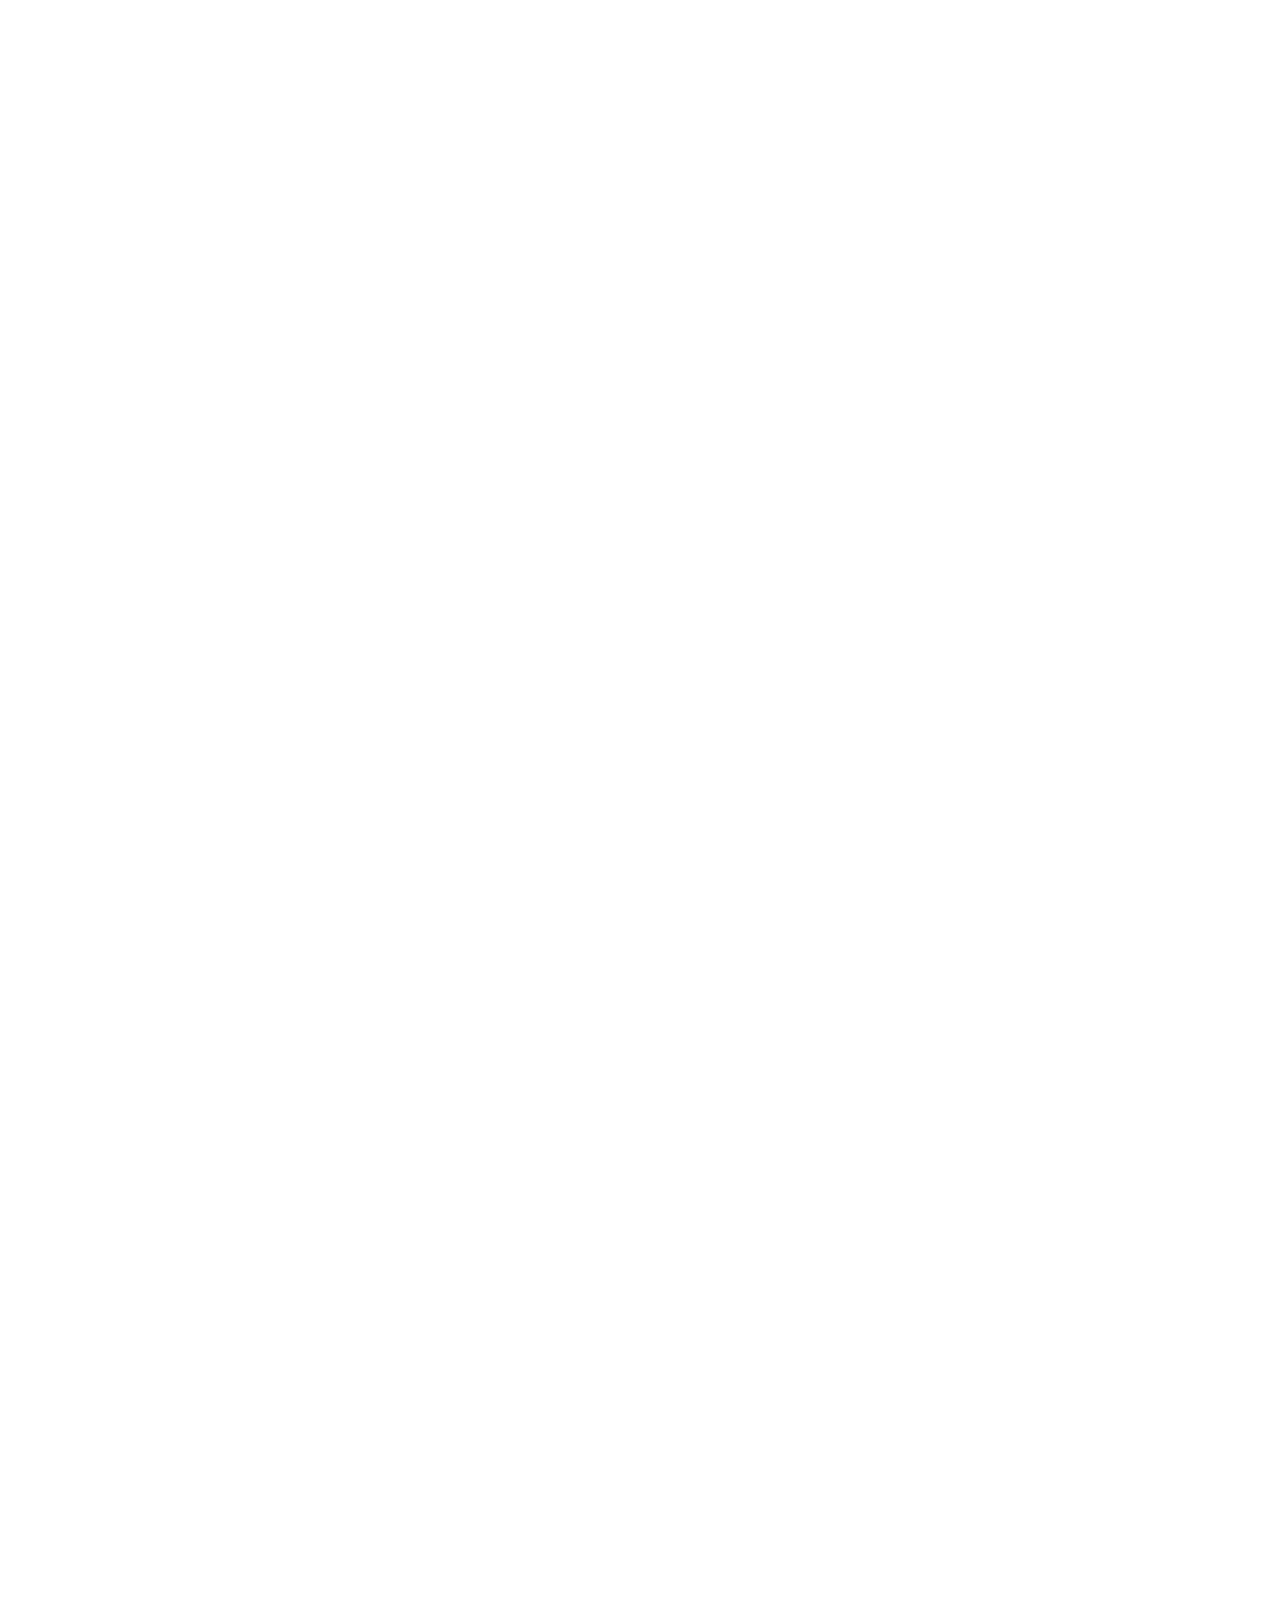
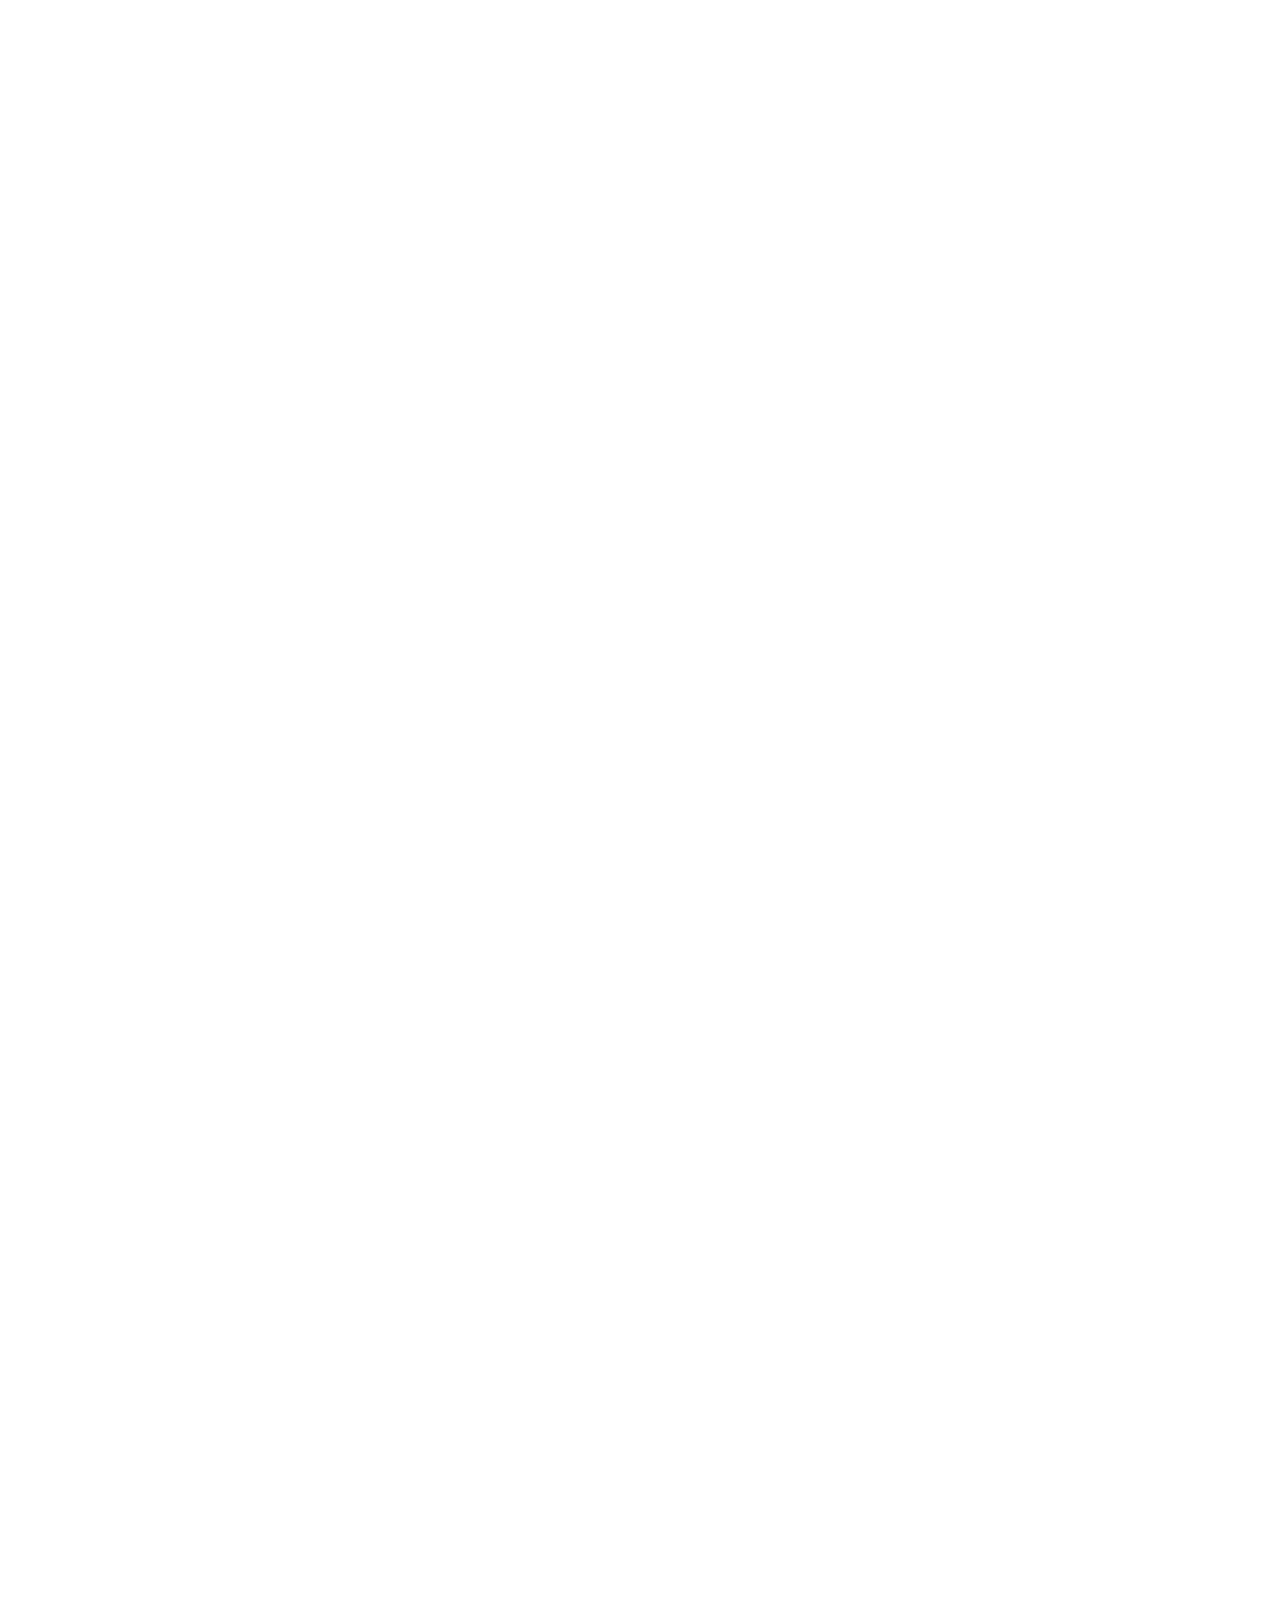
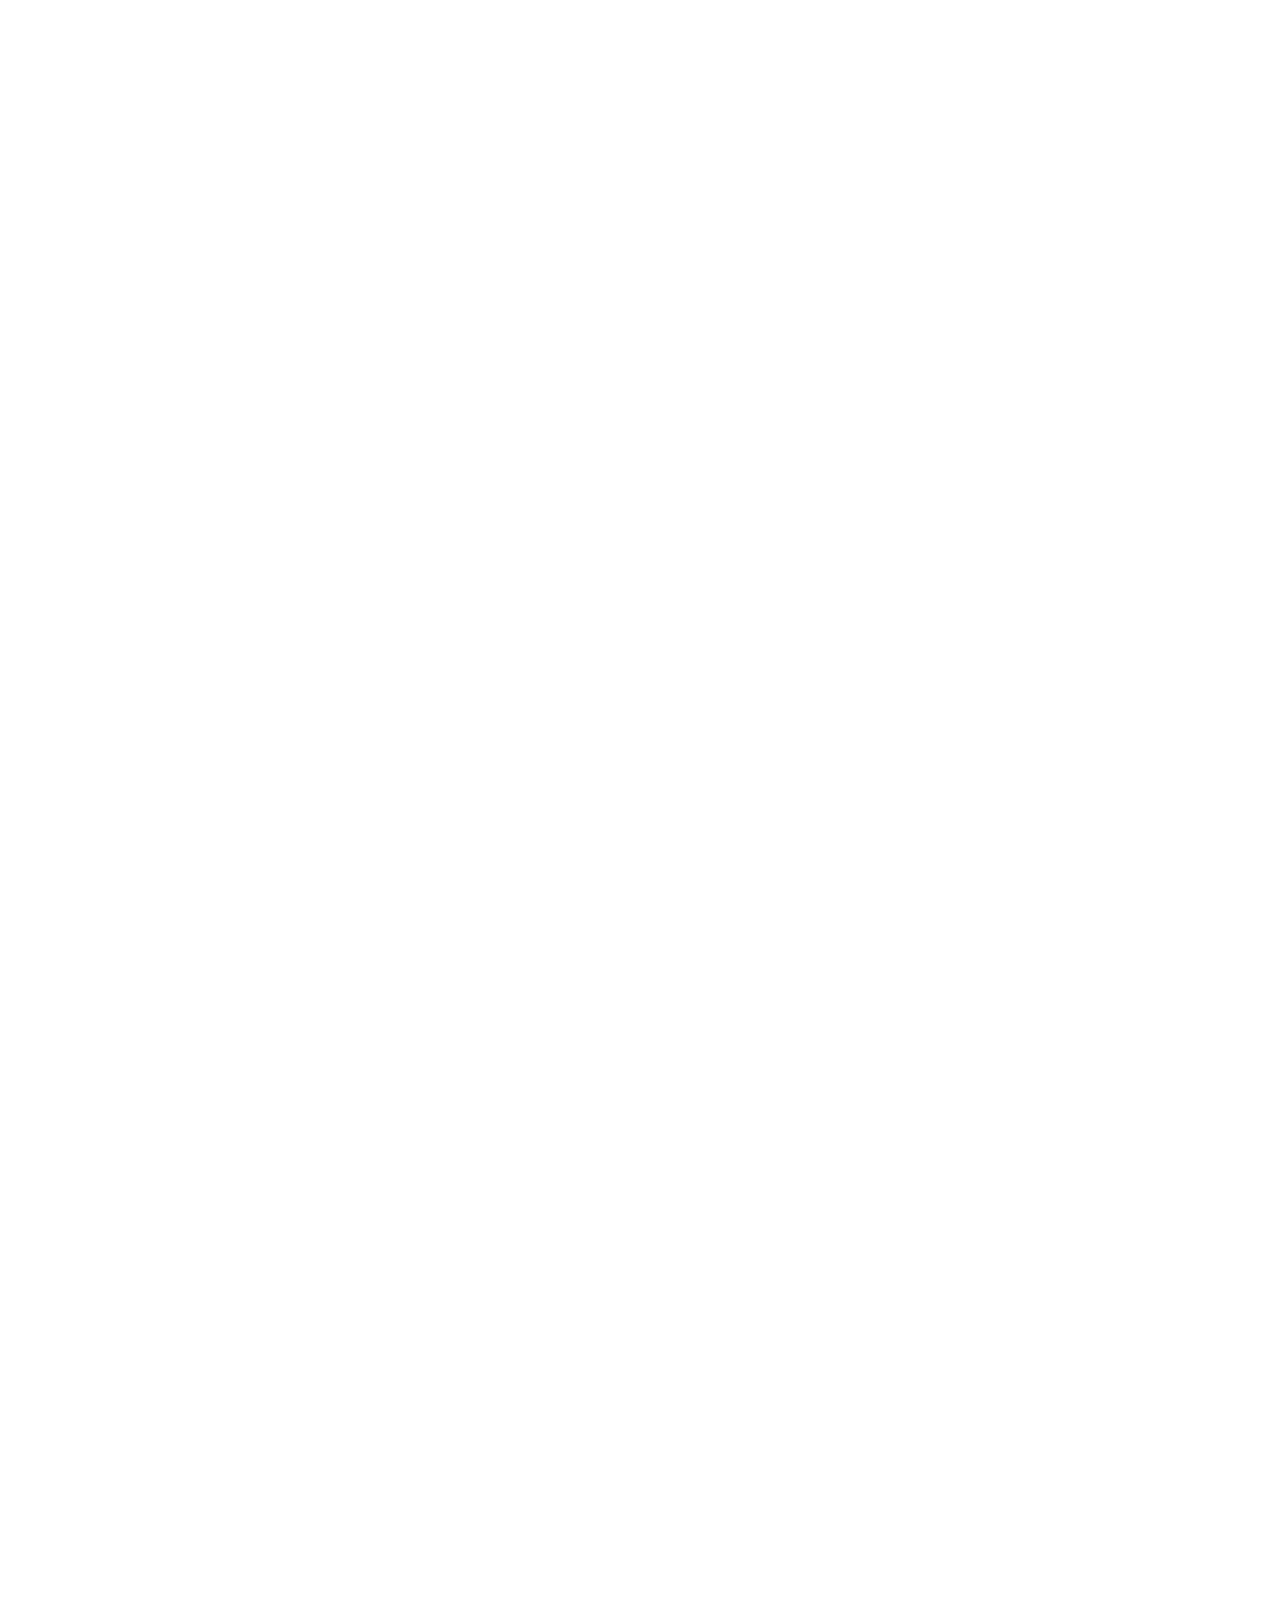
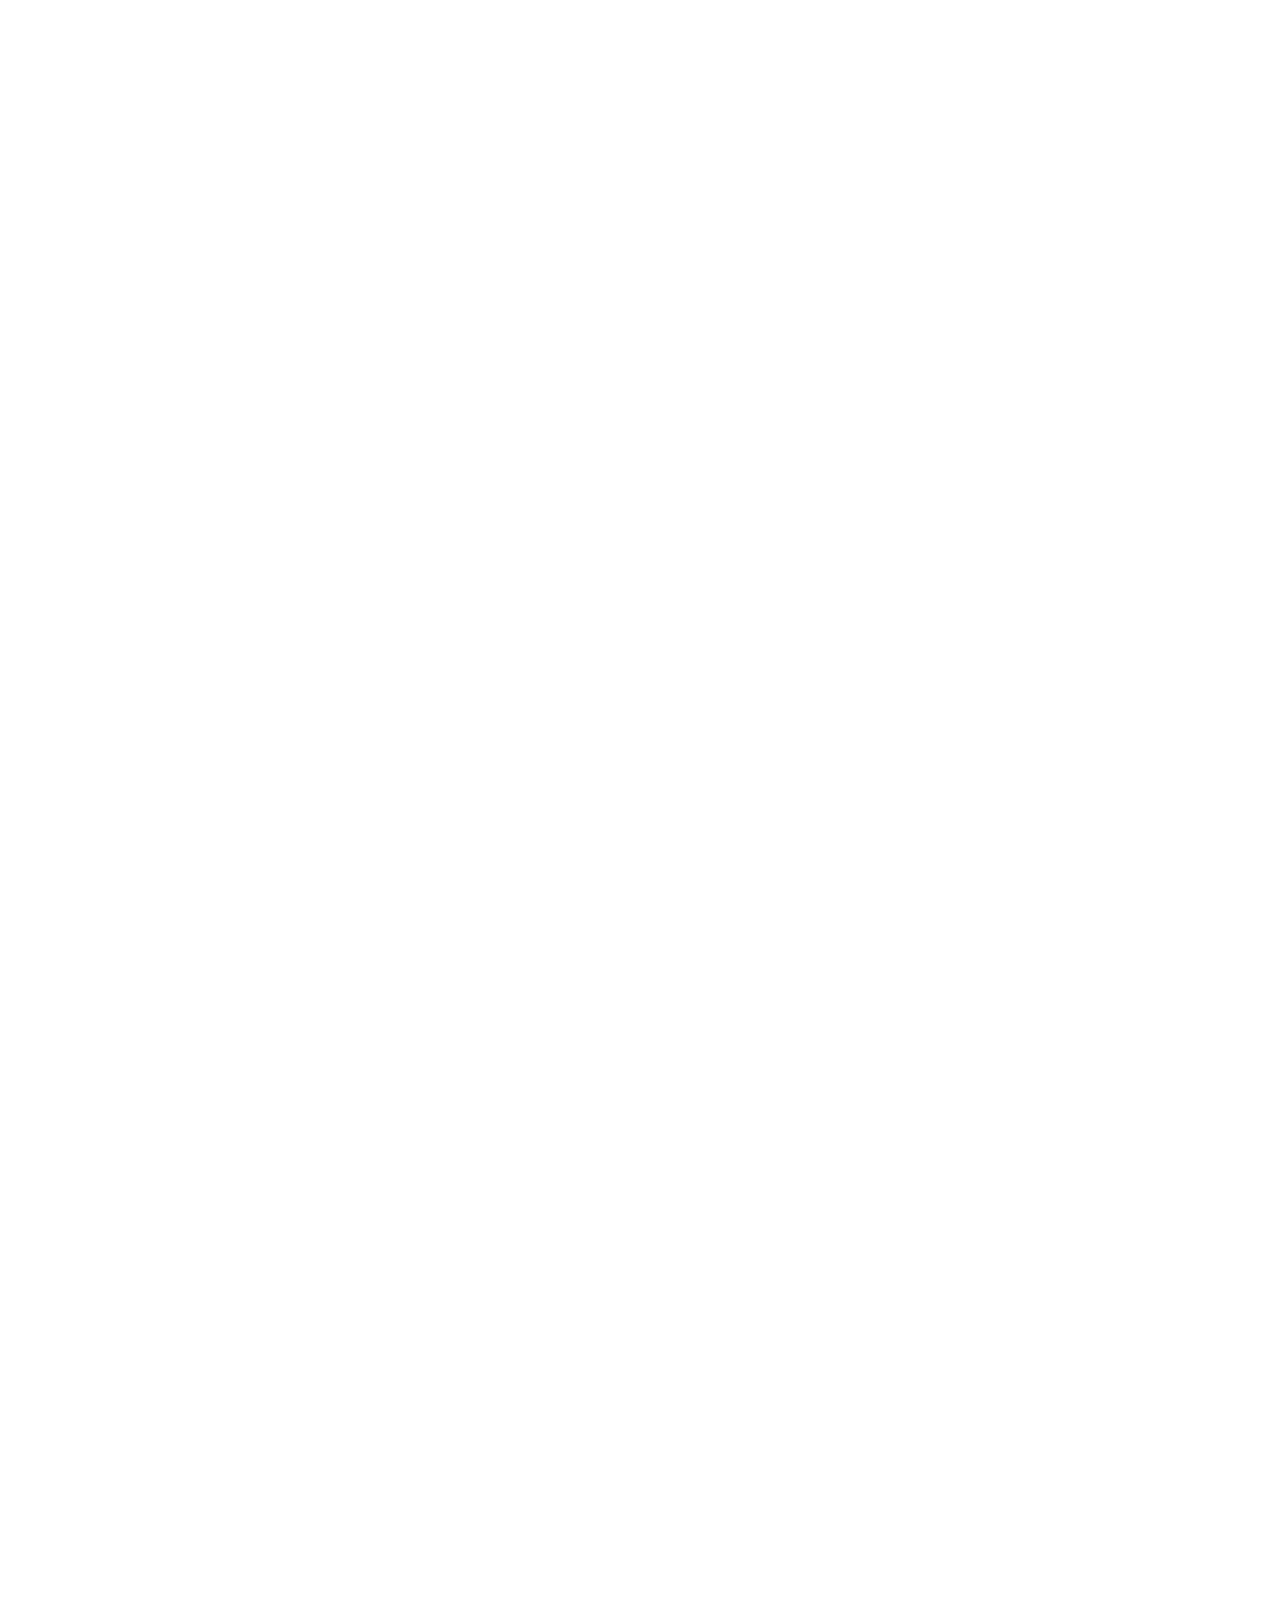
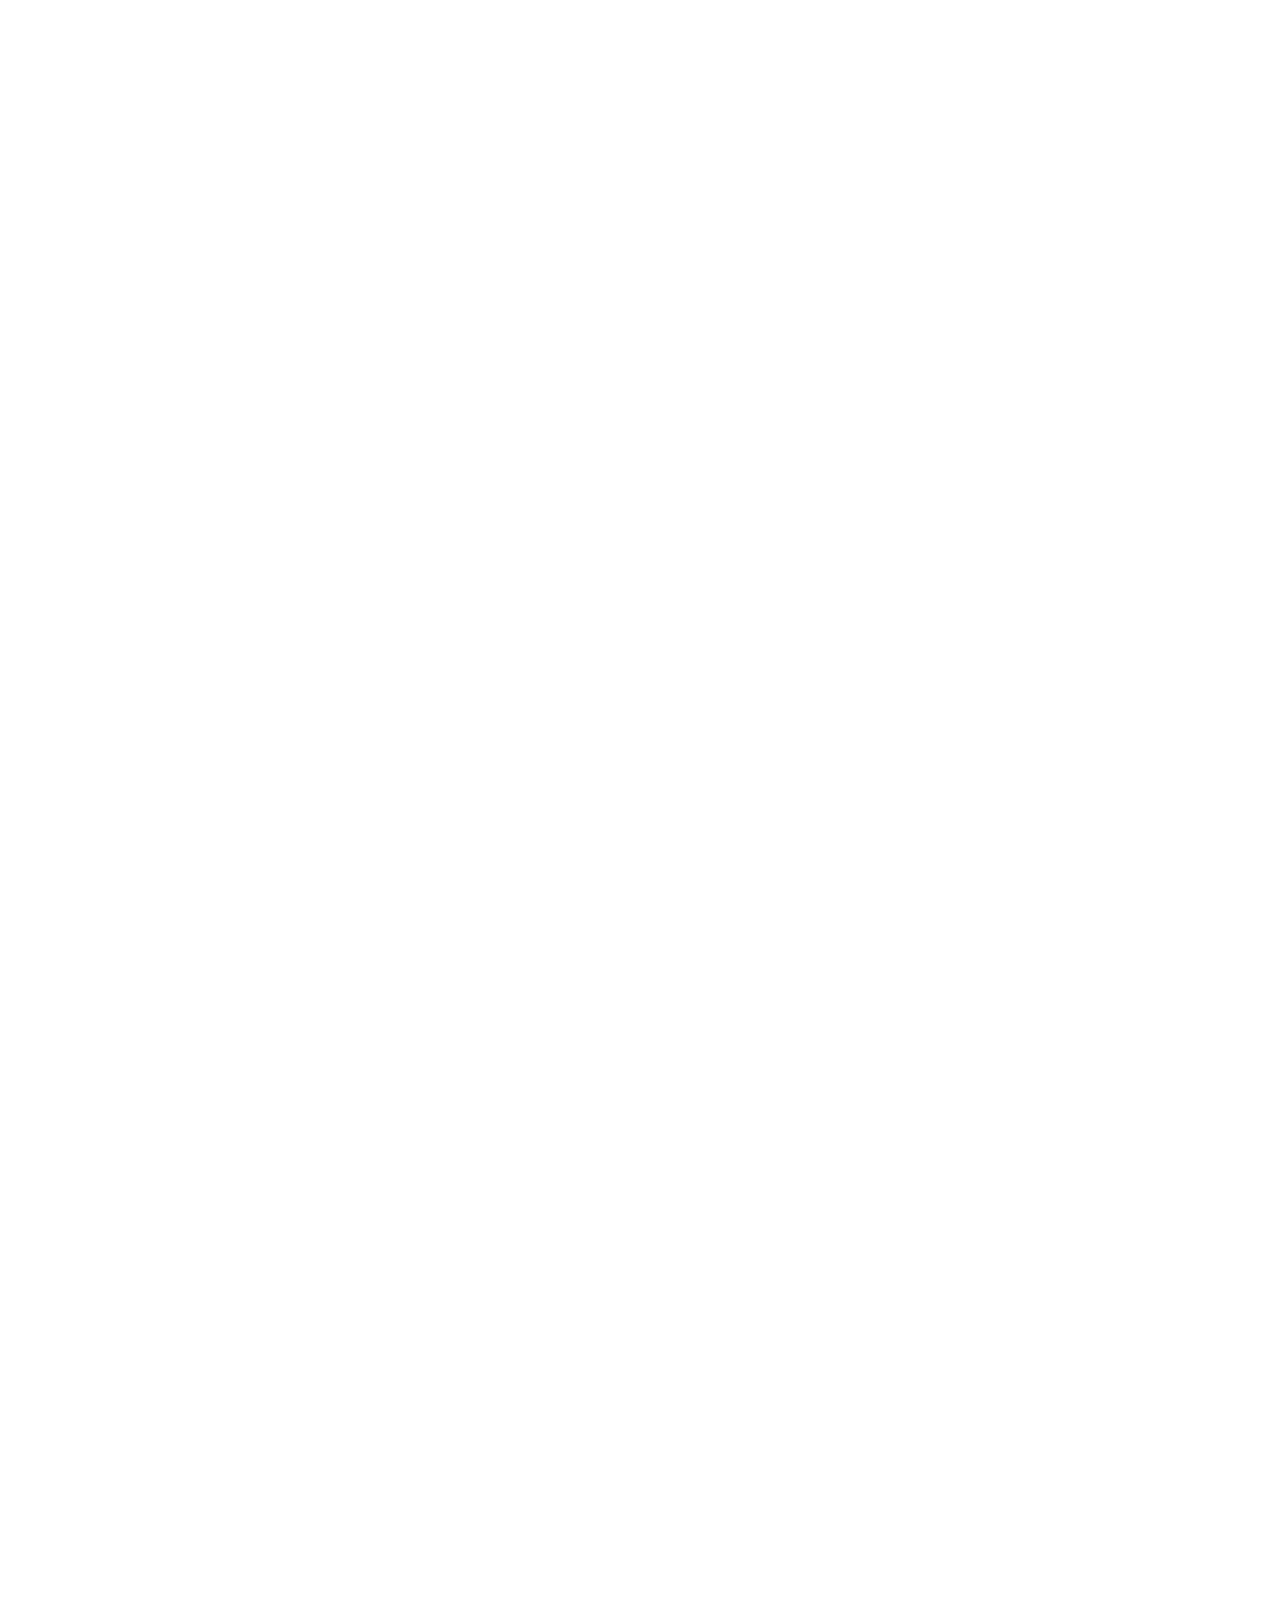
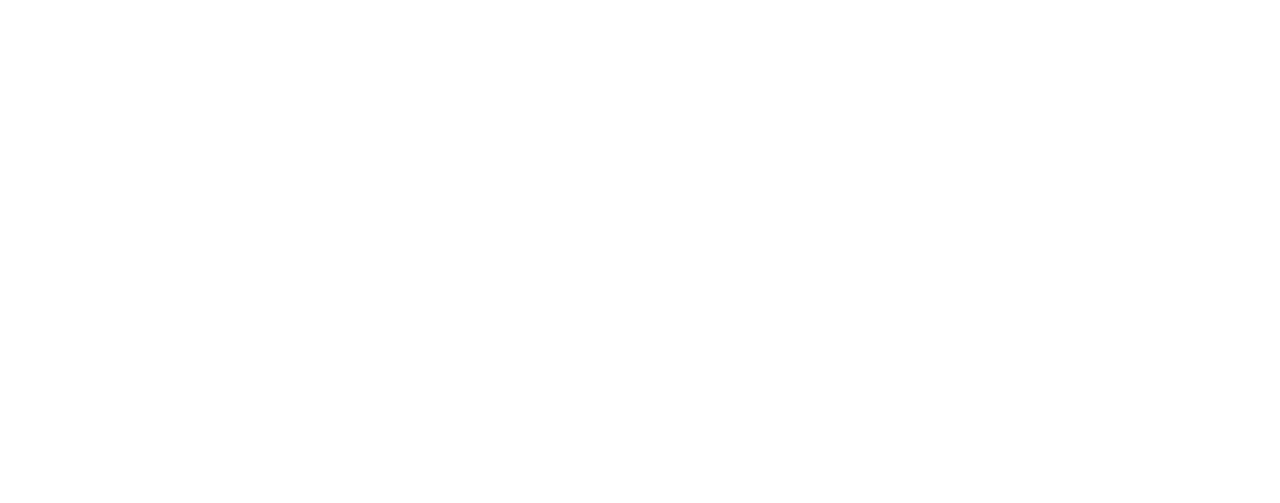
==== lectures/lecture-1.html @ a8a257fc "Merge branch 'gh-pages' of https://github.com/quantviews/Financial_Markets into gh-pages" ====
<!DOCTYPE html>
<html>
<head>
  <title>Финансовые рынки и институты</title>

  <meta charset="utf-8">
  <meta http-equiv="Content-Type" content="text/html; charset=utf-8" />
  <meta http-equiv="X-UA-Compatible" content="chrome=1">
  <meta name="generator" content="pandoc" />



  <meta name="date" content="2016-01-27" />

  <meta name="viewport" content="width=device-width, initial-scale=1">
  <meta name="apple-mobile-web-app-capable" content="yes">

  <link rel="stylesheet" media="all" href="libs/ioslides-13.5.1/fonts/fonts.css">

  <link rel="stylesheet" media="all" href="libs/ioslides-13.5.1/theme/css/default.css">
  <link rel="stylesheet" media="only screen and (max-device-width: 480px)" href="libs/ioslides-13.5.1/theme/css/phone.css">

  <base target="_blank">

  <script type="text/javascript">
    var SLIDE_CONFIG = {
      // Slide settings
      settings: {
                title: 'Финансовые рынки и институты',
                        useBuilds: true,
        usePrettify: true,
        enableSlideAreas: true,
        enableTouch: true,
                favIcon: 'lecture-1_files/logo.png',
              },

      // Author information
      presenters: [
            {
        name:  'Салихов Марсель (<a href="mailto:marcel.salikhov@gmail.com">marcel.salikhov@gmail.com</a>)' ,
        company: '',
        gplus: '',
        twitter: '',
        www: '',
        github: ''
      },
            ]
    };
  </script>

  <style type="text/css">

    b, strong {
      font-weight: bold;
    }

    em {
      font-style: italic;
    }

    slides > slide {
      -webkit-transition: all 0.6s ease-in-out;
      -moz-transition: all 0.6s ease-in-out;
      -o-transition: all 0.6s ease-in-out;
      transition: all 0.6s ease-in-out;
    }

    .auto-fadein {
      -webkit-transition: opacity 0.6s ease-in;
      -webkit-transition-delay: 0.6s;
      -moz-transition: opacity 0.6s ease-in 0.6s;
      -o-transition: opacity 0.6s ease-in 0.6s;
      transition: opacity 0.6s ease-in 0.6s;
      opacity: 0;
    }

    slides > slide:not(.nobackground):before {
      font-size: 12pt;
      content: "";
      position: absolute;
      bottom: 20px;
      left: 60px;
      background: url(lecture-1_files/logo.png) no-repeat 0 50%;
      -webkit-background-size: 30px 30px;
      -moz-background-size: 30px 30px;
      -o-background-size: 30px 30px;
      background-size: 30px 30px;
      padding-left: 40px;
      height: 30px;
      line-height: 1.9;
    }
  </style>

  <link rel="stylesheet" href="styles.css" type="text/css" />

  <script src="libs/htmlwidgets-0.5/htmlwidgets.js"></script>
  <script src="libs/jquery-1.11.1/jquery.min.js"></script>
  <link href="libs/dygraphs-1.1.1/dygraph.css" rel="stylesheet" />
  <script src="libs/dygraphs-1.1.1/dygraph-combined.js"></script>
  <script src="libs/moment-2.8.4/moment.js"></script>
  <script src="libs/moment-timezone-0.2.5/moment-timezone-with-data.js"></script>
  <script src="libs/dygraphs-binding-0.6/dygraphs.js"></script>

</head>

<body style="opacity: 0">

<slides class="layout-widescreen">

  <slide class="title-slide segue nobackground">
        <aside class="gdbar"><img src="lecture-1_files/logo.png"></aside>
        <!-- The content of this hgroup is replaced programmatically through the slide_config.json. -->
    <hgroup class="auto-fadein">
      <h1 data-config-title><!-- populated from slide_config.json --></h1>
      <h2 data-config-subtitle><!-- populated from slide_config.json --></h2>
      <p data-config-presenter><!-- populated from slide_config.json --></p>
            <p style="margin-top: 6px; margin-left: -2px;">2016-01-27</p>
          </hgroup>
  </slide>

<slide class=''><hgroup><h2>Введение в курс</h2></hgroup><article  id="--">

<ul>
<li>Курс по выбору &#8211; введение в финансовую проблематику</li>
<li>Основная задача &#8211; понять общие принципы устройства и работы финансовой системы</li>
<li>Мы будем говорить как о теории, так и о практике. Оба аспекта важны.</li>
<li>Отдельный фокус &#8211; как это устроено сейчас в России (об этом не говорится даже в хороших в западных учебниках)</li>
<li>Форма контроля &#8211; семинарские занятия (25%), эссе (25%), экзамен (50%).</li>
</ul>

</article></slide><slide class=''><hgroup><h2>Структура курса</h2></hgroup><article  id="-">

<ol>
<li>Понятие финансовых рынков и институтов</li>
<li>Денежно-кредитная система и центральный банк</li>
<li>Банковская система.</li>
<li>Валютный рынок.</li>
<li>Рынки ценных бумаг и производных финансовых инструментов.</li>
<li>Денежные рынки.</li>
<li>Товарные рынки.</li>
<li>Рынок коллективных инвестиций.</li>
<li>Пенсионная система.</li>
<li>Регулирование финансовой деятельности и вопросы финансовой стабильности.</li>
</ol>

</article></slide><slide class=''><hgroup><h2>Основная литература</h2></hgroup><article  id="-">

<p>Schoenholtz, K., &amp; Cecchetti, S. (2014). <strong>Money, Banking and Financial Markets</strong></p>

<div align="center">
<img src="fig/cechetti.jpg" width="397" height="499" /></div>

</article></slide><slide class=''><hgroup><h2>Зачем вообще изучать финансы?</h2></hgroup><article  id="---">

<ul>
<li>Работа в финансовой сфере - банки, инвестиционные компании и проч.</li>
<li>Личные финансовые решения &#8211; всем придется с этим столкнуться. Необходимо понимать, как устроена финансовая система и учиться принимать рациональные финансовые решения.</li>
<li>Связь с макроэкономикой. Финансовая система перераспределяет средства от сберегающих агентов &#8211; к инвестирующим, способствуя экономическому росту.</li>
<li>Финансовые инновации &#8211; все самое интересное еще впереди.</li>
</ul>

</article></slide><slide class=''><hgroup><h2>Основные принципы финансов вообще</h2></hgroup><article  id="---">

<ol>
<li>Время имеет цену</li>
<li>Риск требует компенсации (доходности)</li>
<li>Информация &#8211; основа принятия решений</li>
<li>Цены определяются рынками</li>
<li>Финансовая устойчивость увеличивает благосостояние</li>
</ol>

</article></slide><slide class=''><hgroup><h2>1. Время имеет &quot;цену&quot;</h2></hgroup><article  id="--">

<ul>
<li>Время влияет на стоимость финансовых инструментов. Процентная ставка выплачивается, чтоб компенсировать кредитору время, в течение которого заемщик будет пользоваться его деньгами.</li>
<li>Пример заемщика &#8211; кредит на покупку автомобиля. Пример кредитора &#8211; вклад в банке.<br/></li>
<li>Процентные ставки являяются фундаментальным понятием в финансах и отражают временную стоимость денег.</li>
</ul>

<div align="center">
<img src="fig/time_has_value.jpg" width="600" height="300" /></div>

</article></slide><slide class=''><hgroup><h2>2. Риск требует компенсации (доходности)</h2></hgroup><article  id="---">

<ul>
<li>Мир по определению полон неопределенности. Поэтому рациональный индивид принимает на себя риски только если будет вознагражден.</li>
<li>В финансах это вознаграждение осуществляется в форме непосредственных платежей: больше риск &#8211; больше платеж.</li>
<li>Управление риском означает, что вы рассматриваете весь спектр возможных исходов. К примеру, вы можете отказаться от некоторых видов риска, снизить другие &#8211; заплатив кому-либо и жить с оставшимися рисками. Пример управления риском - страховка на автомобиль.</li>
<li>Финансовая система помогает управлять рисками.</li>
</ul>

<div align="center">
<img src="fig/risk_requires_compensation.jpg" width="600" height="200" /></div>

</article></slide><slide class=''><hgroup><h2>3. Информация &#8211; основа принятия решений</h2></hgroup><article  id="------">

<ul>
<li>В современном мире люди собирают <em>информацию</em> прежде, чем принимают решения. Чем более важно решение, тем больше информации мы собираем.</li>
<li>Сбор и переработка информации для того, чтобы принять решение &#8211; основа финансовой системы.</li>
<li><strong>Пример</strong>. Каким образом банк принимает решение о выдаче кредита?</li>
</ul>

<div align="center">
<img src="fig/information_basis.jpg" width="600" height="300" /></div>

</article></slide><slide class=''><hgroup><h2>4. Цены определяются рынками</h2></hgroup><article  id="--">

<ul>
<li>Понятие <em>рынка</em> лежит в основе современной экономической системы.</li>
<li>Финансовая система собирает информацию от большего количества участников, аггрегирует ее в ценовые стимулы, которые определяют, что ценно, а что &#8211; нет.</li>
<li>Финансовая система, определяя цены на стоимость кредита, стоимость акций и проч. &#8211; выступает основой распределения капитала в современных экономиках.<br/></li>
<li>Развитая и эффективная финансовая система способствует экономическому росту и росту благосостояния.</li>
</ul>

<div align="center">
<img src="fig/demandsupplycurve.jpg" width="600" height="200" /></div>

</article></slide><slide class=''><hgroup><h2>5. Устойчивость улучшает благосостояние</h2></hgroup><article  id="--">

<ul>
<li>Большинство из нас предпочитает стабильные доходы изменяющимся.</li>
<li>Стабильность является предпочтительной характеристикой и для финансовой системы.</li>
<li>Обеспечение экономической и финансовой стабильности &#8211; одна из из основных зачад центральных банков.</li>
<li>Стабильная экономика растет быстрее чем нестабильная &#8211; результаты исследований.</li>
</ul>

<div align="center">
<img src="fig/financial_stability.jpg" width="600" height="300" /></div>

</article></slide><slide class=''><hgroup><h2>Основные части финансов</h2></hgroup><article  id="--">

<ol>
<li>Деньги</li>
<li>Финансовые инструменты</li>
<li>Финансовые институты</li>
<li>Финансовые рынки</li>
<li>Регулирующие органы</li>
<li>Центральный банк (денежные власти)</li>
</ol>

</article></slide><slide class=''><hgroup><h2>Деньги</h2></hgroup><article >

<ul>
<li><strong>&quot;Деньги&quot;</strong> могут обозначать разное &#8211; в зависимости от контекста</li>
<li><strong>Деньги</strong> &#8211; это актив, который повсемество принимается в оплату товаров и услуг или для выплаты долга. Обычно это закреплено законодательно.<br/></li>
<li>Основные функции денег &#8211; 1) средство платежа 2) единица измерения 3) мера богатства</li>
<li>Раньше деньги повсемествно имели внутреннюю стоимость (серебро, золото, что-то другое). в настоящее время деньги не обеспечиваются внутренней стоимостью. Позже мы выясним, в чем достоинства и недостатки каждого варианта.</li>
<li>Подробнее &#8211; в следующей лекции</li>
</ul>

</article></slide><slide class=''><hgroup><h2>Финансовые инструменты</h2></hgroup><article  id="-">

<p>Примеры <strong>финансовых инструментов</strong>, которые обеспечивают сохранение стоимости во времени:</p>

<ol>
<li>Банковский вклад</li>
<li>Облигации &#8211; форма публичного займа.</li>
<li>Акции</li>
</ol>

<p>Примеры инструментов, которые обеспечивают перенос риска:</p>

<ol>
<li>Страховка</li>
<li>Фьючерсный контракт</li>
<li>Опцион</li>
<li>Своп</li>
</ol>

</article></slide><slide class=''><hgroup><h2>Финансовые рынки</h2></hgroup><article  id="-">

<ul>
<li><strong>Финансовые рынки</strong> &#8211; это места, на которых финансовые инструменты покупаются и продаются.</li>
<li><strong>Финансовые рынки</strong> обеспечивают несколько основных функций :</li>
</ul>

<ol>
<li>обеспечивают ликвидностью участников</li>
<li>аггрегируют и обеспечивают передачу информации</li>
<li>обеспечивают распределение риска</li>
</ol>

<p>Структура <strong>финансовых рынков</strong>:</p>

<ul>
<li>Первичный рынок или Вторичный рынок</li>
<li>Централизованная площадка (биржа) или OTC (over-the-counter)</li>
<li>Долговой или Фондовой или Производных инструментов</li>
</ul>

</article></slide><slide class=''><hgroup><h2>Финансовые институты</h2></hgroup><article  id="-">

<p>Специализированные <strong>финансовые институты</strong> снижают транзакционные издержек функционирования финансовой системы.<br/>Основные типы <strong>финансовых институтов</strong>:</p>

<ol>
<li>Банки &#8211; принимают вклады и выдают кредиты</li>
<li>Страховые компании &#8211; принимают страховые премии в обмен на принятие риски определенных событий (страхование имущества, страхование жизни)</li>
<li>Пенсионные фонды &#8211; обеспечивают инвестирование средств участников в ценные бумаги и другие активы.</li>
<li>Прочие участники рынка ценных бумаг (брокеры, управляющие компании, паевые инвестиционные фонды - ПИФы, хедж-фонды, фонды private equity)</li>
<li>Государственные финансовые компании (банк развития - ВЭБ, поддержка ипотечного рынка - Агентство по ипотечному жилищному кредитованию (АИЖК), экспортное страхование - ЭСКАР, венчурное финансирование - РВК, private equity &#8211; Роснано )</li>
</ol>

</article></slide><slide class=''><hgroup><h2>Регулирующие органы и центральный банк</h2></hgroup><article  id="----">

<ul>
<li>Государственные органы обеспечивают регулирование финансовой деятельности &#8211; устанавливают правила и следят за их выполнением.</li>
<li><strong>Банк России</strong> обеспечивает сейчас регулирование финансовой деятельности и выполняет функции центрального банка (концепция мега-регулятора)</li>
<li>Центральный банк контролирует доступность денег и кредита стем, чтобы обеспечить низкую инфляцию, экономический рост и стабильность финансовой системы.</li>
<li><strong>Министерство финансов РФ</strong> осуществляет регулирование отдельных сегментов (к примеру, аудиторов), обеспечивает регулирование в сфере бухгалтерского учета и отчетности (ПБУ - положения о бухгалтерском учете)</li>
<li>Концепция мега-регулятора</li>
</ul>

</article></slide><slide class=''><hgroup><h2>Кредит неизбежен</h2></hgroup><article  id="-">

<ul>
<li>Кредит презирался большую часть человеческой истории - &quot;ростовщичество&quot; и прочее. Это сохраняется до сих пор (к примеру, в исламе запрещен кредит)</li>
<li>Однако кредит в той или иной форме также присутствует на протяжении человеческой истории.</li>
<li>Развитие кредитных отношений способствовало более быстрому экономическому развитию протестанстких стран по сравнению с католическими (&quot;Протестанская этика и дух капитализма&quot; Макса Вебера).</li>
<li>Процентные ставки и стоимость кредита оказывают большое влияние практически на всех - правительства, компании, физические лица.</li>
</ul>

</article></slide><slide class=''><hgroup><h2>Будущая стоимость (future value)</h2></hgroup><article  id="--future-value">

<p>Рассмотрим подробрее принцип &quot;Время имеет стоимость&quot;. <strong>Будущая стоимость</strong> &#8211; стоимость инвестиции, сделанной сегодня, на определенную будущую дату.</p>

<p>\[ FV = PV + PV i = PV (1+i) \] \[ 1000 + 1000 (0.1) = 1100 \] или обобщив для нескольких периодов:</p>

<p>\[ FV_n = PV  (1+i)^n \]</p>

</article></slide><slide class=''><hgroup><h2>Капитализация процентов</h2></hgroup><article  id="-">

<p><strong>Вопрос</strong>. Если вы положите 100 рублей на 3-летний вклад по ставке 10%, сколько вы получите денег через 3 года?</p>

<table class = 'rmdtable'>
<tr class="header">
<th align="left">Лет</th>
<th align="left">Расчет</th>
<th align="left">Стоимость</th>
</tr>
<tr class="odd">
<td align="left">1</td>
<td align="left">\[100(1.1)\]</td>
<td align="left">110</td>
</tr>
<tr class="even">
<td align="left">2</td>
<td align="left">\[100(1.1)^2\]</td>
<td align="left">121</td>
</tr>
<tr class="odd">
<td align="left">3</td>
<td align="left">\[100(1.1)^3\]</td>
<td align="left">133,10</td>
</tr>
<tr class="even">
<td align="left">4</td>
<td align="left">\[100(1.1)^4\]</td>
<td align="left">146,41</td>
</tr>
</table>

<p>Дополнительные 3,1 рубля в конце третьего года обеспечила капитилазиция процентов.<br/><strong>Вопрос</strong>. Какая будет сумма, если проценты начисляются не в конце каждого года, а ежемесячно?</p>

</article></slide><slide class=''><hgroup><h2>Сложные проценты не &quot;в годах&quot;</h2></hgroup><article  id="----">

<p>Формула работает для любых периодов, просто нужно, чтобы \(i\) и \(n\) имели одинаковую размерность! Необходимо трансформировать годовую ставку &#8211; в месячную.</p>

<p>Пусть \(i^m\) &#8211; процентная ставка в месяц, а n &#8211; количество месяцев.</p>

<p>тогда итоговая сумма при ежемясчном начислении будет определяется как</p>

<p>\[ (100) (1 + 1/0.1)^{12} = 112,68 \]</p>

</article></slide><slide class=''><hgroup><h2>Непрерывно начисляемые доходности (сontinously compounded returns)</h2></hgroup><article  id="---ontinously-compounded-returns">

<table class = 'rmdtable'>
<tr class="header">
<th align="left">Начисление</th>
<th align="left">Платежей</th>
<th align="left">% за период</th>
<th align="left">Сумма</th>
</tr>
<tr class="odd">
<td align="left">Ежегодно</td>
<td align="left">1</td>
<td align="left">0.1</td>
<td align="left">1100.00</td>
</tr>
<tr class="even">
<td align="left">Полгода</td>
<td align="left">2</td>
<td align="left">0.05</td>
<td align="left">1102.50</td>
</tr>
<tr class="odd">
<td align="left">Квартал</td>
<td align="left">4</td>
<td align="left">0.025</td>
<td align="left">1103.81</td>
</tr>
<tr class="even">
<td align="left">Месяц</td>
<td align="left">12</td>
<td align="left">0.0083</td>
<td align="left">1104.71</td>
</tr>
<tr class="odd">
<td align="left">Неделя</td>
<td align="left">52</td>
<td align="left">\(\frac{0.1}{52}\)</td>
<td align="left">1105.06</td>
</tr>
<tr class="even">
<td align="left">День</td>
<td align="left">365</td>
<td align="left">\(\frac{0.1}{365}\)</td>
<td align="left">1105.16</td>
</tr>
<tr class="odd">
<td align="left">\(\infty\)</td>
<td align="left">\(\infty\)</td>
<td align="left"></td>
<td align="left">1105.17</td>
</tr>
</table>

</article></slide><slide class=''><hgroup><h2>Непрерывно начисляемые доходности (сontinously compounded returns)</h2></hgroup><article  id="---ontinously-compounded-returns-1">

<p>\[ 1105.517 = 1000  e^{0.1} \]</p>

<p>Общая формула для непрерывного начисления</p>

<p>\[ FV = PV  e^{r*n} \]</p>

<p>сontinously compounded returns или лог-доходность</p>

<p>\[ r_t = ln \frac{P_t}{P_{t-1}} = log(P_t) - log(P_{t-1})  \]</p>

<p>Лог-доходности примерно равны &quot;обычным&quot; доходностям при небольших значениях ставки, так как</p>

<p>\[ log(1+x) \approx x \]</p>

</article></slide><slide class=''><hgroup><h2>Сравнение обычной и лог-доходностей</h2></hgroup><article  id="----">

<p><img src="lecture-1_files/figure-html/unnamed-chunk-1-1.png" title="" alt="" width="576" /></p>

</article></slide><slide class=''><hgroup><h2>Преимущества лог-доходностей</h2></hgroup><article  id="--">

<ul>
<li>Лог-доходности аддитивны. Доходность за несколько периодов &#8211; это просто суммма доходностей за каждый период.</li>
</ul>

<p><strong>Пример</strong>. Акция Газпрома выросла в цене в 2014 году на 50%, во 2015 году упала на 50%. Какова доходность за период 2014-2015?</p>

<p>Какова будет доходность в лог-доходностях?</p>

<ul>
<li>Дополнительные преимущества &#8211; удобные статистические свойства. Поэтому в исследованиях стандартно используют расчеты в лог-доходностях. Практики финансовых рынках - используют обычные доходности.</li>
</ul>

</article></slide><slide class=''><hgroup><h2>Текущая стоимость (present value)</h2></hgroup><article  id="--present-value">

<p><strong>Текущая стоимость</strong> - стоимость, &quot;приведенная&quot; по состоянию на сегодня платежа, который должен быть осуществлен в определенный момент в будущем.</p>

<p>\[ PV = \frac{FV}{1+i} \] или для нескольких периодов \[ PV = \frac{FV_n}{(1+i)^n} \]</p>

<p>Текущая стоимость выше, если:</p>

<ol>
<li>Больше стоимость будущего потока платежей \(FV_n\)</li>
<li>Чем меньше времени до платежа \(n\)</li>
<li>Чем ниже процентная ставка \(i\)</li>
</ol>

</article></slide><slide class=''><hgroup><h2>Текущая стоимость платежа в 1000 рублей</h2></hgroup><article  id="----1000-">

<div align="center">
<img src="fig/presentvalue.jpg" width="349" height="460" /></div>

</article></slide><slide class=''><hgroup><h2>Пример. Можно ли выйти на пенсию в 40 лет?</h2></hgroup><article  id=".-------40-">

<p>Предположим, что вы планируете:</p>

<ul>
<li>прожить до 85 лет</li>
<li>Процентная ставка будет составлять 5%</li>
<li>Вы планируете тратить 2 млн рублей ежегодно</li>
<li>Мы не учитываем инфляцию Тогда вам необходимо накопить:</li>
</ul>

<p>\[ 2 000 000 = PV(1+i)^n \]</p>

<p>\[ \frac{2}{(1,05)^1}+ \frac{2}{(1,05)^2} + ... + \frac{2}{(1,05)^45} = 35,54814 \]</p>

</article></slide><slide class=''><hgroup><h2>Номинальный и реальный уровень процентных ставок</h2></hgroup><article  id="-----">

<p>До этого времени мы не учитывали, что уровень цен также меняется со временем. Номинальная доходность не гарантирует сохранение покупательной способности из-за инфляции. Рельная процентная ставка &#8211; номинальная ставка, скорректированная на инфляцию.</p>

<p><strong>Уравнение Фишера</strong> определяет связь между номинальным и реальным уровнем процентной ставок</p>

<p>\[ i = r + \pi^e \]</p>

<p>\(\pi^e\) &#8211; <em>ожидаемый</em> уровень инфляции в течение рассматриваемого периода (к примеру, срока кредита). +Чем выше ожидаемая инфляция, тем больше будет номинальная процентная ставка.</p>

</article></slide><slide class=''><hgroup><h2>Инфляция в России и США</h2></hgroup><article  id="----">

<p><div id="htmlwidget-2640" style="width:960px;height:480px;" class="dygraphs"></div>
<script type="application/json" data-for="htmlwidget-2640">{"x":{"attrs":{"axes":{"x":{"pixelsPerLabel":60},"y":[]},"series":{"Р Р¤":{"axis":"y"},"РЎРЁРђ":{"axis":"y"}},"colors":["red","blue"],"labels":["month","Р Р¤","РЎРЁРђ"],"legend":"auto","retainDateWindow":false,"ylabel":"% Рє СЃРѕРѕС‚РІ. РїРµСЂРёРѕРґСѓ РїСЂРѕС€Р»РѕРіРѕ РіРѕРґР°","showRangeSelector":true,"rangeSelectorHeight":40,"rangeSelectorPlotFillColor":" #A7B1C4","rangeSelectorPlotStrokeColor":"#808FAB","interactionModel":"Dygraph.Interaction.defaultModel"},"scale":"monthly","group":"cpi","annotations":[],"shadings":[],"events":[],"format":"date","data":[["2000-01-01T00:00:00Z","2000-02-01T00:00:00Z","2000-03-01T00:00:00Z","2000-04-01T00:00:00Z","2000-05-01T00:00:00Z","2000-06-01T00:00:00Z","2000-07-01T00:00:00Z","2000-08-01T00:00:00Z","2000-09-01T00:00:00Z","2000-10-01T00:00:00Z","2000-11-01T00:00:00Z","2000-12-01T00:00:00Z","2001-01-01T00:00:00Z","2001-02-01T00:00:00Z","2001-03-01T00:00:00Z","2001-04-01T00:00:00Z","2001-05-01T00:00:00Z","2001-06-01T00:00:00Z","2001-07-01T00:00:00Z","2001-08-01T00:00:00Z","2001-09-01T00:00:00Z","2001-10-01T00:00:00Z","2001-11-01T00:00:00Z","2001-12-01T00:00:00Z","2002-01-01T00:00:00Z","2002-02-01T00:00:00Z","2002-03-01T00:00:00Z","2002-04-01T00:00:00Z","2002-05-01T00:00:00Z","2002-06-01T00:00:00Z","2002-07-01T00:00:00Z","2002-08-01T00:00:00Z","2002-09-01T00:00:00Z","2002-10-01T00:00:00Z","2002-11-01T00:00:00Z","2002-12-01T00:00:00Z","2003-01-01T00:00:00Z","2003-02-01T00:00:00Z","2003-03-01T00:00:00Z","2003-04-01T00:00:00Z","2003-05-01T00:00:00Z","2003-06-01T00:00:00Z","2003-07-01T00:00:00Z","2003-08-01T00:00:00Z","2003-09-01T00:00:00Z","2003-10-01T00:00:00Z","2003-11-01T00:00:00Z","2003-12-01T00:00:00Z","2004-01-01T00:00:00Z","2004-02-01T00:00:00Z","2004-03-01T00:00:00Z","2004-04-01T00:00:00Z","2004-05-01T00:00:00Z","2004-06-01T00:00:00Z","2004-07-01T00:00:00Z","2004-08-01T00:00:00Z","2004-09-01T00:00:00Z","2004-10-01T00:00:00Z","2004-11-01T00:00:00Z","2004-12-01T00:00:00Z","2005-01-01T00:00:00Z","2005-02-01T00:00:00Z","2005-03-01T00:00:00Z","2005-04-01T00:00:00Z","2005-05-01T00:00:00Z","2005-06-01T00:00:00Z","2005-07-01T00:00:00Z","2005-08-01T00:00:00Z","2005-09-01T00:00:00Z","2005-10-01T00:00:00Z","2005-11-01T00:00:00Z","2005-12-01T00:00:00Z","2006-01-01T00:00:00Z","2006-02-01T00:00:00Z","2006-03-01T00:00:00Z","2006-04-01T00:00:00Z","2006-05-01T00:00:00Z","2006-06-01T00:00:00Z","2006-07-01T00:00:00Z","2006-08-01T00:00:00Z","2006-09-01T00:00:00Z","2006-10-01T00:00:00Z","2006-11-01T00:00:00Z","2006-12-01T00:00:00Z","2007-01-01T00:00:00Z","2007-02-01T00:00:00Z","2007-03-01T00:00:00Z","2007-04-01T00:00:00Z","2007-05-01T00:00:00Z","2007-06-01T00:00:00Z","2007-07-01T00:00:00Z","2007-08-01T00:00:00Z","2007-09-01T00:00:00Z","2007-10-01T00:00:00Z","2007-11-01T00:00:00Z","2007-12-01T00:00:00Z","2008-01-01T00:00:00Z","2008-02-01T00:00:00Z","2008-03-01T00:00:00Z","2008-04-01T00:00:00Z","2008-05-01T00:00:00Z","2008-06-01T00:00:00Z","2008-07-01T00:00:00Z","2008-08-01T00:00:00Z","2008-09-01T00:00:00Z","2008-10-01T00:00:00Z","2008-11-01T00:00:00Z","2008-12-01T00:00:00Z","2009-01-01T00:00:00Z","2009-02-01T00:00:00Z","2009-03-01T00:00:00Z","2009-04-01T00:00:00Z","2009-05-01T00:00:00Z","2009-06-01T00:00:00Z","2009-07-01T00:00:00Z","2009-08-01T00:00:00Z","2009-09-01T00:00:00Z","2009-10-01T00:00:00Z","2009-11-01T00:00:00Z","2009-12-01T00:00:00Z","2010-01-01T00:00:00Z","2010-02-01T00:00:00Z","2010-03-01T00:00:00Z","2010-04-01T00:00:00Z","2010-05-01T00:00:00Z","2010-06-01T00:00:00Z","2010-07-01T00:00:00Z","2010-08-01T00:00:00Z","2010-09-01T00:00:00Z","2010-10-01T00:00:00Z","2010-11-01T00:00:00Z","2010-12-01T00:00:00Z","2011-01-01T00:00:00Z","2011-02-01T00:00:00Z","2011-03-01T00:00:00Z","2011-04-01T00:00:00Z","2011-05-01T00:00:00Z","2011-06-01T00:00:00Z","2011-07-01T00:00:00Z","2011-08-01T00:00:00Z","2011-09-01T00:00:00Z","2011-10-01T00:00:00Z","2011-11-01T00:00:00Z","2011-12-01T00:00:00Z","2012-01-01T00:00:00Z","2012-02-01T00:00:00Z","2012-03-01T00:00:00Z","2012-04-01T00:00:00Z","2012-05-01T00:00:00Z","2012-06-01T00:00:00Z","2012-07-01T00:00:00Z","2012-08-01T00:00:00Z","2012-09-01T00:00:00Z","2012-10-01T00:00:00Z","2012-11-01T00:00:00Z","2012-12-01T00:00:00Z","2013-01-01T00:00:00Z","2013-02-01T00:00:00Z","2013-03-01T00:00:00Z","2013-04-01T00:00:00Z","2013-05-01T00:00:00Z","2013-06-01T00:00:00Z","2013-07-01T00:00:00Z","2013-08-01T00:00:00Z","2013-09-01T00:00:00Z","2013-10-01T00:00:00Z","2013-11-01T00:00:00Z","2013-12-01T00:00:00Z","2014-01-01T00:00:00Z","2014-02-01T00:00:00Z","2014-03-01T00:00:00Z","2014-04-01T00:00:00Z","2014-05-01T00:00:00Z","2014-06-01T00:00:00Z","2014-07-01T00:00:00Z","2014-08-01T00:00:00Z","2014-09-01T00:00:00Z","2014-10-01T00:00:00Z","2014-11-01T00:00:00Z","2014-12-01T00:00:00Z","2015-01-01T00:00:00Z","2015-02-01T00:00:00Z","2015-03-01T00:00:00Z","2015-04-01T00:00:00Z","2015-05-01T00:00:00Z","2015-06-01T00:00:00Z","2015-07-01T00:00:00Z","2015-08-01T00:00:00Z","2015-09-01T00:00:00Z","2015-10-01T00:00:00Z","2015-11-01T00:00:00Z","2015-12-01T00:00:00Z"],[128.898945555226,125.06045630238,122.384065214197,119.888856117597,119.419623804025,120.239974507291,119.070324949827,118.8350081021,118.600850450668,119.419593994213,119.773604648346,120.12831423763,120.715451648371,122.269214887409,123.849234562893,124.953935366724,124.953935366724,123.736060753014,122.155934240451,120.946469545001,120.110709143406,118.93430650733,118.817129850672,118.817129850672,119.163872447513,117.882540485712,116.957064211045,116.267729844378,116.153517929011,114.895950313638,115.124598970978,115.239723569949,115.010618751719,115.010618751719,115.237464153596,115.124041452657,114.342403925821,114.794350186397,114.794350186397,114.567483881681,113.553612342905,113.892578349898,113.892578349898,113.323684352147,113.210812156577,113.09883311389,112.430926619123,111.987849075796,111.331670272618,110.674199778882,110.345789690517,110.345789690517,110.236319661062,110.236319661062,110.455259719972,111.342450561096,111.453459983391,111.56380994377,111.674269161536,111.674269161536,112.551866561627,112.774741544917,113.334140064485,113.446352084351,113.5590098322,113.333694336502,112.884403179568,112.322229856961,112.210355126027,111.655407771299,111.213645524924,110.883634707343,110.667487271266,111.214263394148,110.665328234256,109.899099453208,109.572018800073,109.245263276812,109.462666785821,109.791383502895,109.572457513857,109.245700682305,109.137214385698,109.137214385698,108.391159209234,107.751683343692,107.537890321185,107.752109226207,107.859325255288,108.612082261058,108.827796426423,108.719185851147,109.479459878078,110.898435928342,111.559858011414,111.891881398352,112.552010492148,112.663337901141,113.335286238524,114.23656088058,115.145002716608,115.145002716608,114.688530951626,115.03225282261,115.03225282261,114.239707773636,113.788167426704,113.337966962108,113.448756763635,114.009274336578,114.121931722286,113.334107736037,112.439953039895,111.994646295183,112.106083754183,111.659445970302,110.773259891172,109.785193152797,109.240623742317,108.915179977444,108.06428013387,107.214216966642,106.473348734888,106.050415870003,105.944997961584,105.734371723091,105.524164224636,106.157309209984,107.006567683664,107.541600522082,108.077700225582,108.831230008031,109.688168826992,109.579459046192,109.579459046192,109.688710750127,109.688710750127,109.470207342258,109.034071058026,108.167000910447,107.308532649253,107.308532649253,106.88270513874,106.142666626405,104.173222616735,103.7598368127,103.7598368127,103.656490361692,103.656490361692,104.380637499947,105.633205149946,105.950739834766,106.586444273774,106.586444273774,106.480282476689,106.586338534933,107.116618826151,107.329998544928,107.009928966763,107.22330868554,107.436688404317,106.904296489529,106.481749863088,106.481749863088,106.058363183712,106.163893893347,106.481432957834,106.481432957834,106.059724312456,106.165151473801,106.906084734336,107.331581589,107.544752555413,107.86610141763,107.545071353887,107.652508987607,108.189697156208,108.404786017354,109.159093673538,111.440029959254,115.095617423126,116.810050651872,117.041357682865,116.577368157859,115.999680505937,115.42371386986,115.768262269471,115.999336645259,115.884143659514,115.76917923128,115.197761762221,113.176748397972],[102.792956891318,103.217972070431,103.76213592233,103.013863773357,103.132530120482,103.734939759036,103.599280143971,103.351286654698,103.456495828367,103.450327186199,103.444180522565,103.436018957346,103.721204961607,103.529411764706,102.982456140351,103.218256290228,103.56308411215,103.193960511034,102.721482339317,102.721482339317,102.592165898618,102.127659574468,101.894374282434,101.603665521191,101.19589977221,101.136363636364,101.362862010221,101.643990929705,101.240834743373,101.06921778278,101.465614430665,101.747463359639,101.516002245929,102.027027027027,102.253521126761,102.480270574972,102.757456387169,103.14606741573,103.025210084034,102.175125488009,101.894150417827,101.948775055679,102.055555555556,102.216066481994,102.378318584071,102.041942604857,101.928374655647,102.035203520352,102.026286966046,101.688453159041,101.740076128331,102.292576419214,102.89775833789,103.167667941016,102.939575394665,102.547425474255,102.539168017288,103.190914007572,103.621621621622,103.342318059299,102.844873859367,103.053026245313,103.206841261358,103.361792956243,102.869287991498,102.541026998412,103.067160232681,103.646934460888,104.741833508957,104.350104821803,103.338549817423,103.338549817423,104.01878914405,103.638253638254,103.41791817711,103.613835828601,103.977272727273,104.181724315953,104.104669061057,103.926568077511,102.012072434608,101.406328478152,101.968702675416,102.523977788995,102.075765178123,102.420260782347,102.798197295944,102.592924763328,102.709885742673,102.692765113974,102.317890586496,101.897448478901,102.83382642998,103.610698365527,104.373267326733,104.108813392418,104.294695655166,104.142959270612,103.974903550134,103.903760975989,104.088413823124,104.935966105948,105.497512078342,105.308017162091,104.953319875136,103.731057889957,101.099917470617,99.9777719974461,99.8864139809779,100.008463140672,99.5535212323376,99.4236755756233,98.9842385041448,98.7708253817891,98.0412389962377,98.5161644336732,98.6220571371135,99.7760317057997,101.914587174471,102.814123123208,102.621111388977,102.151336357867,102.286171439328,102.20677075253,102.003548929219,101.121560594069,101.340778480482,101.150177539511,101.118312247233,101.166695148931,101.0845447766,101.437793022218,101.682851467667,102.127659574468,102.618321348222,103.062055261427,103.487965391873,103.518432405306,103.590910135337,103.743982966461,103.848814568778,103.55011756112,103.445967484858,103.026688196234,102.98940076329,102.875567813108,102.610247305464,102.281531732572,101.741458360201,101.683411833251,101.404052009813,101.693633283499,101.95344897563,102.173615918099,101.78070673587,101.769794624579,101.6179382593,101.979105066036,101.4764097769,101.09088370307,101.400878554101,101.730774277641,101.923144227068,101.523198107094,101.154891304348,100.932938064477,101.226632987604,101.527912962602,101.59174573547,101.096635352637,101.526405304743,101.971753168272,102.138023190655,102.048730990657,101.981285947292,101.711986907327,101.648180072121,101.645981453851,101.294234269649,100.67619100372,99.8081895818448,99.9277689967539,99.9787946901904,99.890789028107,100.034184427094,100.184539157693,100.211703900739,100.219873720036,99.9747502377686,100.121554722759,100.440381832984,100.661492102724]]},"evals":["attrs.interactionModel"]}</script></p>

</article></slide><slide class=''><hgroup><h2>Задания по вводной части</h2></hgroup><article  id="---">

<ol>
<li>Когда вы обращаетесь за кредитом, вам необходимо ответить на большое количество вопросов. Зачем это делается? Почему эти вопросы должны быть стандартизированными?</li>
<li>Почему в некоторых странах основной формой привлечения финансирования является банковское кредитования, в других - привлечение средств на рынках капитала (выпуски облигаций и проч.)?</li>
<li>Если время имеет стоимость, почему банк готов вам предоставить ипотечный кредит на 10 лет по ставке 15%, а потребительский кредит на 1 год - по ставке 30%?</li>
<li>Чье благосостояние ухудшается при росте процентных ставок, чеь &#8211; ухудшается?</li>
</ol>

</article></slide><slide class=''><hgroup><h2>Задание по временной стоимости денег</h2></hgroup><article  id="----">

<ol>
<li>У вас есть вклад на 1000 рублей по ставке 12% на 3 года. Сколько средств будет на нем в конце срока?</li>
<li>У вас есть выбор между двумя инвестициями. Первая инвестиция принесет вам 35% через 3 года, вторая инвестициям будет приносить вам 1% ежемесячно в течение 3 лет. Какой вариант вы выберете?</li>
<li>Вы взяли кредит при условии, что процентная ставка в годововом исчислении будет 12% и начисление процентов происходит ежемесячно. Каковая будет эффективная процентная ставка?<br/></li>
<li>почему ипотечный кредит в рублях по ставке 12% и ипотечный кредит в евро по ставке 4% могут иметь одинаковый уровень реальной процентной ставки?</li>
</ol></article></slide>


  <slide class="backdrop"></slide>

</slides>

<script src="libs/ioslides-13.5.1/js/modernizr.custom.45394.js"></script>
<script src="libs/ioslides-13.5.1/js/prettify/prettify.js"></script>
<script src="libs/ioslides-13.5.1/js/prettify/lang-r.js"></script>
<script src="libs/ioslides-13.5.1/js/prettify/lang-yaml.js"></script>
<script src="libs/ioslides-13.5.1/js/hammer.js"></script>
<script src="libs/ioslides-13.5.1/js/slide-controller.js"></script>
<script src="libs/ioslides-13.5.1/js/slide-deck.js"></script>

<!-- dynamically load mathjax for compatibility with self-contained -->
<script>
  (function () {
    var script = document.createElement("script");
    script.type = "text/javascript";
    script.src  = "https://cdn.mathjax.org/mathjax/latest/MathJax.js?config=TeX-AMS-MML_HTMLorMML";
    document.getElementsByTagName("head")[0].appendChild(script);
  })();
</script>

<!-- map slide visiblity events into shiny -->
<script>
  (function() {
    if (window.jQuery) {
       window.jQuery(document).on('slideleave', function(e) {
         window.jQuery(e.target).trigger('hidden');
      });
       window.jQuery(document).on('slideenter', function(e) {
         window.jQuery(e.target).trigger('shown');
      });
    }
  })();
</script>

</body>
</html>
---- lectures/styles.css ----
/* Thanks Kevin Ushey -- https://github.com/rstudio/webinars/blob/master/2014-04/styles.css */
pre.prettyprint {
  width: inherit;
  left: 0px !important;
  padding: 10px !important;
  box-shadow: 1px 1px 5px #9c9c9c !important;
  border-style: solid;
  border-width: 1px;
  border-radius: 5px;
  border-color: #ADADAD;
}
pre.prettyprint + pre {
  width: inherit;
  left: 0px !important;
  padding: 10px !important;
  box-shadow: 1px 1px 5px #9c9c9c !important;
  border-style: solid;
  border-width: 1px;
  border-radius: 5px;
  border-color: #ADADAD;
  background-color: #F3F3F3;
}
h1, h2, h3, h4, h5, h6 {
  color: #003399 !important;
  font-family: "Myriad Pro", Myriad, sans-serif;
  font-weight: bold;
  line-height: 95%;
}
.gdbar img {
  width: 150px !important;
  height: 150px !important;
  margin: 8px 8px;
}
.gdbar {
  width: 300px !important;
  height: 170px !important;
}
slides > slide:not(.nobackground):before {
  width: 50px;
  height: 50px;
  background-size: 50px 50px;
  right: 0;
}
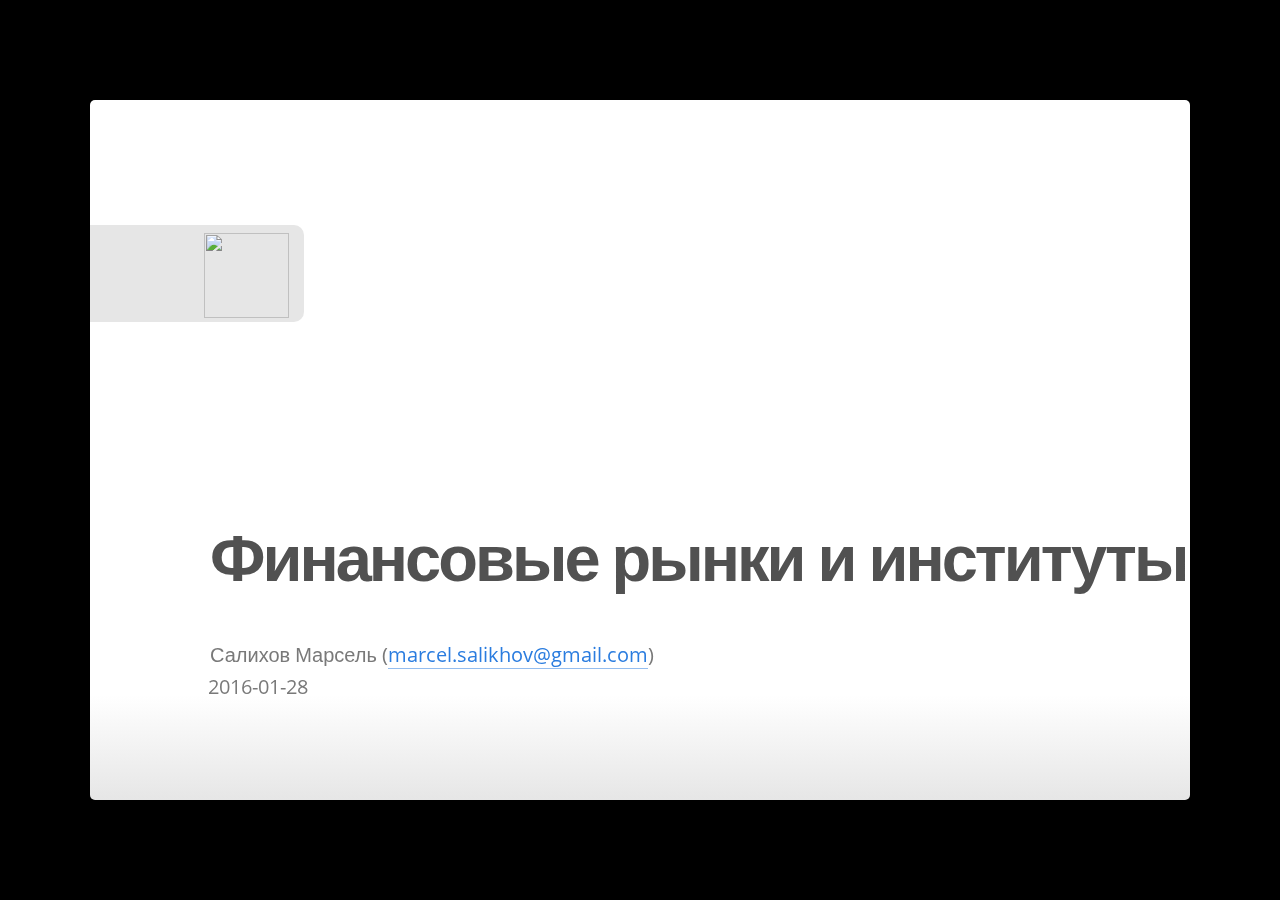
==== commit 05fd8903: "added libs" ====
--- a/lectures/lecture-1.html
+++ b/lectures/lecture-1.html
@@ -10,7 +10,7 @@
 
 
 
-  <meta name="date" content="2016-01-27" />
+  <meta name="date" content="2016-01-28" />
 
   <meta name="viewport" content="width=device-width, initial-scale=1">
   <meta name="apple-mobile-web-app-capable" content="yes">
@@ -91,7 +91,7 @@
     }
   </style>
 
-  <link rel="stylesheet" href="styles.css" type="text/css" />
+  <link rel="stylesheet" href="../styles.css" type="text/css" />
 
   <script src="libs/htmlwidgets-0.5/htmlwidgets.js"></script>
   <script src="libs/jquery-1.11.1/jquery.min.js"></script>
@@ -114,7 +114,7 @@
       <h1 data-config-title><!-- populated from slide_config.json --></h1>
       <h2 data-config-subtitle><!-- populated from slide_config.json --></h2>
       <p data-config-presenter><!-- populated from slide_config.json --></p>
-            <p style="margin-top: 6px; margin-left: -2px;">2016-01-27</p>
+            <p style="margin-top: 6px; margin-left: -2px;">2016-01-28</p>
           </hgroup>
   </slide>
 
@@ -504,8 +504,8 @@
 
 </article></slide><slide class=''><hgroup><h2>Инфляция в России и США</h2></hgroup><article  id="----">
 
-<p><div id="htmlwidget-2640" style="width:960px;height:480px;" class="dygraphs"></div>
-<script type="application/json" data-for="htmlwidget-2640">{"x":{"attrs":{"axes":{"x":{"pixelsPerLabel":60},"y":[]},"series":{"Р Р¤":{"axis":"y"},"РЎРЁРђ":{"axis":"y"}},"colors":["red","blue"],"labels":["month","Р Р¤","РЎРЁРђ"],"legend":"auto","retainDateWindow":false,"ylabel":"% Рє СЃРѕРѕС‚РІ. РїРµСЂРёРѕРґСѓ РїСЂРѕС€Р»РѕРіРѕ РіРѕРґР°","showRangeSelector":true,"rangeSelectorHeight":40,"rangeSelectorPlotFillColor":" #A7B1C4","rangeSelectorPlotStrokeColor":"#808FAB","interactionModel":"Dygraph.Interaction.defaultModel"},"scale":"monthly","group":"cpi","annotations":[],"shadings":[],"events":[],"format":"date","data":[["2000-01-01T00:00:00Z","2000-02-01T00:00:00Z","2000-03-01T00:00:00Z","2000-04-01T00:00:00Z","2000-05-01T00:00:00Z","2000-06-01T00:00:00Z","2000-07-01T00:00:00Z","2000-08-01T00:00:00Z","2000-09-01T00:00:00Z","2000-10-01T00:00:00Z","2000-11-01T00:00:00Z","2000-12-01T00:00:00Z","2001-01-01T00:00:00Z","2001-02-01T00:00:00Z","2001-03-01T00:00:00Z","2001-04-01T00:00:00Z","2001-05-01T00:00:00Z","2001-06-01T00:00:00Z","2001-07-01T00:00:00Z","2001-08-01T00:00:00Z","2001-09-01T00:00:00Z","2001-10-01T00:00:00Z","2001-11-01T00:00:00Z","2001-12-01T00:00:00Z","2002-01-01T00:00:00Z","2002-02-01T00:00:00Z","2002-03-01T00:00:00Z","2002-04-01T00:00:00Z","2002-05-01T00:00:00Z","2002-06-01T00:00:00Z","2002-07-01T00:00:00Z","2002-08-01T00:00:00Z","2002-09-01T00:00:00Z","2002-10-01T00:00:00Z","2002-11-01T00:00:00Z","2002-12-01T00:00:00Z","2003-01-01T00:00:00Z","2003-02-01T00:00:00Z","2003-03-01T00:00:00Z","2003-04-01T00:00:00Z","2003-05-01T00:00:00Z","2003-06-01T00:00:00Z","2003-07-01T00:00:00Z","2003-08-01T00:00:00Z","2003-09-01T00:00:00Z","2003-10-01T00:00:00Z","2003-11-01T00:00:00Z","2003-12-01T00:00:00Z","2004-01-01T00:00:00Z","2004-02-01T00:00:00Z","2004-03-01T00:00:00Z","2004-04-01T00:00:00Z","2004-05-01T00:00:00Z","2004-06-01T00:00:00Z","2004-07-01T00:00:00Z","2004-08-01T00:00:00Z","2004-09-01T00:00:00Z","2004-10-01T00:00:00Z","2004-11-01T00:00:00Z","2004-12-01T00:00:00Z","2005-01-01T00:00:00Z","2005-02-01T00:00:00Z","2005-03-01T00:00:00Z","2005-04-01T00:00:00Z","2005-05-01T00:00:00Z","2005-06-01T00:00:00Z","2005-07-01T00:00:00Z","2005-08-01T00:00:00Z","2005-09-01T00:00:00Z","2005-10-01T00:00:00Z","2005-11-01T00:00:00Z","2005-12-01T00:00:00Z","2006-01-01T00:00:00Z","2006-02-01T00:00:00Z","2006-03-01T00:00:00Z","2006-04-01T00:00:00Z","2006-05-01T00:00:00Z","2006-06-01T00:00:00Z","2006-07-01T00:00:00Z","2006-08-01T00:00:00Z","2006-09-01T00:00:00Z","2006-10-01T00:00:00Z","2006-11-01T00:00:00Z","2006-12-01T00:00:00Z","2007-01-01T00:00:00Z","2007-02-01T00:00:00Z","2007-03-01T00:00:00Z","2007-04-01T00:00:00Z","2007-05-01T00:00:00Z","2007-06-01T00:00:00Z","2007-07-01T00:00:00Z","2007-08-01T00:00:00Z","2007-09-01T00:00:00Z","2007-10-01T00:00:00Z","2007-11-01T00:00:00Z","2007-12-01T00:00:00Z","2008-01-01T00:00:00Z","2008-02-01T00:00:00Z","2008-03-01T00:00:00Z","2008-04-01T00:00:00Z","2008-05-01T00:00:00Z","2008-06-01T00:00:00Z","2008-07-01T00:00:00Z","2008-08-01T00:00:00Z","2008-09-01T00:00:00Z","2008-10-01T00:00:00Z","2008-11-01T00:00:00Z","2008-12-01T00:00:00Z","2009-01-01T00:00:00Z","2009-02-01T00:00:00Z","2009-03-01T00:00:00Z","2009-04-01T00:00:00Z","2009-05-01T00:00:00Z","2009-06-01T00:00:00Z","2009-07-01T00:00:00Z","2009-08-01T00:00:00Z","2009-09-01T00:00:00Z","2009-10-01T00:00:00Z","2009-11-01T00:00:00Z","2009-12-01T00:00:00Z","2010-01-01T00:00:00Z","2010-02-01T00:00:00Z","2010-03-01T00:00:00Z","2010-04-01T00:00:00Z","2010-05-01T00:00:00Z","2010-06-01T00:00:00Z","2010-07-01T00:00:00Z","2010-08-01T00:00:00Z","2010-09-01T00:00:00Z","2010-10-01T00:00:00Z","2010-11-01T00:00:00Z","2010-12-01T00:00:00Z","2011-01-01T00:00:00Z","2011-02-01T00:00:00Z","2011-03-01T00:00:00Z","2011-04-01T00:00:00Z","2011-05-01T00:00:00Z","2011-06-01T00:00:00Z","2011-07-01T00:00:00Z","2011-08-01T00:00:00Z","2011-09-01T00:00:00Z","2011-10-01T00:00:00Z","2011-11-01T00:00:00Z","2011-12-01T00:00:00Z","2012-01-01T00:00:00Z","2012-02-01T00:00:00Z","2012-03-01T00:00:00Z","2012-04-01T00:00:00Z","2012-05-01T00:00:00Z","2012-06-01T00:00:00Z","2012-07-01T00:00:00Z","2012-08-01T00:00:00Z","2012-09-01T00:00:00Z","2012-10-01T00:00:00Z","2012-11-01T00:00:00Z","2012-12-01T00:00:00Z","2013-01-01T00:00:00Z","2013-02-01T00:00:00Z","2013-03-01T00:00:00Z","2013-04-01T00:00:00Z","2013-05-01T00:00:00Z","2013-06-01T00:00:00Z","2013-07-01T00:00:00Z","2013-08-01T00:00:00Z","2013-09-01T00:00:00Z","2013-10-01T00:00:00Z","2013-11-01T00:00:00Z","2013-12-01T00:00:00Z","2014-01-01T00:00:00Z","2014-02-01T00:00:00Z","2014-03-01T00:00:00Z","2014-04-01T00:00:00Z","2014-05-01T00:00:00Z","2014-06-01T00:00:00Z","2014-07-01T00:00:00Z","2014-08-01T00:00:00Z","2014-09-01T00:00:00Z","2014-10-01T00:00:00Z","2014-11-01T00:00:00Z","2014-12-01T00:00:00Z","2015-01-01T00:00:00Z","2015-02-01T00:00:00Z","2015-03-01T00:00:00Z","2015-04-01T00:00:00Z","2015-05-01T00:00:00Z","2015-06-01T00:00:00Z","2015-07-01T00:00:00Z","2015-08-01T00:00:00Z","2015-09-01T00:00:00Z","2015-10-01T00:00:00Z","2015-11-01T00:00:00Z","2015-12-01T00:00:00Z"],[128.898945555226,125.06045630238,122.384065214197,119.888856117597,119.419623804025,120.239974507291,119.070324949827,118.8350081021,118.600850450668,119.419593994213,119.773604648346,120.12831423763,120.715451648371,122.269214887409,123.849234562893,124.953935366724,124.953935366724,123.736060753014,122.155934240451,120.946469545001,120.110709143406,118.93430650733,118.817129850672,118.817129850672,119.163872447513,117.882540485712,116.957064211045,116.267729844378,116.153517929011,114.895950313638,115.124598970978,115.239723569949,115.010618751719,115.010618751719,115.237464153596,115.124041452657,114.342403925821,114.794350186397,114.794350186397,114.567483881681,113.553612342905,113.892578349898,113.892578349898,113.323684352147,113.210812156577,113.09883311389,112.430926619123,111.987849075796,111.331670272618,110.674199778882,110.345789690517,110.345789690517,110.236319661062,110.236319661062,110.455259719972,111.342450561096,111.453459983391,111.56380994377,111.674269161536,111.674269161536,112.551866561627,112.774741544917,113.334140064485,113.446352084351,113.5590098322,113.333694336502,112.884403179568,112.322229856961,112.210355126027,111.655407771299,111.213645524924,110.883634707343,110.667487271266,111.214263394148,110.665328234256,109.899099453208,109.572018800073,109.245263276812,109.462666785821,109.791383502895,109.572457513857,109.245700682305,109.137214385698,109.137214385698,108.391159209234,107.751683343692,107.537890321185,107.752109226207,107.859325255288,108.612082261058,108.827796426423,108.719185851147,109.479459878078,110.898435928342,111.559858011414,111.891881398352,112.552010492148,112.663337901141,113.335286238524,114.23656088058,115.145002716608,115.145002716608,114.688530951626,115.03225282261,115.03225282261,114.239707773636,113.788167426704,113.337966962108,113.448756763635,114.009274336578,114.121931722286,113.334107736037,112.439953039895,111.994646295183,112.106083754183,111.659445970302,110.773259891172,109.785193152797,109.240623742317,108.915179977444,108.06428013387,107.214216966642,106.473348734888,106.050415870003,105.944997961584,105.734371723091,105.524164224636,106.157309209984,107.006567683664,107.541600522082,108.077700225582,108.831230008031,109.688168826992,109.579459046192,109.579459046192,109.688710750127,109.688710750127,109.470207342258,109.034071058026,108.167000910447,107.308532649253,107.308532649253,106.88270513874,106.142666626405,104.173222616735,103.7598368127,103.7598368127,103.656490361692,103.656490361692,104.380637499947,105.633205149946,105.950739834766,106.586444273774,106.586444273774,106.480282476689,106.586338534933,107.116618826151,107.329998544928,107.009928966763,107.22330868554,107.436688404317,106.904296489529,106.481749863088,106.481749863088,106.058363183712,106.163893893347,106.481432957834,106.481432957834,106.059724312456,106.165151473801,106.906084734336,107.331581589,107.544752555413,107.86610141763,107.545071353887,107.652508987607,108.189697156208,108.404786017354,109.159093673538,111.440029959254,115.095617423126,116.810050651872,117.041357682865,116.577368157859,115.999680505937,115.42371386986,115.768262269471,115.999336645259,115.884143659514,115.76917923128,115.197761762221,113.176748397972],[102.792956891318,103.217972070431,103.76213592233,103.013863773357,103.132530120482,103.734939759036,103.599280143971,103.351286654698,103.456495828367,103.450327186199,103.444180522565,103.436018957346,103.721204961607,103.529411764706,102.982456140351,103.218256290228,103.56308411215,103.193960511034,102.721482339317,102.721482339317,102.592165898618,102.127659574468,101.894374282434,101.603665521191,101.19589977221,101.136363636364,101.362862010221,101.643990929705,101.240834743373,101.06921778278,101.465614430665,101.747463359639,101.516002245929,102.027027027027,102.253521126761,102.480270574972,102.757456387169,103.14606741573,103.025210084034,102.175125488009,101.894150417827,101.948775055679,102.055555555556,102.216066481994,102.378318584071,102.041942604857,101.928374655647,102.035203520352,102.026286966046,101.688453159041,101.740076128331,102.292576419214,102.89775833789,103.167667941016,102.939575394665,102.547425474255,102.539168017288,103.190914007572,103.621621621622,103.342318059299,102.844873859367,103.053026245313,103.206841261358,103.361792956243,102.869287991498,102.541026998412,103.067160232681,103.646934460888,104.741833508957,104.350104821803,103.338549817423,103.338549817423,104.01878914405,103.638253638254,103.41791817711,103.613835828601,103.977272727273,104.181724315953,104.104669061057,103.926568077511,102.012072434608,101.406328478152,101.968702675416,102.523977788995,102.075765178123,102.420260782347,102.798197295944,102.592924763328,102.709885742673,102.692765113974,102.317890586496,101.897448478901,102.83382642998,103.610698365527,104.373267326733,104.108813392418,104.294695655166,104.142959270612,103.974903550134,103.903760975989,104.088413823124,104.935966105948,105.497512078342,105.308017162091,104.953319875136,103.731057889957,101.099917470617,99.9777719974461,99.8864139809779,100.008463140672,99.5535212323376,99.4236755756233,98.9842385041448,98.7708253817891,98.0412389962377,98.5161644336732,98.6220571371135,99.7760317057997,101.914587174471,102.814123123208,102.621111388977,102.151336357867,102.286171439328,102.20677075253,102.003548929219,101.121560594069,101.340778480482,101.150177539511,101.118312247233,101.166695148931,101.0845447766,101.437793022218,101.682851467667,102.127659574468,102.618321348222,103.062055261427,103.487965391873,103.518432405306,103.590910135337,103.743982966461,103.848814568778,103.55011756112,103.445967484858,103.026688196234,102.98940076329,102.875567813108,102.610247305464,102.281531732572,101.741458360201,101.683411833251,101.404052009813,101.693633283499,101.95344897563,102.173615918099,101.78070673587,101.769794624579,101.6179382593,101.979105066036,101.4764097769,101.09088370307,101.400878554101,101.730774277641,101.923144227068,101.523198107094,101.154891304348,100.932938064477,101.226632987604,101.527912962602,101.59174573547,101.096635352637,101.526405304743,101.971753168272,102.138023190655,102.048730990657,101.981285947292,101.711986907327,101.648180072121,101.645981453851,101.294234269649,100.67619100372,99.8081895818448,99.9277689967539,99.9787946901904,99.890789028107,100.034184427094,100.184539157693,100.211703900739,100.219873720036,99.9747502377686,100.121554722759,100.440381832984,100.661492102724]]},"evals":["attrs.interactionModel"]}</script></p>
+<p><div id="htmlwidget-1419" style="width:960px;height:480px;" class="dygraphs"></div>
+<script type="application/json" data-for="htmlwidget-1419">{"x":{"attrs":{"axes":{"x":{"pixelsPerLabel":60},"y":[]},"series":{"РФ":{"axis":"y"},"США":{"axis":"y"}},"colors":["red","blue"],"labels":["month","РФ","США"],"legend":"auto","retainDateWindow":false,"ylabel":"% к соотв. периоду прошлого года","showRangeSelector":true,"rangeSelectorHeight":40,"rangeSelectorPlotFillColor":" #A7B1C4","rangeSelectorPlotStrokeColor":"#808FAB","interactionModel":"Dygraph.Interaction.defaultModel"},"scale":"monthly","group":"cpi","annotations":[],"shadings":[],"events":[],"format":"date","data":[["2000-01-01T00:00:00Z","2000-02-01T00:00:00Z","2000-03-01T00:00:00Z","2000-04-01T00:00:00Z","2000-05-01T00:00:00Z","2000-06-01T00:00:00Z","2000-07-01T00:00:00Z","2000-08-01T00:00:00Z","2000-09-01T00:00:00Z","2000-10-01T00:00:00Z","2000-11-01T00:00:00Z","2000-12-01T00:00:00Z","2001-01-01T00:00:00Z","2001-02-01T00:00:00Z","2001-03-01T00:00:00Z","2001-04-01T00:00:00Z","2001-05-01T00:00:00Z","2001-06-01T00:00:00Z","2001-07-01T00:00:00Z","2001-08-01T00:00:00Z","2001-09-01T00:00:00Z","2001-10-01T00:00:00Z","2001-11-01T00:00:00Z","2001-12-01T00:00:00Z","2002-01-01T00:00:00Z","2002-02-01T00:00:00Z","2002-03-01T00:00:00Z","2002-04-01T00:00:00Z","2002-05-01T00:00:00Z","2002-06-01T00:00:00Z","2002-07-01T00:00:00Z","2002-08-01T00:00:00Z","2002-09-01T00:00:00Z","2002-10-01T00:00:00Z","2002-11-01T00:00:00Z","2002-12-01T00:00:00Z","2003-01-01T00:00:00Z","2003-02-01T00:00:00Z","2003-03-01T00:00:00Z","2003-04-01T00:00:00Z","2003-05-01T00:00:00Z","2003-06-01T00:00:00Z","2003-07-01T00:00:00Z","2003-08-01T00:00:00Z","2003-09-01T00:00:00Z","2003-10-01T00:00:00Z","2003-11-01T00:00:00Z","2003-12-01T00:00:00Z","2004-01-01T00:00:00Z","2004-02-01T00:00:00Z","2004-03-01T00:00:00Z","2004-04-01T00:00:00Z","2004-05-01T00:00:00Z","2004-06-01T00:00:00Z","2004-07-01T00:00:00Z","2004-08-01T00:00:00Z","2004-09-01T00:00:00Z","2004-10-01T00:00:00Z","2004-11-01T00:00:00Z","2004-12-01T00:00:00Z","2005-01-01T00:00:00Z","2005-02-01T00:00:00Z","2005-03-01T00:00:00Z","2005-04-01T00:00:00Z","2005-05-01T00:00:00Z","2005-06-01T00:00:00Z","2005-07-01T00:00:00Z","2005-08-01T00:00:00Z","2005-09-01T00:00:00Z","2005-10-01T00:00:00Z","2005-11-01T00:00:00Z","2005-12-01T00:00:00Z","2006-01-01T00:00:00Z","2006-02-01T00:00:00Z","2006-03-01T00:00:00Z","2006-04-01T00:00:00Z","2006-05-01T00:00:00Z","2006-06-01T00:00:00Z","2006-07-01T00:00:00Z","2006-08-01T00:00:00Z","2006-09-01T00:00:00Z","2006-10-01T00:00:00Z","2006-11-01T00:00:00Z","2006-12-01T00:00:00Z","2007-01-01T00:00:00Z","2007-02-01T00:00:00Z","2007-03-01T00:00:00Z","2007-04-01T00:00:00Z","2007-05-01T00:00:00Z","2007-06-01T00:00:00Z","2007-07-01T00:00:00Z","2007-08-01T00:00:00Z","2007-09-01T00:00:00Z","2007-10-01T00:00:00Z","2007-11-01T00:00:00Z","2007-12-01T00:00:00Z","2008-01-01T00:00:00Z","2008-02-01T00:00:00Z","2008-03-01T00:00:00Z","2008-04-01T00:00:00Z","2008-05-01T00:00:00Z","2008-06-01T00:00:00Z","2008-07-01T00:00:00Z","2008-08-01T00:00:00Z","2008-09-01T00:00:00Z","2008-10-01T00:00:00Z","2008-11-01T00:00:00Z","2008-12-01T00:00:00Z","2009-01-01T00:00:00Z","2009-02-01T00:00:00Z","2009-03-01T00:00:00Z","2009-04-01T00:00:00Z","2009-05-01T00:00:00Z","2009-06-01T00:00:00Z","2009-07-01T00:00:00Z","2009-08-01T00:00:00Z","2009-09-01T00:00:00Z","2009-10-01T00:00:00Z","2009-11-01T00:00:00Z","2009-12-01T00:00:00Z","2010-01-01T00:00:00Z","2010-02-01T00:00:00Z","2010-03-01T00:00:00Z","2010-04-01T00:00:00Z","2010-05-01T00:00:00Z","2010-06-01T00:00:00Z","2010-07-01T00:00:00Z","2010-08-01T00:00:00Z","2010-09-01T00:00:00Z","2010-10-01T00:00:00Z","2010-11-01T00:00:00Z","2010-12-01T00:00:00Z","2011-01-01T00:00:00Z","2011-02-01T00:00:00Z","2011-03-01T00:00:00Z","2011-04-01T00:00:00Z","2011-05-01T00:00:00Z","2011-06-01T00:00:00Z","2011-07-01T00:00:00Z","2011-08-01T00:00:00Z","2011-09-01T00:00:00Z","2011-10-01T00:00:00Z","2011-11-01T00:00:00Z","2011-12-01T00:00:00Z","2012-01-01T00:00:00Z","2012-02-01T00:00:00Z","2012-03-01T00:00:00Z","2012-04-01T00:00:00Z","2012-05-01T00:00:00Z","2012-06-01T00:00:00Z","2012-07-01T00:00:00Z","2012-08-01T00:00:00Z","2012-09-01T00:00:00Z","2012-10-01T00:00:00Z","2012-11-01T00:00:00Z","2012-12-01T00:00:00Z","2013-01-01T00:00:00Z","2013-02-01T00:00:00Z","2013-03-01T00:00:00Z","2013-04-01T00:00:00Z","2013-05-01T00:00:00Z","2013-06-01T00:00:00Z","2013-07-01T00:00:00Z","2013-08-01T00:00:00Z","2013-09-01T00:00:00Z","2013-10-01T00:00:00Z","2013-11-01T00:00:00Z","2013-12-01T00:00:00Z","2014-01-01T00:00:00Z","2014-02-01T00:00:00Z","2014-03-01T00:00:00Z","2014-04-01T00:00:00Z","2014-05-01T00:00:00Z","2014-06-01T00:00:00Z","2014-07-01T00:00:00Z","2014-08-01T00:00:00Z","2014-09-01T00:00:00Z","2014-10-01T00:00:00Z","2014-11-01T00:00:00Z","2014-12-01T00:00:00Z","2015-01-01T00:00:00Z","2015-02-01T00:00:00Z","2015-03-01T00:00:00Z","2015-04-01T00:00:00Z","2015-05-01T00:00:00Z","2015-06-01T00:00:00Z","2015-07-01T00:00:00Z","2015-08-01T00:00:00Z","2015-09-01T00:00:00Z","2015-10-01T00:00:00Z","2015-11-01T00:00:00Z","2015-12-01T00:00:00Z"],[128.898945555226,125.06045630238,122.384065214197,119.888856117597,119.419623804025,120.239974507291,119.070324949827,118.8350081021,118.600850450668,119.419593994213,119.773604648346,120.12831423763,120.715451648371,122.269214887409,123.849234562893,124.953935366724,124.953935366724,123.736060753014,122.155934240451,120.946469545001,120.110709143406,118.93430650733,118.817129850672,118.817129850672,119.163872447513,117.882540485712,116.957064211045,116.267729844378,116.153517929011,114.895950313638,115.124598970978,115.239723569949,115.010618751719,115.010618751719,115.237464153596,115.124041452657,114.342403925821,114.794350186397,114.794350186397,114.567483881681,113.553612342905,113.892578349898,113.892578349898,113.323684352147,113.210812156577,113.09883311389,112.430926619123,111.987849075796,111.331670272618,110.674199778882,110.345789690517,110.345789690517,110.236319661062,110.236319661062,110.455259719972,111.342450561096,111.453459983391,111.56380994377,111.674269161536,111.674269161536,112.551866561627,112.774741544917,113.334140064485,113.446352084351,113.5590098322,113.333694336502,112.884403179568,112.322229856961,112.210355126027,111.655407771299,111.213645524924,110.883634707343,110.667487271266,111.214263394148,110.665328234256,109.899099453208,109.572018800073,109.245263276812,109.462666785821,109.791383502895,109.572457513857,109.245700682305,109.137214385698,109.137214385698,108.391159209234,107.751683343692,107.537890321185,107.752109226207,107.859325255288,108.612082261058,108.827796426423,108.719185851147,109.479459878078,110.898435928342,111.559858011414,111.891881398352,112.552010492148,112.663337901141,113.335286238524,114.23656088058,115.145002716608,115.145002716608,114.688530951626,115.03225282261,115.03225282261,114.239707773636,113.788167426704,113.337966962108,113.448756763635,114.009274336578,114.121931722286,113.334107736037,112.439953039895,111.994646295183,112.106083754183,111.659445970302,110.773259891172,109.785193152797,109.240623742317,108.915179977444,108.06428013387,107.214216966642,106.473348734888,106.050415870003,105.944997961584,105.734371723091,105.524164224636,106.157309209984,107.006567683664,107.541600522082,108.077700225582,108.831230008031,109.688168826992,109.579459046192,109.579459046192,109.688710750127,109.688710750127,109.470207342258,109.034071058026,108.167000910447,107.308532649253,107.308532649253,106.88270513874,106.142666626405,104.173222616735,103.7598368127,103.7598368127,103.656490361692,103.656490361692,104.380637499947,105.633205149946,105.950739834766,106.586444273774,106.586444273774,106.480282476689,106.586338534933,107.116618826151,107.329998544928,107.009928966763,107.22330868554,107.436688404317,106.904296489529,106.481749863088,106.481749863088,106.058363183712,106.163893893347,106.481432957834,106.481432957834,106.059724312456,106.165151473801,106.906084734336,107.331581589,107.544752555413,107.86610141763,107.545071353887,107.652508987607,108.189697156208,108.404786017354,109.159093673538,111.440029959254,115.095617423126,116.810050651872,117.041357682865,116.577368157859,115.999680505937,115.42371386986,115.768262269471,115.999336645259,115.884143659514,115.76917923128,115.197761762221,113.176748397972],[102.792956891318,103.217972070431,103.76213592233,103.013863773357,103.132530120482,103.734939759036,103.599280143971,103.351286654698,103.456495828367,103.450327186199,103.444180522565,103.436018957346,103.721204961607,103.529411764706,102.982456140351,103.218256290228,103.56308411215,103.193960511034,102.721482339317,102.721482339317,102.592165898618,102.127659574468,101.894374282434,101.603665521191,101.19589977221,101.136363636364,101.362862010221,101.643990929705,101.240834743373,101.06921778278,101.465614430665,101.747463359639,101.516002245929,102.027027027027,102.253521126761,102.480270574972,102.757456387169,103.14606741573,103.025210084034,102.175125488009,101.894150417827,101.948775055679,102.055555555556,102.216066481994,102.378318584071,102.041942604857,101.928374655647,102.035203520352,102.026286966046,101.688453159041,101.740076128331,102.292576419214,102.89775833789,103.167667941016,102.939575394665,102.547425474255,102.539168017288,103.190914007572,103.621621621622,103.342318059299,102.844873859367,103.053026245313,103.206841261358,103.361792956243,102.869287991498,102.541026998412,103.067160232681,103.646934460888,104.741833508957,104.350104821803,103.338549817423,103.338549817423,104.01878914405,103.638253638254,103.41791817711,103.613835828601,103.977272727273,104.181724315953,104.104669061057,103.926568077511,102.012072434608,101.406328478152,101.968702675416,102.523977788995,102.075765178123,102.420260782347,102.798197295944,102.592924763328,102.709885742673,102.692765113974,102.317890586496,101.897448478901,102.83382642998,103.610698365527,104.373267326733,104.108813392418,104.294695655166,104.142959270612,103.974903550134,103.903760975989,104.088413823124,104.935966105948,105.497512078342,105.308017162091,104.953319875136,103.731057889957,101.099917470617,99.9777719974461,99.8864139809779,100.008463140672,99.5535212323376,99.4236755756233,98.9842385041448,98.7708253817891,98.0412389962377,98.5161644336732,98.6220571371135,99.7760317057997,101.914587174471,102.814123123208,102.621111388977,102.151336357867,102.286171439328,102.20677075253,102.003548929219,101.121560594069,101.340778480482,101.150177539511,101.118312247233,101.166695148931,101.0845447766,101.437793022218,101.682851467667,102.127659574468,102.618321348222,103.062055261427,103.487965391873,103.518432405306,103.590910135337,103.743982966461,103.848814568778,103.55011756112,103.445967484858,103.026688196234,102.98940076329,102.875567813108,102.610247305464,102.281531732572,101.741458360201,101.683411833251,101.404052009813,101.693633283499,101.95344897563,102.173615918099,101.78070673587,101.769794624579,101.6179382593,101.979105066036,101.4764097769,101.09088370307,101.400878554101,101.730774277641,101.923144227067,101.523198107094,101.154891304348,100.932938064477,101.226632987604,101.527912962602,101.59174573547,101.096635352637,101.526405304743,101.971753168272,102.138023190655,102.048730990657,101.981285947292,101.711986907327,101.648180072121,101.645981453851,101.294234269649,100.67619100372,99.8081895818448,99.9277689967539,99.9787946901904,99.890789028107,100.034184427094,100.184539157692,100.211703900739,100.219873720036,99.9747502377686,100.121554722759,100.440381832984,100.661492102724]]},"evals":["attrs.interactionModel"]}</script></p>
 
 </article></slide><slide class=''><hgroup><h2>Задания по вводной части</h2></hgroup><article  id="---">
 
--- a/lectures/libs/ioslides-13.5.1/fonts/fonts.css
+++ b/lectures/libs/ioslides-13.5.1/fonts/fonts.css
@@ -0,0 +1,30 @@
+@font-face {
+  font-family: 'Open Sans';
+  font-style: normal;
+  font-weight: 400;
+  src: url(OpenSans.ttf) format('truetype');
+}
+@font-face {
+  font-family: 'Open Sans';
+  font-style: normal;
+  font-weight: 600;
+  src: url(OpenSansSemibold.ttf) format('truetype');
+}
+@font-face {
+  font-family: 'Open Sans';
+  font-style: italic;
+  font-weight: 400;
+  src: url(OpenSansItalic.ttf) format('truetype');
+}
+@font-face {
+  font-family: 'Open Sans';
+  font-style: italic;
+  font-weight: 600;
+  src: url(OpenSansSemiboldItalic.ttf) format('truetype');
+}
+@font-face {
+  font-family: 'Source Code Pro';
+  font-style: normal;
+  font-weight: 400;
+  src: url(SourceCodePro.ttf) format('truetype');
+}
--- a/lectures/libs/ioslides-13.5.1/theme/css/default.css
+++ b/lectures/libs/ioslides-13.5.1/theme/css/default.css
@@ -0,0 +1,1514 @@
+@charset "UTF-8";
+/* line 17, ../../../../../../Library/Ruby/Gems/1.8/gems/compass-0.12.2/frameworks/compass/stylesheets/compass/reset/_utilities.scss */
+html, body, div, span, applet, object, iframe,
+h1, h2, h3, h4, h5, h6, p, blockquote, pre,
+a, abbr, acronym, address, big, cite, code,
+del, dfn, em, img, ins, kbd, q, s, samp,
+small, strike, strong, tt, var,
+b, u, i, center,
+dl, dt, dd, ol, ul, li,
+fieldset, form, label, legend,
+table, caption, tbody, tfoot, thead, tr, th, td,
+article, aside, canvas, details, embed,
+figure, figcaption, footer, header, hgroup,
+menu, nav, output, ruby, section, summary,
+time, mark, audio, video {
+  margin: 0;
+  padding: 0;
+  border: 0;
+  font: inherit;
+  font-size: 100%;
+  vertical-align: baseline;
+}
+
+/* line 22, ../../../../../../Library/Ruby/Gems/1.8/gems/compass-0.12.2/frameworks/compass/stylesheets/compass/reset/_utilities.scss */
+html {
+  line-height: 1.2;
+}
+
+/* line 24, ../../../../../../Library/Ruby/Gems/1.8/gems/compass-0.12.2/frameworks/compass/stylesheets/compass/reset/_utilities.scss */
+ul {
+  list-style: none;
+}
+
+/* line 26, ../../../../../../Library/Ruby/Gems/1.8/gems/compass-0.12.2/frameworks/compass/stylesheets/compass/reset/_utilities.scss */
+table {
+  border-collapse: collapse;
+  border-spacing: 0;
+}
+
+/* line 28, ../../../../../../Library/Ruby/Gems/1.8/gems/compass-0.12.2/frameworks/compass/stylesheets/compass/reset/_utilities.scss */
+caption, th, td {
+  font-weight: normal;
+  vertical-align: middle;
+}
+
+/* line 30, ../../../../../../Library/Ruby/Gems/1.8/gems/compass-0.12.2/frameworks/compass/stylesheets/compass/reset/_utilities.scss */
+q, blockquote {
+  quotes: none;
+}
+/* line 103, ../../../../../../Library/Ruby/Gems/1.8/gems/compass-0.12.2/frameworks/compass/stylesheets/compass/reset/_utilities.scss */
+q:before, q:after, blockquote:before, blockquote:after {
+  content: "";
+  content: none;
+}
+
+/* line 32, ../../../../../../Library/Ruby/Gems/1.8/gems/compass-0.12.2/frameworks/compass/stylesheets/compass/reset/_utilities.scss */
+a img {
+  border: none;
+}
+
+/* line 116, ../../../../../../Library/Ruby/Gems/1.8/gems/compass-0.12.2/frameworks/compass/stylesheets/compass/reset/_utilities.scss */
+article, aside, details, figcaption, figure, footer, header, hgroup, menu, nav, section, summary {
+  display: block;
+}
+
+/**
+ * Base SlideDeck Styles
+ */
+/* line 52, ../scss/_base.scss */
+html {
+  height: 100%;
+  overflow: hidden;
+}
+
+/* line 57, ../scss/_base.scss */
+body {
+  margin: 0;
+  padding: 0;
+  opacity: 0;
+  height: 100%;
+  min-height: 740px;
+  width: 100%;
+  overflow: hidden;
+  color: #fff;
+  -webkit-font-smoothing: antialiased;
+  -moz-font-smoothing: antialiased;
+  -ms-font-smoothing: antialiased;
+  -o-font-smoothing: antialiased;
+  -webkit-transition: opacity 250ms ease-in;
+  -webkit-transition-delay: 100ms;
+  -moz-transition: opacity 250ms ease-in 100ms;
+  -o-transition: opacity 250ms ease-in 100ms;
+  transition: opacity 250ms ease-in 100ms;
+}
+/* line 73, ../scss/_base.scss */
+body.loaded {
+  opacity: 1 !important;
+}
+
+/* line 78, ../scss/_base.scss */
+input, button {
+  vertical-align: middle;
+}
+
+/* line 82, ../scss/_base.scss */
+slides > slide[hidden] {
+  display: none !important;
+}
+
+/* line 86, ../scss/_base.scss */
+slides {
+  width: 100%;
+  height: 100%;
+  position: absolute;
+  left: 0;
+  top: 0;
+  -webkit-transform: translate3d(0, 0, 0);
+  -moz-transform: translate3d(0, 0, 0);
+  -ms-transform: translate3d(0, 0, 0);
+  -o-transform: translate3d(0, 0, 0);
+  transform: translate3d(0, 0, 0);
+  -webkit-perspective: 1000;
+  -moz-perspective: 1000;
+  -ms-perspective: 1000;
+  -o-perspective: 1000;
+  perspective: 1000;
+  -webkit-transform-style: preserve-3d;
+  -moz-transform-style: preserve-3d;
+  -ms-transform-style: preserve-3d;
+  -o-transform-style: preserve-3d;
+  transform-style: preserve-3d;
+  -webkit-transition: opacity 250ms ease-in;
+  -webkit-transition-delay: 100ms;
+  -moz-transition: opacity 250ms ease-in 100ms;
+  -o-transition: opacity 250ms ease-in 100ms;
+  transition: opacity 250ms ease-in 100ms;
+}
+
+/* line 98, ../scss/_base.scss */
+slides > slide {
+  display: block;
+  position: absolute;
+  overflow: hidden;
+  left: 50%;
+  top: 50%;
+  -webkit-box-sizing: border-box;
+  -moz-box-sizing: border-box;
+  box-sizing: border-box;
+}
+
+/* Slide styles */
+/*article.fill iframe {
+  position: absolute;
+  left: 0;
+  top: 0;
+  width: 100%;
+  height: 100%;
+
+  border: 0;
+  margin: 0;
+
+  @include border-radius(10px);
+
+  z-index: -1;
+}
+
+slide.fill {
+  background-repeat: no-repeat;
+  @include background-size(cover);
+}
+
+slide.fill img {
+  position: absolute;
+  left: 0;
+  top: 0;
+  min-width: 100%;
+  min-height: 100%;
+
+  z-index: -1;
+}
+*/
+/**
+ * Theme Styles
+ */
+/* line 22, ../scss/default.scss */
+::selection {
+  color: white;
+  background-color: #ffd14d;
+  text-shadow: none;
+}
+
+/* line 28, ../scss/default.scss */
+::-webkit-scrollbar {
+  height: 16px;
+  overflow: visible;
+  width: 16px;
+}
+
+/* line 33, ../scss/default.scss */
+::-webkit-scrollbar-thumb {
+  background-color: rgba(0, 0, 0, 0.1);
+  background-clip: padding-box;
+  border: solid transparent;
+  min-height: 28px;
+  padding: 100px 0 0;
+  -webkit-box-shadow: inset 1px 1px 0 rgba(0, 0, 0, 0.1), inset 0 -1px 0 rgba(0, 0, 0, 0.07);
+  -moz-box-shadow: inset 1px 1px 0 rgba(0, 0, 0, 0.1), inset 0 -1px 0 rgba(0, 0, 0, 0.07);
+  box-shadow: inset 1px 1px 0 rgba(0, 0, 0, 0.1), inset 0 -1px 0 rgba(0, 0, 0, 0.07);
+  border-width: 1px 1px 1px 6px;
+}
+
+/* line 42, ../scss/default.scss */
+::-webkit-scrollbar-thumb:hover {
+  background-color: rgba(0, 0, 0, 0.5);
+}
+
+/* line 45, ../scss/default.scss */
+::-webkit-scrollbar-button {
+  height: 0;
+  width: 0;
+}
+
+/* line 49, ../scss/default.scss */
+::-webkit-scrollbar-track {
+  background-clip: padding-box;
+  border: solid transparent;
+  border-width: 0 0 0 4px;
+}
+
+/* line 54, ../scss/default.scss */
+::-webkit-scrollbar-corner {
+  background: transparent;
+}
+
+/* line 58, ../scss/default.scss */
+body {
+  background: black;
+}
+
+/* line 62, ../scss/default.scss */
+slides > slide {
+  display: none;
+  font-family: 'Open Sans', Arial, sans-serif;
+  font-size: 26px;
+  color: #797979;
+  width: 900px;
+  height: 700px;
+  margin-left: -450px;
+  margin-top: -350px;
+  padding: 40px 60px;
+  -webkit-border-radius: 5px;
+  -moz-border-radius: 5px;
+  -ms-border-radius: 5px;
+  -o-border-radius: 5px;
+  border-radius: 5px;
+  -webkit-transition: all 0.6s ease-in-out;
+  -moz-transition: all 0.6s ease-in-out;
+  -o-transition: all 0.6s ease-in-out;
+  transition: all 0.6s ease-in-out;
+}
+/* line 83, ../scss/default.scss */
+slides > slide.far-past {
+  display: none;
+}
+/* line 90, ../scss/default.scss */
+slides > slide.past {
+  display: block;
+  opacity: 0;
+}
+/* line 97, ../scss/default.scss */
+slides > slide.current {
+  display: block;
+  opacity: 1;
+}
+/* line 103, ../scss/default.scss */
+slides > slide.current .auto-fadein {
+  opacity: 1;
+}
+/* line 107, ../scss/default.scss */
+slides > slide.current .gdbar {
+  -webkit-background-size: 100% 100%;
+  -moz-background-size: 100% 100%;
+  -o-background-size: 100% 100%;
+  background-size: 100% 100%;
+}
+/* line 112, ../scss/default.scss */
+slides > slide.next {
+  display: block;
+  opacity: 0;
+  pointer-events: none;
+}
+/* line 120, ../scss/default.scss */
+slides > slide.far-next {
+  display: none;
+}
+/* line 127, ../scss/default.scss */
+slides > slide.dark {
+  background: #515151 !important;
+}
+
+/* line 147, ../scss/default.scss */
+slides > slide:not(.nobackground):after {
+  font-size: 12pt;
+  content: attr(data-slide-num) "/" attr(data-total-slides);
+  position: absolute;
+  bottom: 20px;
+  right: 60px;
+  line-height: 1.9;
+}
+/* line 158, ../scss/default.scss */
+slides > slide.title-slide:after {
+  content: '';
+  position: absolute;
+  bottom: 40px;
+  right: 40px;
+  width: 100%;
+  height: 60px;
+}
+/* line 170, ../scss/default.scss */
+slides > slide.backdrop {
+  z-index: -10;
+  display: block !important;
+  background: -webkit-gradient(linear, 50% 0%, 50% 100%, color-stop(0%, #ffffff), color-stop(85%, #ffffff), color-stop(100%, #e6e6e6));
+  background: -webkit-linear-gradient(#ffffff, #ffffff 85%, #e6e6e6);
+  background: -moz-linear-gradient(#ffffff, #ffffff 85%, #e6e6e6);
+  background: -o-linear-gradient(#ffffff, #ffffff 85%, #e6e6e6);
+  background: linear-gradient(#ffffff, #ffffff 85%, #e6e6e6);
+  background-color: white;
+}
+/* line 175, ../scss/default.scss */
+slides > slide.backdrop:after, slides > slide.backdrop:before {
+  display: none;
+}
+/* line 180, ../scss/default.scss */
+slides > slide > hgroup + article {
+  margin-top: 45px;
+}
+/* line 184, ../scss/default.scss */
+slides > slide > hgroup + article.flexbox.vcenter, slides > slide > hgroup + article.flexbox.vleft, slides > slide > hgroup + article.flexbox.vright {
+  height: 80%;
+}
+/* line 189, ../scss/default.scss */
+slides > slide > hgroup + article p {
+  margin-bottom: 1em;
+}
+/* line 194, ../scss/default.scss */
+slides > slide > article:only-child {
+  height: 100%;
+}
+/* line 197, ../scss/default.scss */
+slides > slide > article:only-child > iframe {
+  height: 95%;
+}
+
+/* line 203, ../scss/default.scss */
+slides.layout-faux-widescreen > slide {
+  padding: 40px 160px;
+}
+
+/* line 212, ../scss/default.scss */
+slides.layout-widescreen > slide,
+slides.layout-faux-widescreen > slide {
+  margin-left: -550px;
+  width: 1100px;
+}
+/* line 217, ../scss/default.scss */
+slides.layout-widescreen > slide.far-past,
+slides.layout-faux-widescreen > slide.far-past {
+  display: block;
+  display: none;
+  -webkit-transform: translate(-2260px);
+  -moz-transform: translate(-2260px);
+  -ms-transform: translate(-2260px);
+  -o-transform: translate(-2260px);
+  transform: translate(-2260px);
+  -webkit-transform: translate3d(-2260px, 0, 0);
+  -moz-transform: translate3d(-2260px, 0, 0);
+  -ms-transform: translate3d(-2260px, 0, 0);
+  -o-transform: translate3d(-2260px, 0, 0);
+  transform: translate3d(-2260px, 0, 0);
+}
+/* line 224, ../scss/default.scss */
+slides.layout-widescreen > slide.past,
+slides.layout-faux-widescreen > slide.past {
+  display: block;
+  opacity: 0;
+}
+/* line 231, ../scss/default.scss */
+slides.layout-widescreen > slide.current,
+slides.layout-faux-widescreen > slide.current {
+  display: block;
+  opacity: 1;
+}
+/* line 238, ../scss/default.scss */
+slides.layout-widescreen > slide.next,
+slides.layout-faux-widescreen > slide.next {
+  display: block;
+  opacity: 0;
+  pointer-events: none;
+}
+/* line 246, ../scss/default.scss */
+slides.layout-widescreen > slide.far-next,
+slides.layout-faux-widescreen > slide.far-next {
+  display: block;
+  display: none;
+  -webkit-transform: translate(2260px);
+  -moz-transform: translate(2260px);
+  -ms-transform: translate(2260px);
+  -o-transform: translate(2260px);
+  transform: translate(2260px);
+  -webkit-transform: translate3d(2260px, 0, 0);
+  -moz-transform: translate3d(2260px, 0, 0);
+  -ms-transform: translate3d(2260px, 0, 0);
+  -o-transform: translate3d(2260px, 0, 0);
+  transform: translate3d(2260px, 0, 0);
+}
+/* line 253, ../scss/default.scss */
+slides.layout-widescreen #prev-slide-area,
+slides.layout-faux-widescreen #prev-slide-area {
+  margin-left: -650px;
+}
+/* line 257, ../scss/default.scss */
+slides.layout-widescreen #next-slide-area,
+slides.layout-faux-widescreen #next-slide-area {
+  margin-left: 550px;
+}
+
+/* line 262, ../scss/default.scss */
+b {
+  font-weight: 600;
+}
+
+/* line 266, ../scss/default.scss */
+a {
+  color: #2a7cdf;
+  text-decoration: none;
+  border-bottom: 1px solid rgba(42, 124, 223, 0.5);
+}
+/* line 271, ../scss/default.scss */
+a:hover {
+  color: black !important;
+}
+
+/* line 276, ../scss/default.scss */
+h1, h2, h3 {
+  font-weight: 600;
+}
+
+/* line 280, ../scss/default.scss */
+h2 {
+  font-size: 45px;
+  line-height: 65px;
+  letter-spacing: -2px;
+  color: #515151;
+}
+
+/* line 287, ../scss/default.scss */
+h3 {
+  font-size: 30px;
+  letter-spacing: -1px;
+  line-height: 2;
+  font-weight: inherit;
+  color: #797979;
+}
+
+/* line 295, ../scss/default.scss */
+ol, ul {
+  margin-left: 1.2em;
+  margin-bottom: 1em;
+  position: relative;
+}
+
+ol {
+  margin-left: 1.4em;
+}
+
+/* line 300, ../scss/default.scss */
+ol li,
+ul li {
+  margin-bottom: 0.5em;
+}
+/* line 303, ../scss/default.scss */
+ul li ul {
+  margin-left: 2em;
+  margin-bottom: 0;
+}
+/* line 307, ../scss/default.scss */
+ul li ul li:before {
+  content: '-';
+  font-weight: 600;
+}
+/* line 314, ../scss/default.scss */
+ul > li:before {
+  content: '\00B7';
+  margin-left: -1em;
+  position: absolute;
+  font-weight: 600;
+}
+/* line 321, ../scss/default.scss */
+ul ul,
+ol ul {
+  margin-top: .5em;
+}
+
+ol ul,
+ol ol {
+  margin-top: .5em;
+}
+
+/* line 328, ../scss/default.scss */
+.highlight-code slide.current pre > * {
+  opacity: 0.25;
+  -webkit-transition: opacity 0.5s ease-in;
+  -moz-transition: opacity 0.5s ease-in;
+  -o-transition: opacity 0.5s ease-in;
+  transition: opacity 0.5s ease-in;
+}
+/* line 332, ../scss/default.scss */
+.highlight-code slide.current b {
+  opacity: 1;
+}
+
+/* line 337, ../scss/default.scss */
+pre {
+  font-family: 'Source Code Pro', 'Courier New', monospace;
+  font-size: 20px;
+  line-height: 28px;
+  padding: 10px 0 10px 60px;
+  letter-spacing: -1px;
+  margin-bottom: 20px;
+  width: 106%;
+  left: -60px;
+  position: relative;
+  -webkit-box-sizing: border-box;
+  -moz-box-sizing: border-box;
+  box-sizing: border-box;
+  /*overflow: hidden;*/
+}
+
+.prettyprint {
+  background-color: #e6e6e6;
+}
+
+/* line 351, ../scss/default.scss */
+pre[data-lang]:after {
+  content: attr(data-lang);
+  background-color: darkgrey;
+  right: 0;
+  top: 0;
+  position: absolute;
+  font-size: 16pt;
+  color: white;
+  padding: 2px 25px;
+  text-transform: uppercase;
+}
+
+/* line 364, ../scss/default.scss */
+pre[data-lang="go"] {
+  color: #333;
+}
+
+/* line 368, ../scss/default.scss */
+code {
+  font-size: 95%;
+  font-family: 'Source Code Pro', 'Courier New', monospace;
+  color: black;
+}
+
+/* line 374, ../scss/default.scss */
+iframe {
+  width: 100%;
+  height: 510px;
+  background: white;
+  border: 1px solid #e6e6e6;
+  -webkit-box-sizing: border-box;
+  -moz-box-sizing: border-box;
+  box-sizing: border-box;
+}
+
+/* line 382, ../scss/default.scss */
+dt {
+  font-weight: bold;
+}
+
+/* line 386, ../scss/default.scss */
+button {
+  display: inline-block;
+  background: -webkit-gradient(linear, 50% 0%, 50% 100%, color-stop(40%, #f9f9f9), color-stop(70%, #e3e3e3));
+  background: -webkit-linear-gradient(#f9f9f9 40%, #e3e3e3 70%);
+  background: -moz-linear-gradient(#f9f9f9 40%, #e3e3e3 70%);
+  background: -o-linear-gradient(#f9f9f9 40%, #e3e3e3 70%);
+  background: linear-gradient(#f9f9f9 40%, #e3e3e3 70%);
+  border: 1px solid darkgrey;
+  -webkit-border-radius: 3px;
+  -moz-border-radius: 3px;
+  -ms-border-radius: 3px;
+  -o-border-radius: 3px;
+  border-radius: 3px;
+  padding: 5px 8px;
+  outline: none;
+  white-space: nowrap;
+  -webkit-user-select: none;
+  -moz-user-select: none;
+  user-select: none;
+  cursor: pointer;
+  text-shadow: 1px 1px white;
+  font-size: 10pt;
+}
+
+/* line 400, ../scss/default.scss */
+button:not(:disabled):hover {
+  border-color: #515151;
+}
+
+/* line 404, ../scss/default.scss */
+button:not(:disabled):active {
+  background: -webkit-gradient(linear, 50% 0%, 50% 100%, color-stop(40%, #e3e3e3), color-stop(70%, #f9f9f9));
+  background: -webkit-linear-gradient(#e3e3e3 40%, #f9f9f9 70%);
+  background: -moz-linear-gradient(#e3e3e3 40%, #f9f9f9 70%);
+  background: -o-linear-gradient(#e3e3e3 40%, #f9f9f9 70%);
+  background: linear-gradient(#e3e3e3 40%, #f9f9f9 70%);
+}
+
+/* line 408, ../scss/default.scss */
+:disabled {
+  color: darkgrey;
+}
+
+/* line 412, ../scss/default.scss */
+.blue {
+  color: #4387fd;
+}
+
+/* line 415, ../scss/default.scss */
+.blue2 {
+  color: #3c8ef3;
+}
+
+/* line 418, ../scss/default.scss */
+.blue3 {
+  color: #2a7cdf;
+}
+
+/* line 421, ../scss/default.scss */
+.yellow {
+  color: #ffd14d;
+}
+
+/* line 424, ../scss/default.scss */
+.yellow2 {
+  color: #f9cc46;
+}
+
+/* line 427, ../scss/default.scss */
+.yellow3 {
+  color: #f6c000;
+}
+
+/* line 430, ../scss/default.scss */
+.green {
+  color: #0da861;
+}
+
+/* line 433, ../scss/default.scss */
+.green2 {
+  color: #00a86d;
+}
+
+/* line 436, ../scss/default.scss */
+.green3 {
+  color: #009f5d;
+}
+
+/* line 439, ../scss/default.scss */
+.red {
+  color: #f44a3f;
+}
+
+/* line 442, ../scss/default.scss */
+.red2 {
+  color: #e0543e;
+}
+
+/* line 445, ../scss/default.scss */
+.red3 {
+  color: #d94d3a;
+}
+
+/* line 448, ../scss/default.scss */
+.gray {
+  color: #e6e6e6;
+}
+
+/* line 451, ../scss/default.scss */
+.gray2 {
+  color: darkgrey;
+}
+
+/* line 454, ../scss/default.scss */
+.gray3 {
+  color: #797979;
+}
+
+/* line 457, ../scss/default.scss */
+.gray4 {
+  color: #515151;
+}
+
+/* line 461, ../scss/default.scss */
+.white {
+  color: white !important;
+}
+
+/* line 464, ../scss/default.scss */
+.black {
+  color: black !important;
+}
+
+/* line 468, ../scss/default.scss */
+.columns-2 {
+  -webkit-column-count: 2;
+  -moz-column-count: 2;
+  -ms-column-count: 2;
+  -o-column-count: 2;
+  column-count: 2;
+}
+
+/* workaround for Safari 8 render bug with lists in columns */
+.columns-2 ul, .columns-2 ol {
+  -webkit-transform: translate3d(0, 0, 0);
+}
+
+/* line 472, ../scss/default.scss */
+table.rmdtable {
+  width: 100%;
+  border-collapse: -moz-initial;
+  border-collapse: initial;
+  border-spacing: 2px;
+  border-bottom: 1px solid #797979;
+}
+/* line 479, ../scss/default.scss */
+table.rmdtable tr > td:first-child, table th {
+  font-weight: 600;
+  color: #515151;
+}
+/* line 484, ../scss/default.scss */
+table.rmdtable tr:nth-child(odd) {
+  background-color: #e6e6e6;
+}
+/* line 488, ../scss/default.scss */
+table.rmdtable th {
+  color: white;
+  font-size: 18px;
+  background: -webkit-gradient(linear, 50% 0%, 50% 100%, color-stop(40%, #4387fd), color-stop(80%, #2a7cdf)) no-repeat;
+  background: -webkit-linear-gradient(top, #4387fd 40%, #2a7cdf 80%) no-repeat;
+  background: -moz-linear-gradient(top, #4387fd 40%, #2a7cdf 80%) no-repeat;
+  background: -o-linear-gradient(top, #4387fd 40%, #2a7cdf 80%) no-repeat;
+  background: linear-gradient(top, #4387fd 40%, #2a7cdf 80%) no-repeat;
+}
+/* line 494, ../scss/default.scss */
+table.rmdtable td, table th {
+  font-size: 18px;
+  padding: 1em 0.5em;
+}
+/* line 499, ../scss/default.scss */
+table.rmdtable td.highlight {
+  color: #515151;
+  background: -webkit-gradient(linear, 50% 0%, 50% 100%, color-stop(40%, #ffd14d), color-stop(80%, #f6c000)) no-repeat;
+  background: -webkit-linear-gradient(top, #ffd14d 40%, #f6c000 80%) no-repeat;
+  background: -moz-linear-gradient(top, #ffd14d 40%, #f6c000 80%) no-repeat;
+  background: -o-linear-gradient(top, #ffd14d 40%, #f6c000 80%) no-repeat;
+  background: linear-gradient(top, #ffd14d 40%, #f6c000 80%) no-repeat;
+}
+/* line 504, ../scss/default.scss */
+table.rmdtable.rows {
+  border-bottom: none;
+  border-right: 1px solid #797979;
+}
+
+/* line 510, ../scss/default.scss */
+q {
+  font-size: 45px;
+  line-height: 72px;
+}
+/* line 514, ../scss/default.scss */
+q:before {
+  content: '\201C';
+  position: absolute;
+  margin-left: -0.5em;
+}
+/* line 519, ../scss/default.scss */
+q:after {
+  content: '\201D';
+  position: absolute;
+  margin-left: 0.1em;
+}
+
+/* line 526, ../scss/default.scss */
+slide.fill {
+  background-repeat: no-repeat;
+  -webkit-border-radius: 5px;
+  -moz-border-radius: 5px;
+  -ms-border-radius: 5px;
+  -o-border-radius: 5px;
+  border-radius: 5px;
+  -webkit-background-size: cover;
+  -moz-background-size: cover;
+  -o-background-size: cover;
+  background-size: cover;
+}
+
+/* Size variants */
+/* line 535, ../scss/default.scss */
+article.smaller p, article.smaller ul, article.smaller ol {
+  font-size: 20px;
+  line-height: 24px;
+  letter-spacing: 0;
+}
+/* line 541, ../scss/default.scss */
+article.smaller table td, article.smaller table th {
+  font-size: 14px;
+}
+/* line 545, ../scss/default.scss */
+article.smaller pre {
+  font-size: 15px;
+  line-height: 20px;
+  letter-spacing: 0;
+}
+/* line 550, ../scss/default.scss */
+article.smaller q {
+  font-size: 40px;
+  line-height: 48px;
+}
+/* line 554, ../scss/default.scss */
+article.smaller q:before, article.smaller q:after {
+  font-size: 60px;
+}
+
+/* Builds */
+/* line 563, ../scss/default.scss */
+.build > * {
+  -webkit-transition: opacity 0.5s ease-in-out;
+  -webkit-transition-delay: 0.2s;
+  -moz-transition: opacity 0.5s ease-in-out 0.2s;
+  -o-transition: opacity 0.5s ease-in-out 0.2s;
+  transition: opacity 0.5s ease-in-out 0.2s;
+}
+/* line 567, ../scss/default.scss */
+.build .to-build {
+  opacity: 0;
+}
+/* line 571, ../scss/default.scss */
+.build .build-fade {
+  opacity: 0.3;
+}
+/* line 574, ../scss/default.scss */
+.build .build-fade:hover {
+  opacity: 1.0;
+}
+
+/* line 581, ../scss/default.scss */
+.popup .next .build .to-build {
+  opacity: 1;
+}
+/* line 585, ../scss/default.scss */
+.popup .next .build .build-fade {
+  opacity: 1;
+}
+
+/* Pretty print */
+/* line 593, ../scss/default.scss */
+.prettyprint .str,
+.prettyprint .atv {
+  /* a markup attribute value */
+  color: #009f5d;
+}
+
+/* line 597, ../scss/default.scss */
+.prettyprint .kwd,
+.prettyprint .tag {
+  /* a markup tag name */
+  color: #0066cc;
+}
+
+/* line 600, ../scss/default.scss */
+.prettyprint .com {
+  /* a comment */
+  color: #797979;
+  font-style: italic;
+}
+
+/* line 604, ../scss/default.scss */
+.prettyprint .lit {
+  /* a literal value */
+  color: #7f0000;
+}
+
+/* line 609, ../scss/default.scss */
+.prettyprint .pun,
+.prettyprint .opn,
+.prettyprint .clo {
+  color: #515151;
+}
+
+/* line 615, ../scss/default.scss */
+.prettyprint .typ,
+.prettyprint .atn,
+.prettyprint .dec,
+.prettyprint .var {
+  /* a declaration; a variable name */
+  color: #d94d3a;
+}
+
+/* line 618, ../scss/default.scss */
+.prettyprint .pln {
+  color: #515151;
+}
+
+/* line 622, ../scss/default.scss */
+.note {
+  position: absolute;
+  z-index: 100;
+  width: 100%;
+  height: 100%;
+  top: 0;
+  left: 0;
+  padding: 1em;
+  background: rgba(0, 0, 0, 0.3);
+  opacity: 0;
+  pointer-events: none;
+  display: -webkit-box !important;
+  display: -moz-box !important;
+  display: -ms-box !important;
+  display: -o-box !important;
+  display: box !important;
+  -webkit-box-orient: vertical;
+  -moz-box-orient: vertical;
+  -ms-box-orient: vertical;
+  box-orient: vertical;
+  -webkit-box-align: center;
+  -moz-box-align: center;
+  -ms-box-align: center;
+  box-align: center;
+  -webkit-box-pack: center;
+  -moz-box-pack: center;
+  -ms-box-pack: center;
+  box-pack: center;
+  -webkit-border-radius: 5px;
+  -moz-border-radius: 5px;
+  -ms-border-radius: 5px;
+  -o-border-radius: 5px;
+  border-radius: 5px;
+  -webkit-box-sizing: border-box;
+  -moz-box-sizing: border-box;
+  box-sizing: border-box;
+  -webkit-transform: translateY(350px);
+  -moz-transform: translateY(350px);
+  -ms-transform: translateY(350px);
+  -o-transform: translateY(350px);
+  transform: translateY(350px);
+  -webkit-transition: all 0.4s ease-in-out;
+  -moz-transition: all 0.4s ease-in-out;
+  -o-transition: all 0.4s ease-in-out;
+  transition: all 0.4s ease-in-out;
+}
+/* line 640, ../scss/default.scss */
+.note > section {
+  background: #fff;
+  -webkit-border-radius: 5px;
+  -moz-border-radius: 5px;
+  -ms-border-radius: 5px;
+  -o-border-radius: 5px;
+  border-radius: 5px;
+  -webkit-box-shadow: 0 0 10px #797979;
+  -moz-box-shadow: 0 0 10px #797979;
+  box-shadow: 0 0 10px #797979;
+  width: 60%;
+  padding: 2em;
+}
+
+/* line 657, ../scss/default.scss */
+.with-notes.popup slides.layout-widescreen slide.next,
+.with-notes.popup slides.layout-faux-widescreen slide.next {
+  -webkit-transform: translate3d(690px, 80px, 0) scale(0.35);
+  -moz-transform: translate3d(690px, 80px, 0) scale(0.35);
+  -ms-transform: translate3d(690px, 80px, 0) scale(0.35);
+  -o-transform: translate3d(690px, 80px, 0) scale(0.35);
+  transform: translate3d(690px, 80px, 0) scale(0.35);
+}
+/* line 660, ../scss/default.scss */
+.with-notes.popup slides.layout-widescreen slide .note,
+.with-notes.popup slides.layout-faux-widescreen slide .note {
+  -webkit-transform: translate3d(300px, 800px, 0) scale(1.5);
+  -moz-transform: translate3d(300px, 800px, 0) scale(1.5);
+  -ms-transform: translate3d(300px, 800px, 0) scale(1.5);
+  -o-transform: translate3d(300px, 800px, 0) scale(1.5);
+  transform: translate3d(300px, 800px, 0) scale(1.5);
+}
+/* line 666, ../scss/default.scss */
+.with-notes.popup slide {
+  overflow: visible;
+  background: white;
+  -webkit-transition: none;
+  -moz-transition: none;
+  -o-transition: none;
+  transition: none;
+  pointer-events: none;
+  -webkit-transform-origin: 0 0;
+  -moz-transform-origin: 0 0;
+  -ms-transform-origin: 0 0;
+  -o-transform-origin: 0 0;
+  transform-origin: 0 0;
+}
+/* line 673, ../scss/default.scss */
+.with-notes.popup slide:not(.backdrop) {
+  -webkit-transform: scale(0.6) translate3d(0.5em, 0.5em, 0);
+  -moz-transform: scale(0.6) translate3d(0.5em, 0.5em, 0);
+  -ms-transform: scale(0.6) translate3d(0.5em, 0.5em, 0);
+  -o-transform: scale(0.6) translate3d(0.5em, 0.5em, 0);
+  transform: scale(0.6) translate3d(0.5em, 0.5em, 0);
+  -webkit-box-shadow: 0 0 10px #797979;
+  -moz-box-shadow: 0 0 10px #797979;
+  box-shadow: 0 0 10px #797979;
+}
+/* line 678, ../scss/default.scss */
+.with-notes.popup slide.backdrop {
+  background-image: -webkit-gradient(radial, 50% 50%, 0, 50% 50%, 600, color-stop(0%, #b1dfff), color-stop(100%, #4387fd));
+  background-image: -webkit-radial-gradient(50% 50%, #b1dfff 0%, #4387fd 600px);
+  background-image: -moz-radial-gradient(50% 50%, #b1dfff 0%, #4387fd 600px);
+  background-image: -o-radial-gradient(50% 50%, #b1dfff 0%, #4387fd 600px);
+  background-image: radial-gradient(50% 50%, #b1dfff 0%, #4387fd 600px);
+}
+/* line 684, ../scss/default.scss */
+.with-notes.popup slide.next {
+  -webkit-transform: translate3d(570px, 80px, 0) scale(0.35);
+  -moz-transform: translate3d(570px, 80px, 0) scale(0.35);
+  -ms-transform: translate3d(570px, 80px, 0) scale(0.35);
+  -o-transform: translate3d(570px, 80px, 0) scale(0.35);
+  transform: translate3d(570px, 80px, 0) scale(0.35);
+  opacity: 1 !important;
+}
+/* line 688, ../scss/default.scss */
+.with-notes.popup slide.next .note {
+  display: none !important;
+}
+/* line 694, ../scss/default.scss */
+.with-notes.popup .note {
+  width: 109%;
+  height: 260px;
+  background: #e6e6e6;
+  padding: 0;
+  -webkit-box-shadow: 0 0 10px #797979;
+  -moz-box-shadow: 0 0 10px #797979;
+  box-shadow: 0 0 10px #797979;
+  -webkit-transform: translate3d(250px, 800px, 0) scale(1.5);
+  -moz-transform: translate3d(250px, 800px, 0) scale(1.5);
+  -ms-transform: translate3d(250px, 800px, 0) scale(1.5);
+  -o-transform: translate3d(250px, 800px, 0) scale(1.5);
+  transform: translate3d(250px, 800px, 0) scale(1.5);
+  -webkit-transition: opacity 400ms ease-in-out;
+  -moz-transition: opacity 400ms ease-in-out;
+  -o-transition: opacity 400ms ease-in-out;
+  transition: opacity 400ms ease-in-out;
+}
+/* line 705, ../scss/default.scss */
+.with-notes.popup .note > section {
+  background: #fff;
+  -webkit-border-radius: 5px;
+  -moz-border-radius: 5px;
+  -ms-border-radius: 5px;
+  -o-border-radius: 5px;
+  border-radius: 5px;
+  height: 100%;
+  width: 100%;
+  -webkit-box-sizing: border-box;
+  -moz-box-sizing: border-box;
+  box-sizing: border-box;
+  -webkit-box-shadow: none;
+  -moz-box-shadow: none;
+  box-shadow: none;
+  overflow: auto;
+  padding: 1em;
+}
+/* line 718, ../scss/default.scss */
+.with-notes .note {
+  opacity: 1;
+  -webkit-transform: translateY(0);
+  -moz-transform: translateY(0);
+  -ms-transform: translateY(0);
+  -o-transform: translateY(0);
+  transform: translateY(0);
+  pointer-events: auto;
+}
+
+/* line 725, ../scss/default.scss */
+.source {
+  font-size: 14px;
+  color: darkgrey;
+  position: absolute;
+  bottom: 70px;
+  left: 60px;
+}
+
+/* line 733, ../scss/default.scss */
+.centered {
+  text-align: center;
+}
+
+/* line 737, ../scss/default.scss */
+.reflect {
+  -webkit-box-reflect: below 3px -webkit-linear-gradient(rgba(255, 255, 255, 0) 85%, white 150%);
+  -moz-box-reflect: below 3px -moz-linear-gradient(rgba(255, 255, 255, 0) 85%, white 150%);
+  -o-box-reflect: below 3px -o-linear-gradient(rgba(255, 255, 255, 0) 85%, white 150%);
+  -ms-box-reflect: below 3px -ms-linear-gradient(rgba(255, 255, 255, 0) 85%, white 150%);
+  box-reflect: below 3px linear-gradient(rgba(255, 255, 255, 0) 85%, #ffffff 150%);
+}
+
+/* line 745, ../scss/default.scss */
+.flexbox {
+  display: -webkit-box !important;
+  display: -moz-box !important;
+  display: -ms-box !important;
+  display: -o-box !important;
+  display: box !important;
+}
+
+/* line 749, ../scss/default.scss */
+.flexbox.vcenter {
+  -webkit-box-orient: vertical;
+  -moz-box-orient: vertical;
+  -ms-box-orient: vertical;
+  box-orient: vertical;
+  -webkit-box-align: center;
+  -moz-box-align: center;
+  -ms-box-align: center;
+  box-align: center;
+  -webkit-box-pack: center;
+  -moz-box-pack: center;
+  -ms-box-pack: center;
+  box-pack: center;
+  height: 100%;
+  width: 100%;
+}
+
+/* line 755, ../scss/default.scss */
+.flexbox.vleft {
+  -webkit-box-orient: vertical;
+  -moz-box-orient: vertical;
+  -ms-box-orient: vertical;
+  box-orient: vertical;
+  -webkit-box-align: left;
+  -moz-box-align: left;
+  -ms-box-align: left;
+  box-align: left;
+  -webkit-box-pack: center;
+  -moz-box-pack: center;
+  -ms-box-pack: center;
+  box-pack: center;
+  height: 100%;
+  width: 100%;
+}
+
+/* line 761, ../scss/default.scss */
+.flexbox.vright {
+  -webkit-box-orient: vertical;
+  -moz-box-orient: vertical;
+  -ms-box-orient: vertical;
+  box-orient: vertical;
+  -webkit-box-align: end;
+  -moz-box-align: end;
+  -ms-box-align: end;
+  box-align: end;
+  -webkit-box-pack: center;
+  -moz-box-pack: center;
+  -ms-box-pack: center;
+  box-pack: center;
+  height: 100%;
+  width: 100%;
+}
+
+/* line 767, ../scss/default.scss */
+.auto-fadein {
+  -webkit-transition: opacity 0.6s ease-in;
+  -webkit-transition-delay: 0.6s;
+  -moz-transition: opacity 0.6s ease-in 0.6s;
+  -o-transition: opacity 0.6s ease-in 0.6s;
+  transition: opacity 0.6s ease-in 0.6s;
+  opacity: 0;
+}
+
+/* Clickable/tappable areas */
+/* line 773, ../scss/default.scss */
+.slide-area {
+  z-index: 1000;
+  position: absolute;
+  left: 0;
+  top: 0;
+  width: 100px;
+  height: 700px;
+  left: 50%;
+  top: 50%;
+  cursor: pointer;
+  margin-top: -350px;
+}
+
+/* line 790, ../scss/default.scss */
+#prev-slide-area {
+  margin-left: -550px;
+}
+
+/* line 795, ../scss/default.scss */
+#next-slide-area {
+  margin-left: 450px;
+}
+
+/* ===== SLIDE CONTENT ===== */
+/* line 803, ../scss/default.scss */
+.logoslide img {
+  width: 383px;
+  height: 92px;
+}
+
+/* line 809, ../scss/default.scss */
+.segue {
+  padding: 60px 120px;
+}
+/* line 812, ../scss/default.scss */
+.segue h2 {
+  color: #e6e6e6;
+  font-size: 60px;
+}
+/* line 816, ../scss/default.scss */
+.segue h3 {
+  color: #e6e6e6;
+  line-height: 2.8;
+}
+/* line 820, ../scss/default.scss */
+.segue hgroup {
+  position: absolute;
+  bottom: 225px;
+}
+
+/* line 826, ../scss/default.scss */
+.thank-you-slide {
+  background: #4387fd !important;
+  color: white;
+}
+/* line 830, ../scss/default.scss */
+.thank-you-slide h2 {
+  font-size: 60px;
+  color: inherit;
+}
+/* line 835, ../scss/default.scss */
+.thank-you-slide article > p {
+  margin-top: 2em;
+  font-size: 20pt;
+}
+/* line 840, ../scss/default.scss */
+.thank-you-slide > p {
+  position: absolute;
+  bottom: 80px;
+  font-size: 24pt;
+  line-height: 1.3;
+}
+
+/* line 848, ../scss/default.scss */
+aside.gdbar {
+  height: 97px;
+  width: 215px;
+  position: absolute;
+  left: -1px;
+  top: 125px;
+  -webkit-border-radius: 0 10px 10px 0;
+  -moz-border-radius: 0 10px 10px 0;
+  -ms-border-radius: 0 10px 10px 0;
+  -o-border-radius: 0 10px 10px 0;
+  border-radius: 0 10px 10px 0;
+  background: -webkit-gradient(linear, 0% 50%, 100% 50%, color-stop(0%, #e6e6e6), color-stop(100%, #e6e6e6)) no-repeat;
+  background: -webkit-linear-gradient(left, #e6e6e6, #e6e6e6) no-repeat;
+  background: -moz-linear-gradient(left, #e6e6e6, #e6e6e6) no-repeat;
+  background: -o-linear-gradient(left, #e6e6e6, #e6e6e6) no-repeat;
+  background: linear-gradient(left, #e6e6e6, #e6e6e6) no-repeat;
+  -webkit-background-size: 0% 100%;
+  -moz-background-size: 0% 100%;
+  -o-background-size: 0% 100%;
+  background-size: 0% 100%;
+  -webkit-transition: all 0.5s ease-out;
+  -webkit-transition-delay: 0.5s;
+  -moz-transition: all 0.5s ease-out 0.5s;
+  -o-transition: all 0.5s ease-out 0.5s;
+  transition: all 0.5s ease-out 0.5s;
+  /* Better to transition only on background-size, but not sure how to do that with the mixin. */
+}
+/* line 859, ../scss/default.scss */
+aside.gdbar.right {
+  right: 0;
+  left: -moz-initial;
+  left: initial;
+  top: 254px;
+  /* 96 is height of gray icon bar */
+  -webkit-transform: rotateZ(180deg);
+  -moz-transform: rotateZ(180deg);
+  -ms-transform: rotateZ(180deg);
+  -o-transform: rotateZ(180deg);
+  transform: rotateZ(180deg);
+}
+/* line 866, ../scss/default.scss */
+aside.gdbar.right img {
+  -webkit-transform: rotateZ(180deg);
+  -moz-transform: rotateZ(180deg);
+  -ms-transform: rotateZ(180deg);
+  -o-transform: rotateZ(180deg);
+  transform: rotateZ(180deg);
+}
+/* line 871, ../scss/default.scss */
+aside.gdbar.bottom {
+  top: -moz-initial;
+  top: initial;
+  bottom: 60px;
+}
+/* line 877, ../scss/default.scss */
+aside.gdbar img {
+  width: 85px;
+  height: 85px;
+  position: absolute;
+  right: 0;
+  margin: 8px 15px;
+}
+
+/* line 888, ../scss/default.scss */
+.title-slide hgroup {
+  bottom: 100px;
+}
+/* line 891, ../scss/default.scss */
+.title-slide hgroup h1 {
+  font-size: 65px;
+  line-height: 1.4;
+  letter-spacing: -3px;
+  color: #515151;
+}
+/* line 898, ../scss/default.scss */
+.title-slide hgroup h2 {
+  font-size: 34px;
+  color: darkgrey;
+  font-weight: inherit;
+}
+/* line 904, ../scss/default.scss */
+.title-slide hgroup p {
+  font-size: 20px;
+  color: #797979;
+  line-height: 1.3;
+  margin-top: 2em;
+}
+
+/* line 913, ../scss/default.scss */
+.quote {
+  color: #e6e6e6;
+}
+/* line 916, ../scss/default.scss */
+.quote .author {
+  font-size: 24px;
+  position: absolute;
+  bottom: 80px;
+  line-height: 1.4;
+}
+
+/* line 925, ../scss/default.scss */
+[data-config-contact] a {
+  color: white;
+  border-bottom: none;
+}
+/* line 929, ../scss/default.scss */
+[data-config-contact] span {
+  width: 115px;
+  display: inline-block;
+}
+
+/* line 938, ../scss/default.scss */
+.overview.popup .note {
+  display: none !important;
+}
+/* line 944, ../scss/default.scss */
+.overview slides slide {
+  display: block;
+  cursor: pointer;
+  opacity: 0.5;
+  pointer-events: auto !important;
+  background: -webkit-gradient(linear, 50% 0%, 50% 100%, color-stop(0%, #ffffff), color-stop(85%, #ffffff), color-stop(100%, #e6e6e6));
+  background: -webkit-linear-gradient(#ffffff, #ffffff 85%, #e6e6e6);
+  background: -moz-linear-gradient(#ffffff, #ffffff 85%, #e6e6e6);
+  background: -o-linear-gradient(#ffffff, #ffffff 85%, #e6e6e6);
+  background: linear-gradient(#ffffff, #ffffff 85%, #e6e6e6);
+  background-color: white;
+}
+/* line 945, ../scss/default.scss */
+.overview slides slide.backdrop {
+  display: none !important;
+}
+/* line 960, ../scss/default.scss */
+.overview slides slide.far-past, .overview slides slide.past, .overview slides slide.next, .overview slides slide.far-next, .overview slides slide.far-past {
+  opacity: 0.5;
+  display: block;
+}
+/* line 965, ../scss/default.scss */
+.overview slides slide.current {
+  opacity: 1;
+}
+/* line 971, ../scss/default.scss */
+.overview .slide-area {
+  display: none;
+}
+
+@media print {
+  /* line 978, ../scss/default.scss */
+  slides slide {
+    display: block !important;
+    position: relative;
+    background: -webkit-gradient(linear, 50% 0%, 50% 100%, color-stop(0%, #ffffff), color-stop(85%, #ffffff), color-stop(100%, #e6e6e6));
+    background: -webkit-linear-gradient(#ffffff, #ffffff 85%, #e6e6e6);
+    background: -moz-linear-gradient(#ffffff, #ffffff 85%, #e6e6e6);
+    background: -o-linear-gradient(#ffffff, #ffffff 85%, #e6e6e6);
+    background: linear-gradient(#ffffff, #ffffff 85%, #e6e6e6);
+    background-color: white;
+    -webkit-transform: none !important;
+    -moz-transform: none !important;
+    -ms-transform: none !important;
+    -o-transform: none !important;
+    transform: none !important;
+    width: 100%;
+    height: 100%;
+    page-break-after: always;
+    top: auto !important;
+    left: auto !important;
+    margin-top: 0 !important;
+    margin-left: 0 !important;
+    opacity: 1 !important;
+    color: #555;
+  }
+  /* line 998, ../scss/default.scss */
+  slides slide.far-past, slides slide.past, slides slide.next, slides slide.far-next, slides slide.far-past, slides slide.current {
+    opacity: 1 !important;
+    display: block !important;
+  }
+  /* line 1004, ../scss/default.scss */
+  slides slide .build > * {
+    -webkit-transition: none;
+    -moz-transition: none;
+    -o-transition: none;
+    transition: none;
+  }
+  /* line 1009, ../scss/default.scss */
+  slides slide .build .to-build,
+  slides slide .build .build-fade {
+    opacity: 1;
+  }
+  /* line 1014, ../scss/default.scss */
+  slides slide .auto-fadein {
+    opacity: 1 !important;
+  }
+  /* line 1018, ../scss/default.scss */
+  slides slide.backdrop {
+    display: none !important;
+  }
+  /* line 1022, ../scss/default.scss */
+  slides slide table.rows {
+    border-right: 0;
+  }
+  /* line 1027, ../scss/default.scss */
+  slides slide[hidden] {
+    display: none !important;
+  }
+
+  /* line 1032, ../scss/default.scss */
+  .slide-area {
+    display: none;
+  }
+
+  /* line 1036, ../scss/default.scss */
+  .reflect {
+    -webkit-box-reflect: none;
+    -moz-box-reflect: none;
+    -o-box-reflect: none;
+    -ms-box-reflect: none;
+    box-reflect: none;
+  }
+
+  /* line 1044, ../scss/default.scss */
+  pre, code {
+    font-family: monospace !important;
+  }
+}
+
+/* Additions for Shiny compatibility */
+label {
+  display: block;
+  margin-bottom: 4px;
+}
+label, input {
+  font-size: 16px;
+  color: #333;
+}
+input {
+  width: 220px;
+}
+.jslider {
+  margin-top: 8px;
+}
+
+/* Additions for DT package */
+
+.dataTables_info, .dataTables_paginate {
+  font-size: 14px;
+}
+
--- a/lectures/libs/ioslides-13.5.1/theme/css/phone.css
+++ b/lectures/libs/ioslides-13.5.1/theme/css/phone.css
@@ -0,0 +1 @@
+slides>slide{-webkit-transition:none !important;-webkit-transition:none !important;-moz-transition:none !important;-o-transition:none !important;transition:none !important}
--- a/lectures/libs/dygraphs-1.1.1/dygraph.css
+++ b/lectures/libs/dygraphs-1.1.1/dygraph.css
@@ -0,0 +1,8 @@
+
+div .dygraphs input[type="text"] {
+  width: 25px;
+}
+
+div .qt .dygraph-axis-label {
+  font-size: 11px;
+}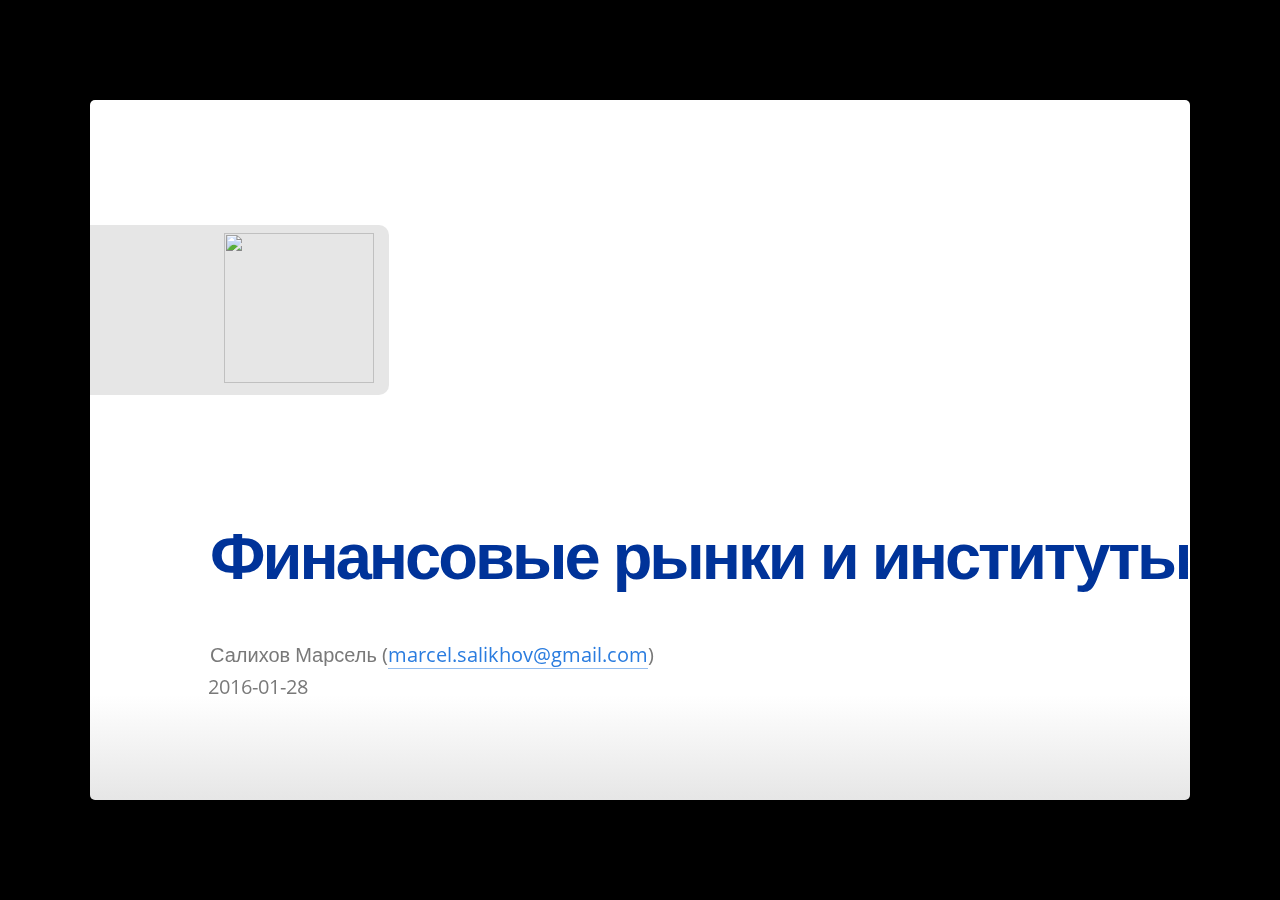
==== commit cced4202: "changed css" ====
--- a/lectures/lecture-1.html
+++ b/lectures/lecture-1.html
@@ -91,7 +91,7 @@
     }
   </style>
 
-  <link rel="stylesheet" href="../styles.css" type="text/css" />
+  <link rel="stylesheet" href="styles.css" type="text/css" />
 
   <script src="libs/htmlwidgets-0.5/htmlwidgets.js"></script>
   <script src="libs/jquery-1.11.1/jquery.min.js"></script>
@@ -504,8 +504,8 @@
 
 </article></slide><slide class=''><hgroup><h2>Инфляция в России и США</h2></hgroup><article  id="----">
 
-<p><div id="htmlwidget-1419" style="width:960px;height:480px;" class="dygraphs"></div>
-<script type="application/json" data-for="htmlwidget-1419">{"x":{"attrs":{"axes":{"x":{"pixelsPerLabel":60},"y":[]},"series":{"РФ":{"axis":"y"},"США":{"axis":"y"}},"colors":["red","blue"],"labels":["month","РФ","США"],"legend":"auto","retainDateWindow":false,"ylabel":"% к соотв. периоду прошлого года","showRangeSelector":true,"rangeSelectorHeight":40,"rangeSelectorPlotFillColor":" #A7B1C4","rangeSelectorPlotStrokeColor":"#808FAB","interactionModel":"Dygraph.Interaction.defaultModel"},"scale":"monthly","group":"cpi","annotations":[],"shadings":[],"events":[],"format":"date","data":[["2000-01-01T00:00:00Z","2000-02-01T00:00:00Z","2000-03-01T00:00:00Z","2000-04-01T00:00:00Z","2000-05-01T00:00:00Z","2000-06-01T00:00:00Z","2000-07-01T00:00:00Z","2000-08-01T00:00:00Z","2000-09-01T00:00:00Z","2000-10-01T00:00:00Z","2000-11-01T00:00:00Z","2000-12-01T00:00:00Z","2001-01-01T00:00:00Z","2001-02-01T00:00:00Z","2001-03-01T00:00:00Z","2001-04-01T00:00:00Z","2001-05-01T00:00:00Z","2001-06-01T00:00:00Z","2001-07-01T00:00:00Z","2001-08-01T00:00:00Z","2001-09-01T00:00:00Z","2001-10-01T00:00:00Z","2001-11-01T00:00:00Z","2001-12-01T00:00:00Z","2002-01-01T00:00:00Z","2002-02-01T00:00:00Z","2002-03-01T00:00:00Z","2002-04-01T00:00:00Z","2002-05-01T00:00:00Z","2002-06-01T00:00:00Z","2002-07-01T00:00:00Z","2002-08-01T00:00:00Z","2002-09-01T00:00:00Z","2002-10-01T00:00:00Z","2002-11-01T00:00:00Z","2002-12-01T00:00:00Z","2003-01-01T00:00:00Z","2003-02-01T00:00:00Z","2003-03-01T00:00:00Z","2003-04-01T00:00:00Z","2003-05-01T00:00:00Z","2003-06-01T00:00:00Z","2003-07-01T00:00:00Z","2003-08-01T00:00:00Z","2003-09-01T00:00:00Z","2003-10-01T00:00:00Z","2003-11-01T00:00:00Z","2003-12-01T00:00:00Z","2004-01-01T00:00:00Z","2004-02-01T00:00:00Z","2004-03-01T00:00:00Z","2004-04-01T00:00:00Z","2004-05-01T00:00:00Z","2004-06-01T00:00:00Z","2004-07-01T00:00:00Z","2004-08-01T00:00:00Z","2004-09-01T00:00:00Z","2004-10-01T00:00:00Z","2004-11-01T00:00:00Z","2004-12-01T00:00:00Z","2005-01-01T00:00:00Z","2005-02-01T00:00:00Z","2005-03-01T00:00:00Z","2005-04-01T00:00:00Z","2005-05-01T00:00:00Z","2005-06-01T00:00:00Z","2005-07-01T00:00:00Z","2005-08-01T00:00:00Z","2005-09-01T00:00:00Z","2005-10-01T00:00:00Z","2005-11-01T00:00:00Z","2005-12-01T00:00:00Z","2006-01-01T00:00:00Z","2006-02-01T00:00:00Z","2006-03-01T00:00:00Z","2006-04-01T00:00:00Z","2006-05-01T00:00:00Z","2006-06-01T00:00:00Z","2006-07-01T00:00:00Z","2006-08-01T00:00:00Z","2006-09-01T00:00:00Z","2006-10-01T00:00:00Z","2006-11-01T00:00:00Z","2006-12-01T00:00:00Z","2007-01-01T00:00:00Z","2007-02-01T00:00:00Z","2007-03-01T00:00:00Z","2007-04-01T00:00:00Z","2007-05-01T00:00:00Z","2007-06-01T00:00:00Z","2007-07-01T00:00:00Z","2007-08-01T00:00:00Z","2007-09-01T00:00:00Z","2007-10-01T00:00:00Z","2007-11-01T00:00:00Z","2007-12-01T00:00:00Z","2008-01-01T00:00:00Z","2008-02-01T00:00:00Z","2008-03-01T00:00:00Z","2008-04-01T00:00:00Z","2008-05-01T00:00:00Z","2008-06-01T00:00:00Z","2008-07-01T00:00:00Z","2008-08-01T00:00:00Z","2008-09-01T00:00:00Z","2008-10-01T00:00:00Z","2008-11-01T00:00:00Z","2008-12-01T00:00:00Z","2009-01-01T00:00:00Z","2009-02-01T00:00:00Z","2009-03-01T00:00:00Z","2009-04-01T00:00:00Z","2009-05-01T00:00:00Z","2009-06-01T00:00:00Z","2009-07-01T00:00:00Z","2009-08-01T00:00:00Z","2009-09-01T00:00:00Z","2009-10-01T00:00:00Z","2009-11-01T00:00:00Z","2009-12-01T00:00:00Z","2010-01-01T00:00:00Z","2010-02-01T00:00:00Z","2010-03-01T00:00:00Z","2010-04-01T00:00:00Z","2010-05-01T00:00:00Z","2010-06-01T00:00:00Z","2010-07-01T00:00:00Z","2010-08-01T00:00:00Z","2010-09-01T00:00:00Z","2010-10-01T00:00:00Z","2010-11-01T00:00:00Z","2010-12-01T00:00:00Z","2011-01-01T00:00:00Z","2011-02-01T00:00:00Z","2011-03-01T00:00:00Z","2011-04-01T00:00:00Z","2011-05-01T00:00:00Z","2011-06-01T00:00:00Z","2011-07-01T00:00:00Z","2011-08-01T00:00:00Z","2011-09-01T00:00:00Z","2011-10-01T00:00:00Z","2011-11-01T00:00:00Z","2011-12-01T00:00:00Z","2012-01-01T00:00:00Z","2012-02-01T00:00:00Z","2012-03-01T00:00:00Z","2012-04-01T00:00:00Z","2012-05-01T00:00:00Z","2012-06-01T00:00:00Z","2012-07-01T00:00:00Z","2012-08-01T00:00:00Z","2012-09-01T00:00:00Z","2012-10-01T00:00:00Z","2012-11-01T00:00:00Z","2012-12-01T00:00:00Z","2013-01-01T00:00:00Z","2013-02-01T00:00:00Z","2013-03-01T00:00:00Z","2013-04-01T00:00:00Z","2013-05-01T00:00:00Z","2013-06-01T00:00:00Z","2013-07-01T00:00:00Z","2013-08-01T00:00:00Z","2013-09-01T00:00:00Z","2013-10-01T00:00:00Z","2013-11-01T00:00:00Z","2013-12-01T00:00:00Z","2014-01-01T00:00:00Z","2014-02-01T00:00:00Z","2014-03-01T00:00:00Z","2014-04-01T00:00:00Z","2014-05-01T00:00:00Z","2014-06-01T00:00:00Z","2014-07-01T00:00:00Z","2014-08-01T00:00:00Z","2014-09-01T00:00:00Z","2014-10-01T00:00:00Z","2014-11-01T00:00:00Z","2014-12-01T00:00:00Z","2015-01-01T00:00:00Z","2015-02-01T00:00:00Z","2015-03-01T00:00:00Z","2015-04-01T00:00:00Z","2015-05-01T00:00:00Z","2015-06-01T00:00:00Z","2015-07-01T00:00:00Z","2015-08-01T00:00:00Z","2015-09-01T00:00:00Z","2015-10-01T00:00:00Z","2015-11-01T00:00:00Z","2015-12-01T00:00:00Z"],[128.898945555226,125.06045630238,122.384065214197,119.888856117597,119.419623804025,120.239974507291,119.070324949827,118.8350081021,118.600850450668,119.419593994213,119.773604648346,120.12831423763,120.715451648371,122.269214887409,123.849234562893,124.953935366724,124.953935366724,123.736060753014,122.155934240451,120.946469545001,120.110709143406,118.93430650733,118.817129850672,118.817129850672,119.163872447513,117.882540485712,116.957064211045,116.267729844378,116.153517929011,114.895950313638,115.124598970978,115.239723569949,115.010618751719,115.010618751719,115.237464153596,115.124041452657,114.342403925821,114.794350186397,114.794350186397,114.567483881681,113.553612342905,113.892578349898,113.892578349898,113.323684352147,113.210812156577,113.09883311389,112.430926619123,111.987849075796,111.331670272618,110.674199778882,110.345789690517,110.345789690517,110.236319661062,110.236319661062,110.455259719972,111.342450561096,111.453459983391,111.56380994377,111.674269161536,111.674269161536,112.551866561627,112.774741544917,113.334140064485,113.446352084351,113.5590098322,113.333694336502,112.884403179568,112.322229856961,112.210355126027,111.655407771299,111.213645524924,110.883634707343,110.667487271266,111.214263394148,110.665328234256,109.899099453208,109.572018800073,109.245263276812,109.462666785821,109.791383502895,109.572457513857,109.245700682305,109.137214385698,109.137214385698,108.391159209234,107.751683343692,107.537890321185,107.752109226207,107.859325255288,108.612082261058,108.827796426423,108.719185851147,109.479459878078,110.898435928342,111.559858011414,111.891881398352,112.552010492148,112.663337901141,113.335286238524,114.23656088058,115.145002716608,115.145002716608,114.688530951626,115.03225282261,115.03225282261,114.239707773636,113.788167426704,113.337966962108,113.448756763635,114.009274336578,114.121931722286,113.334107736037,112.439953039895,111.994646295183,112.106083754183,111.659445970302,110.773259891172,109.785193152797,109.240623742317,108.915179977444,108.06428013387,107.214216966642,106.473348734888,106.050415870003,105.944997961584,105.734371723091,105.524164224636,106.157309209984,107.006567683664,107.541600522082,108.077700225582,108.831230008031,109.688168826992,109.579459046192,109.579459046192,109.688710750127,109.688710750127,109.470207342258,109.034071058026,108.167000910447,107.308532649253,107.308532649253,106.88270513874,106.142666626405,104.173222616735,103.7598368127,103.7598368127,103.656490361692,103.656490361692,104.380637499947,105.633205149946,105.950739834766,106.586444273774,106.586444273774,106.480282476689,106.586338534933,107.116618826151,107.329998544928,107.009928966763,107.22330868554,107.436688404317,106.904296489529,106.481749863088,106.481749863088,106.058363183712,106.163893893347,106.481432957834,106.481432957834,106.059724312456,106.165151473801,106.906084734336,107.331581589,107.544752555413,107.86610141763,107.545071353887,107.652508987607,108.189697156208,108.404786017354,109.159093673538,111.440029959254,115.095617423126,116.810050651872,117.041357682865,116.577368157859,115.999680505937,115.42371386986,115.768262269471,115.999336645259,115.884143659514,115.76917923128,115.197761762221,113.176748397972],[102.792956891318,103.217972070431,103.76213592233,103.013863773357,103.132530120482,103.734939759036,103.599280143971,103.351286654698,103.456495828367,103.450327186199,103.444180522565,103.436018957346,103.721204961607,103.529411764706,102.982456140351,103.218256290228,103.56308411215,103.193960511034,102.721482339317,102.721482339317,102.592165898618,102.127659574468,101.894374282434,101.603665521191,101.19589977221,101.136363636364,101.362862010221,101.643990929705,101.240834743373,101.06921778278,101.465614430665,101.747463359639,101.516002245929,102.027027027027,102.253521126761,102.480270574972,102.757456387169,103.14606741573,103.025210084034,102.175125488009,101.894150417827,101.948775055679,102.055555555556,102.216066481994,102.378318584071,102.041942604857,101.928374655647,102.035203520352,102.026286966046,101.688453159041,101.740076128331,102.292576419214,102.89775833789,103.167667941016,102.939575394665,102.547425474255,102.539168017288,103.190914007572,103.621621621622,103.342318059299,102.844873859367,103.053026245313,103.206841261358,103.361792956243,102.869287991498,102.541026998412,103.067160232681,103.646934460888,104.741833508957,104.350104821803,103.338549817423,103.338549817423,104.01878914405,103.638253638254,103.41791817711,103.613835828601,103.977272727273,104.181724315953,104.104669061057,103.926568077511,102.012072434608,101.406328478152,101.968702675416,102.523977788995,102.075765178123,102.420260782347,102.798197295944,102.592924763328,102.709885742673,102.692765113974,102.317890586496,101.897448478901,102.83382642998,103.610698365527,104.373267326733,104.108813392418,104.294695655166,104.142959270612,103.974903550134,103.903760975989,104.088413823124,104.935966105948,105.497512078342,105.308017162091,104.953319875136,103.731057889957,101.099917470617,99.9777719974461,99.8864139809779,100.008463140672,99.5535212323376,99.4236755756233,98.9842385041448,98.7708253817891,98.0412389962377,98.5161644336732,98.6220571371135,99.7760317057997,101.914587174471,102.814123123208,102.621111388977,102.151336357867,102.286171439328,102.20677075253,102.003548929219,101.121560594069,101.340778480482,101.150177539511,101.118312247233,101.166695148931,101.0845447766,101.437793022218,101.682851467667,102.127659574468,102.618321348222,103.062055261427,103.487965391873,103.518432405306,103.590910135337,103.743982966461,103.848814568778,103.55011756112,103.445967484858,103.026688196234,102.98940076329,102.875567813108,102.610247305464,102.281531732572,101.741458360201,101.683411833251,101.404052009813,101.693633283499,101.95344897563,102.173615918099,101.78070673587,101.769794624579,101.6179382593,101.979105066036,101.4764097769,101.09088370307,101.400878554101,101.730774277641,101.923144227067,101.523198107094,101.154891304348,100.932938064477,101.226632987604,101.527912962602,101.59174573547,101.096635352637,101.526405304743,101.971753168272,102.138023190655,102.048730990657,101.981285947292,101.711986907327,101.648180072121,101.645981453851,101.294234269649,100.67619100372,99.8081895818448,99.9277689967539,99.9787946901904,99.890789028107,100.034184427094,100.184539157692,100.211703900739,100.219873720036,99.9747502377686,100.121554722759,100.440381832984,100.661492102724]]},"evals":["attrs.interactionModel"]}</script></p>
+<p><div id="htmlwidget-8485" style="width:960px;height:480px;" class="dygraphs"></div>
+<script type="application/json" data-for="htmlwidget-8485">{"x":{"attrs":{"axes":{"x":{"pixelsPerLabel":60},"y":[]},"series":{"РФ":{"axis":"y"},"США":{"axis":"y"}},"colors":["red","blue"],"labels":["month","РФ","США"],"legend":"auto","retainDateWindow":false,"ylabel":"% к соотв. периоду прошлого года","showRangeSelector":true,"rangeSelectorHeight":40,"rangeSelectorPlotFillColor":" #A7B1C4","rangeSelectorPlotStrokeColor":"#808FAB","interactionModel":"Dygraph.Interaction.defaultModel"},"scale":"monthly","group":"cpi","annotations":[],"shadings":[],"events":[],"format":"date","data":[["2000-01-01T00:00:00Z","2000-02-01T00:00:00Z","2000-03-01T00:00:00Z","2000-04-01T00:00:00Z","2000-05-01T00:00:00Z","2000-06-01T00:00:00Z","2000-07-01T00:00:00Z","2000-08-01T00:00:00Z","2000-09-01T00:00:00Z","2000-10-01T00:00:00Z","2000-11-01T00:00:00Z","2000-12-01T00:00:00Z","2001-01-01T00:00:00Z","2001-02-01T00:00:00Z","2001-03-01T00:00:00Z","2001-04-01T00:00:00Z","2001-05-01T00:00:00Z","2001-06-01T00:00:00Z","2001-07-01T00:00:00Z","2001-08-01T00:00:00Z","2001-09-01T00:00:00Z","2001-10-01T00:00:00Z","2001-11-01T00:00:00Z","2001-12-01T00:00:00Z","2002-01-01T00:00:00Z","2002-02-01T00:00:00Z","2002-03-01T00:00:00Z","2002-04-01T00:00:00Z","2002-05-01T00:00:00Z","2002-06-01T00:00:00Z","2002-07-01T00:00:00Z","2002-08-01T00:00:00Z","2002-09-01T00:00:00Z","2002-10-01T00:00:00Z","2002-11-01T00:00:00Z","2002-12-01T00:00:00Z","2003-01-01T00:00:00Z","2003-02-01T00:00:00Z","2003-03-01T00:00:00Z","2003-04-01T00:00:00Z","2003-05-01T00:00:00Z","2003-06-01T00:00:00Z","2003-07-01T00:00:00Z","2003-08-01T00:00:00Z","2003-09-01T00:00:00Z","2003-10-01T00:00:00Z","2003-11-01T00:00:00Z","2003-12-01T00:00:00Z","2004-01-01T00:00:00Z","2004-02-01T00:00:00Z","2004-03-01T00:00:00Z","2004-04-01T00:00:00Z","2004-05-01T00:00:00Z","2004-06-01T00:00:00Z","2004-07-01T00:00:00Z","2004-08-01T00:00:00Z","2004-09-01T00:00:00Z","2004-10-01T00:00:00Z","2004-11-01T00:00:00Z","2004-12-01T00:00:00Z","2005-01-01T00:00:00Z","2005-02-01T00:00:00Z","2005-03-01T00:00:00Z","2005-04-01T00:00:00Z","2005-05-01T00:00:00Z","2005-06-01T00:00:00Z","2005-07-01T00:00:00Z","2005-08-01T00:00:00Z","2005-09-01T00:00:00Z","2005-10-01T00:00:00Z","2005-11-01T00:00:00Z","2005-12-01T00:00:00Z","2006-01-01T00:00:00Z","2006-02-01T00:00:00Z","2006-03-01T00:00:00Z","2006-04-01T00:00:00Z","2006-05-01T00:00:00Z","2006-06-01T00:00:00Z","2006-07-01T00:00:00Z","2006-08-01T00:00:00Z","2006-09-01T00:00:00Z","2006-10-01T00:00:00Z","2006-11-01T00:00:00Z","2006-12-01T00:00:00Z","2007-01-01T00:00:00Z","2007-02-01T00:00:00Z","2007-03-01T00:00:00Z","2007-04-01T00:00:00Z","2007-05-01T00:00:00Z","2007-06-01T00:00:00Z","2007-07-01T00:00:00Z","2007-08-01T00:00:00Z","2007-09-01T00:00:00Z","2007-10-01T00:00:00Z","2007-11-01T00:00:00Z","2007-12-01T00:00:00Z","2008-01-01T00:00:00Z","2008-02-01T00:00:00Z","2008-03-01T00:00:00Z","2008-04-01T00:00:00Z","2008-05-01T00:00:00Z","2008-06-01T00:00:00Z","2008-07-01T00:00:00Z","2008-08-01T00:00:00Z","2008-09-01T00:00:00Z","2008-10-01T00:00:00Z","2008-11-01T00:00:00Z","2008-12-01T00:00:00Z","2009-01-01T00:00:00Z","2009-02-01T00:00:00Z","2009-03-01T00:00:00Z","2009-04-01T00:00:00Z","2009-05-01T00:00:00Z","2009-06-01T00:00:00Z","2009-07-01T00:00:00Z","2009-08-01T00:00:00Z","2009-09-01T00:00:00Z","2009-10-01T00:00:00Z","2009-11-01T00:00:00Z","2009-12-01T00:00:00Z","2010-01-01T00:00:00Z","2010-02-01T00:00:00Z","2010-03-01T00:00:00Z","2010-04-01T00:00:00Z","2010-05-01T00:00:00Z","2010-06-01T00:00:00Z","2010-07-01T00:00:00Z","2010-08-01T00:00:00Z","2010-09-01T00:00:00Z","2010-10-01T00:00:00Z","2010-11-01T00:00:00Z","2010-12-01T00:00:00Z","2011-01-01T00:00:00Z","2011-02-01T00:00:00Z","2011-03-01T00:00:00Z","2011-04-01T00:00:00Z","2011-05-01T00:00:00Z","2011-06-01T00:00:00Z","2011-07-01T00:00:00Z","2011-08-01T00:00:00Z","2011-09-01T00:00:00Z","2011-10-01T00:00:00Z","2011-11-01T00:00:00Z","2011-12-01T00:00:00Z","2012-01-01T00:00:00Z","2012-02-01T00:00:00Z","2012-03-01T00:00:00Z","2012-04-01T00:00:00Z","2012-05-01T00:00:00Z","2012-06-01T00:00:00Z","2012-07-01T00:00:00Z","2012-08-01T00:00:00Z","2012-09-01T00:00:00Z","2012-10-01T00:00:00Z","2012-11-01T00:00:00Z","2012-12-01T00:00:00Z","2013-01-01T00:00:00Z","2013-02-01T00:00:00Z","2013-03-01T00:00:00Z","2013-04-01T00:00:00Z","2013-05-01T00:00:00Z","2013-06-01T00:00:00Z","2013-07-01T00:00:00Z","2013-08-01T00:00:00Z","2013-09-01T00:00:00Z","2013-10-01T00:00:00Z","2013-11-01T00:00:00Z","2013-12-01T00:00:00Z","2014-01-01T00:00:00Z","2014-02-01T00:00:00Z","2014-03-01T00:00:00Z","2014-04-01T00:00:00Z","2014-05-01T00:00:00Z","2014-06-01T00:00:00Z","2014-07-01T00:00:00Z","2014-08-01T00:00:00Z","2014-09-01T00:00:00Z","2014-10-01T00:00:00Z","2014-11-01T00:00:00Z","2014-12-01T00:00:00Z","2015-01-01T00:00:00Z","2015-02-01T00:00:00Z","2015-03-01T00:00:00Z","2015-04-01T00:00:00Z","2015-05-01T00:00:00Z","2015-06-01T00:00:00Z","2015-07-01T00:00:00Z","2015-08-01T00:00:00Z","2015-09-01T00:00:00Z","2015-10-01T00:00:00Z","2015-11-01T00:00:00Z","2015-12-01T00:00:00Z"],[128.898945555226,125.06045630238,122.384065214197,119.888856117597,119.419623804025,120.239974507291,119.070324949827,118.8350081021,118.600850450668,119.419593994213,119.773604648346,120.12831423763,120.715451648371,122.269214887409,123.849234562893,124.953935366724,124.953935366724,123.736060753014,122.155934240451,120.946469545001,120.110709143406,118.93430650733,118.817129850672,118.817129850672,119.163872447513,117.882540485712,116.957064211045,116.267729844378,116.153517929011,114.895950313638,115.124598970978,115.239723569949,115.010618751719,115.010618751719,115.237464153596,115.124041452657,114.342403925821,114.794350186397,114.794350186397,114.567483881681,113.553612342905,113.892578349898,113.892578349898,113.323684352147,113.210812156577,113.09883311389,112.430926619123,111.987849075796,111.331670272618,110.674199778882,110.345789690517,110.345789690517,110.236319661062,110.236319661062,110.455259719972,111.342450561096,111.453459983391,111.56380994377,111.674269161536,111.674269161536,112.551866561627,112.774741544917,113.334140064485,113.446352084351,113.5590098322,113.333694336502,112.884403179568,112.322229856961,112.210355126027,111.655407771299,111.213645524924,110.883634707343,110.667487271266,111.214263394148,110.665328234256,109.899099453208,109.572018800073,109.245263276812,109.462666785821,109.791383502895,109.572457513857,109.245700682305,109.137214385698,109.137214385698,108.391159209234,107.751683343692,107.537890321185,107.752109226207,107.859325255288,108.612082261058,108.827796426423,108.719185851147,109.479459878078,110.898435928342,111.559858011414,111.891881398352,112.552010492148,112.663337901141,113.335286238524,114.23656088058,115.145002716608,115.145002716608,114.688530951626,115.03225282261,115.03225282261,114.239707773636,113.788167426704,113.337966962108,113.448756763635,114.009274336578,114.121931722286,113.334107736037,112.439953039895,111.994646295183,112.106083754183,111.659445970302,110.773259891172,109.785193152797,109.240623742317,108.915179977444,108.06428013387,107.214216966642,106.473348734888,106.050415870003,105.944997961584,105.734371723091,105.524164224636,106.157309209984,107.006567683664,107.541600522082,108.077700225582,108.831230008031,109.688168826992,109.579459046192,109.579459046192,109.688710750127,109.688710750127,109.470207342258,109.034071058026,108.167000910447,107.308532649253,107.308532649253,106.88270513874,106.142666626405,104.173222616735,103.7598368127,103.7598368127,103.656490361692,103.656490361692,104.380637499947,105.633205149946,105.950739834766,106.586444273774,106.586444273774,106.480282476689,106.586338534933,107.116618826151,107.329998544928,107.009928966763,107.22330868554,107.436688404317,106.904296489529,106.481749863088,106.481749863088,106.058363183712,106.163893893347,106.481432957834,106.481432957834,106.059724312456,106.165151473801,106.906084734336,107.331581589,107.544752555413,107.86610141763,107.545071353887,107.652508987607,108.189697156208,108.404786017354,109.159093673538,111.440029959254,115.095617423126,116.810050651872,117.041357682865,116.577368157859,115.999680505937,115.42371386986,115.768262269471,115.999336645259,115.884143659514,115.76917923128,115.197761762221,113.176748397972],[102.792956891318,103.217972070431,103.76213592233,103.013863773357,103.132530120482,103.734939759036,103.599280143971,103.351286654698,103.456495828367,103.450327186199,103.444180522565,103.436018957346,103.721204961607,103.529411764706,102.982456140351,103.218256290228,103.56308411215,103.193960511034,102.721482339317,102.721482339317,102.592165898618,102.127659574468,101.894374282434,101.603665521191,101.19589977221,101.136363636364,101.362862010221,101.643990929705,101.240834743373,101.06921778278,101.465614430665,101.747463359639,101.516002245929,102.027027027027,102.253521126761,102.480270574972,102.757456387169,103.14606741573,103.025210084034,102.175125488009,101.894150417827,101.948775055679,102.055555555556,102.216066481994,102.378318584071,102.041942604857,101.928374655647,102.035203520352,102.026286966046,101.688453159041,101.740076128331,102.292576419214,102.89775833789,103.167667941016,102.939575394665,102.547425474255,102.539168017288,103.190914007572,103.621621621622,103.342318059299,102.844873859367,103.053026245313,103.206841261358,103.361792956243,102.869287991498,102.541026998412,103.067160232681,103.646934460888,104.741833508957,104.350104821803,103.338549817423,103.338549817423,104.01878914405,103.638253638254,103.41791817711,103.613835828601,103.977272727273,104.181724315953,104.104669061057,103.926568077511,102.012072434608,101.406328478152,101.968702675416,102.523977788995,102.075765178123,102.420260782347,102.798197295944,102.592924763328,102.709885742673,102.692765113974,102.317890586496,101.897448478901,102.83382642998,103.610698365527,104.373267326733,104.108813392418,104.294695655166,104.142959270612,103.974903550134,103.903760975989,104.088413823124,104.935966105948,105.497512078342,105.308017162091,104.953319875136,103.731057889957,101.099917470617,99.9777719974461,99.8864139809779,100.008463140672,99.5535212323376,99.4236755756233,98.9842385041448,98.7708253817891,98.0412389962377,98.5161644336732,98.6220571371135,99.7760317057997,101.914587174471,102.814123123208,102.621111388977,102.151336357867,102.286171439328,102.20677075253,102.003548929219,101.121560594069,101.340778480482,101.150177539511,101.118312247233,101.166695148931,101.0845447766,101.437793022218,101.682851467667,102.127659574468,102.618321348222,103.062055261427,103.487965391873,103.518432405306,103.590910135337,103.743982966461,103.848814568778,103.55011756112,103.445967484858,103.026688196234,102.98940076329,102.875567813108,102.610247305464,102.281531732572,101.741458360201,101.683411833251,101.404052009813,101.693633283499,101.95344897563,102.173615918099,101.78070673587,101.769794624579,101.6179382593,101.979105066036,101.4764097769,101.09088370307,101.400878554101,101.730774277641,101.923144227067,101.523198107094,101.154891304348,100.932938064477,101.226632987604,101.527912962602,101.59174573547,101.096635352637,101.526405304743,101.971753168272,102.138023190655,102.048730990657,101.981285947292,101.711986907327,101.648180072121,101.645981453851,101.294234269649,100.67619100372,99.8081895818448,99.9277689967539,99.9787946901904,99.890789028107,100.034184427094,100.184539157692,100.211703900739,100.219873720036,99.9747502377686,100.121554722759,100.440381832984,100.661492102724]]},"evals":["attrs.interactionModel"]}</script></p>
 
 </article></slide><slide class=''><hgroup><h2>Задания по вводной части</h2></hgroup><article  id="---">
 
--- a/lectures/styles.css
+++ b/lectures/styles.css
@@ -0,0 +1,43 @@
+/* Thanks Kevin Ushey -- https://github.com/rstudio/webinars/blob/master/2014-04/styles.css */
+pre.prettyprint {
+  width: inherit;
+  left: 0px !important;
+  padding: 10px !important;
+  box-shadow: 1px 1px 5px #9c9c9c !important;
+  border-style: solid;
+  border-width: 1px;
+  border-radius: 5px;
+  border-color: #ADADAD;
+}
+pre.prettyprint + pre {
+  width: inherit;
+  left: 0px !important;
+  padding: 10px !important;
+  box-shadow: 1px 1px 5px #9c9c9c !important;
+  border-style: solid;
+  border-width: 1px;
+  border-radius: 5px;
+  border-color: #ADADAD;
+  background-color: #F3F3F3;
+}
+h1, h2, h3, h4, h5, h6 {
+  color: #003399 !important;
+  font-family: "Myriad Pro", Myriad, sans-serif;
+  font-weight: bold;
+  line-height: 95%;
+}
+.gdbar img {
+  width: 150px !important;
+  height: 150px !important;
+  margin: 8px 8px;
+}
+.gdbar {
+  width: 300px !important;
+  height: 170px !important;
+}
+slides > slide:not(.nobackground):before {
+  width: 50px;
+  height: 50px;
+  background-size: 50px 50px;
+  right: 0;
+}
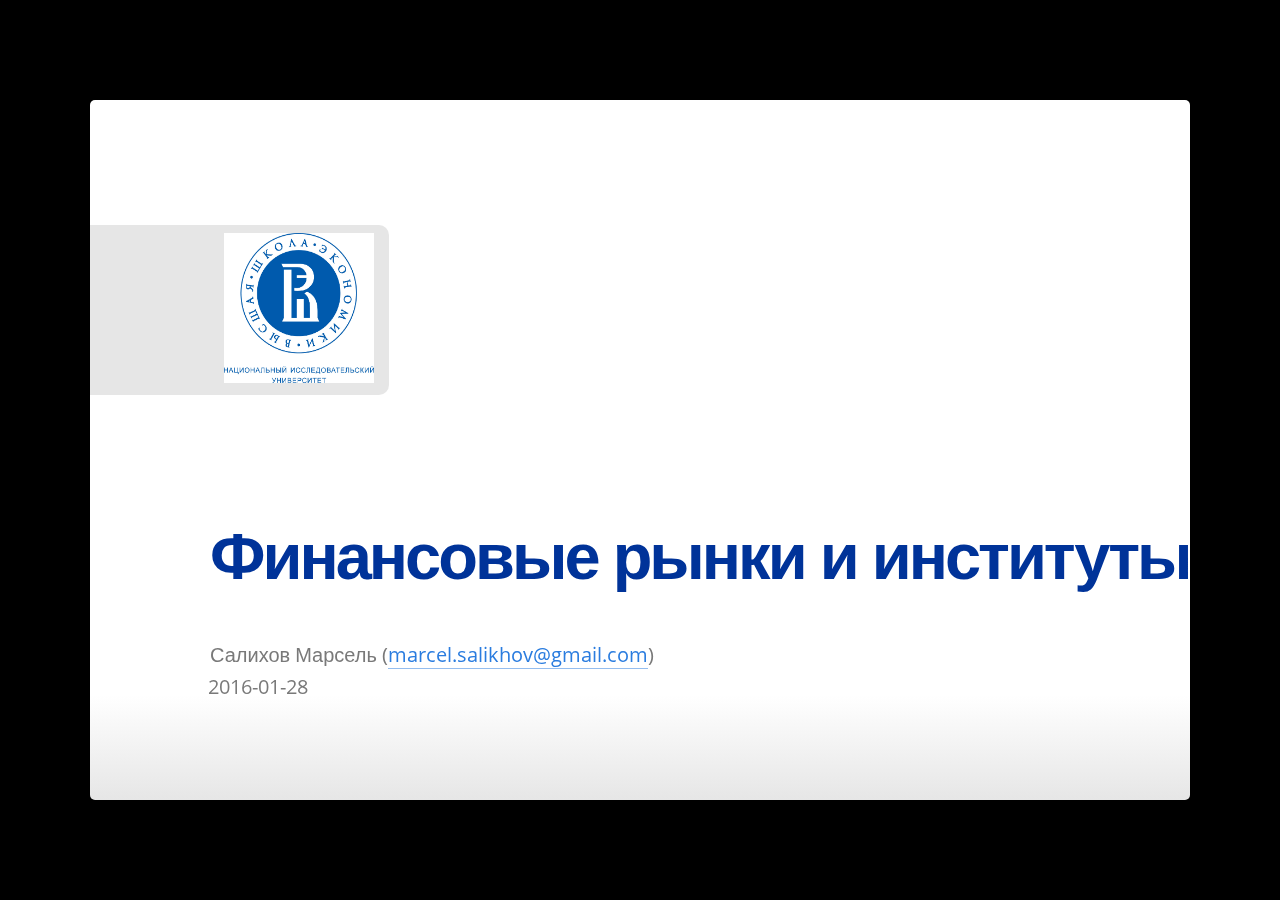
==== commit 9de38ea5: "styling changes" ====
--- a/lectures/lecture-1.html
+++ b/lectures/lecture-1.html
@@ -241,16 +241,16 @@
 </article></slide><slide class=''><hgroup><h2>Деньги</h2></hgroup><article >
 
 <ul>
-<li><strong>&quot;Деньги&quot;</strong> могут обозначать разное &#8211; в зависимости от контекста</li>
-<li><strong>Деньги</strong> &#8211; это актив, который повсемество принимается в оплату товаров и услуг или для выплаты долга. Обычно это закреплено законодательно.<br/></li>
-<li>Основные функции денег &#8211; 1) средство платежа 2) единица измерения 3) мера богатства</li>
+<li><em>Деньги</em> могут обозначать разное &#8211; в зависимости от контекста</li>
+<li>Деньги &#8211; это <strong>актив</strong>, который повсемество принимается в оплату товаров и услуг или для выплаты долга. Обычно это закреплено законодательно.<br/></li>
+<li>Основные <strong>функции</strong> денег &#8211; 1) средство платежа 2) единица измерения 3) мера богатства</li>
 <li>Раньше деньги повсемествно имели внутреннюю стоимость (серебро, золото, что-то другое). в настоящее время деньги не обеспечиваются внутренней стоимостью. Позже мы выясним, в чем достоинства и недостатки каждого варианта.</li>
 <li>Подробнее &#8211; в следующей лекции</li>
 </ul>
 
 </article></slide><slide class=''><hgroup><h2>Финансовые инструменты</h2></hgroup><article  id="-">
 
-<p>Примеры <strong>финансовых инструментов</strong>, которые обеспечивают сохранение стоимости во времени:</p>
+<p>Примеры финансовых инструментов, которые обеспечивают <strong>сохранение стоимости во времени</strong>:</p>
 
 <ol>
 <li>Банковский вклад</li>
@@ -258,7 +258,7 @@
 <li>Акции</li>
 </ol>
 
-<p>Примеры инструментов, которые обеспечивают перенос риска:</p>
+<p>Примеры инструментов, которые обеспечивают <strong>перенос риска</strong>:</p>
 
 <ol>
 <li>Страховка</li>
@@ -270,8 +270,8 @@
 </article></slide><slide class=''><hgroup><h2>Финансовые рынки</h2></hgroup><article  id="-">
 
 <ul>
-<li><strong>Финансовые рынки</strong> &#8211; это места, на которых финансовые инструменты покупаются и продаются.</li>
-<li><strong>Финансовые рынки</strong> обеспечивают несколько основных функций :</li>
+<li>Финансовые рынки &#8211; это места, на которых финансовые инструменты покупаются и продаются.</li>
+<li>Финансовые рынки обеспечивают несколько основных <strong>функций</strong> :</li>
 </ul>
 
 <ol>
@@ -280,7 +280,7 @@
 <li>обеспечивают распределение риска</li>
 </ol>
 
-<p>Структура <strong>финансовых рынков</strong>:</p>
+<p><strong>Структура</strong> финансовых рынков:</p>
 
 <ul>
 <li>Первичный рынок или Вторичный рынок</li>
@@ -290,7 +290,7 @@
 
 </article></slide><slide class=''><hgroup><h2>Финансовые институты</h2></hgroup><article  id="-">
 
-<p>Специализированные <strong>финансовые институты</strong> снижают транзакционные издержек функционирования финансовой системы.<br/>Основные типы <strong>финансовых институтов</strong>:</p>
+<p>Специализированные финансовые институты снижают транзакционные издержек функционирования финансовой системы.<br/>Основные <strong>типы</strong> финансовых институтов:</p>
 
 <ol>
 <li>Банки &#8211; принимают вклады и выдают кредиты</li>
@@ -321,7 +321,9 @@
 
 </article></slide><slide class=''><hgroup><h2>Будущая стоимость (future value)</h2></hgroup><article  id="--future-value">
 
-<p>Рассмотрим подробрее принцип &quot;Время имеет стоимость&quot;. <strong>Будущая стоимость</strong> &#8211; стоимость инвестиции, сделанной сегодня, на определенную будущую дату.</p>
+<p>Рассмотрим подробрее принцип &quot;Время имеет стоимость&quot;.</p>
+
+<p><strong>Будущая стоимость</strong> &#8211; стоимость инвестиции, сделанной сегодня, на определенную будущую дату.</p>
 
 <p>\[ FV = PV + PV i = PV (1+i) \] \[ 1000 + 1000 (0.1) = 1100 \] или обобщив для нескольких периодов:</p>
 
@@ -340,26 +342,21 @@
 <tr class="odd">
 <td align="left">1</td>
 <td align="left">\[100(1.1)\]</td>
-<td align="left">110</td>
+<td align="left">\[110\]</td>
 </tr>
 <tr class="even">
 <td align="left">2</td>
 <td align="left">\[100(1.1)^2\]</td>
-<td align="left">121</td>
+<td align="left">\[121\]</td>
 </tr>
 <tr class="odd">
 <td align="left">3</td>
 <td align="left">\[100(1.1)^3\]</td>
-<td align="left">133,10</td>
-</tr>
-<tr class="even">
-<td align="left">4</td>
-<td align="left">\[100(1.1)^4\]</td>
-<td align="left">146,41</td>
+<td align="left">\[133,10\]</td>
 </tr>
 </table>
 
-<p>Дополнительные 3,1 рубля в конце третьего года обеспечила капитилазиция процентов.<br/><strong>Вопрос</strong>. Какая будет сумма, если проценты начисляются не в конце каждого года, а ежемесячно?</p>
+<p><strong>Вопрос</strong>. Какая будет сумма, если проценты начисляются не в конце каждого года, а ежемесячно?</p>
 
 </article></slide><slide class=''><hgroup><h2>Сложные проценты не &quot;в годах&quot;</h2></hgroup><article  id="----">
 
@@ -446,17 +443,13 @@
 
 </article></slide><slide class=''><hgroup><h2>Преимущества лог-доходностей</h2></hgroup><article  id="--">
 
-<ul>
-<li>Лог-доходности аддитивны. Доходность за несколько периодов &#8211; это просто суммма доходностей за каждый период.</li>
-</ul>
+<p>Лог-доходности аддитивны. Доходность за несколько периодов &#8211; это просто суммма доходностей за каждый период.</p>
 
 <p><strong>Пример</strong>. Акция Газпрома выросла в цене в 2014 году на 50%, во 2015 году упала на 50%. Какова доходность за период 2014-2015?</p>
 
 <p>Какова будет доходность в лог-доходностях?</p>
 
-<ul>
-<li>Дополнительные преимущества &#8211; удобные статистические свойства. Поэтому в исследованиях стандартно используют расчеты в лог-доходностях. Практики финансовых рынках - используют обычные доходности.</li>
-</ul>
+<p>Дополнительные преимущества &#8211; удобные статистические свойства. Поэтому в исследованиях стандартно используют расчеты в лог-доходностях. Практики финансовых рынках - используют обычные доходности.</p>
 
 </article></slide><slide class=''><hgroup><h2>Текущая стоимость (present value)</h2></hgroup><article  id="--present-value">
 
@@ -490,7 +483,7 @@
 
 <p>\[ 2 000 000 = PV(1+i)^n \]</p>
 
-<p>\[ \frac{2}{(1,05)^1}+ \frac{2}{(1,05)^2} + ... + \frac{2}{(1,05)^45} = 35,54814 \]</p>
+<p>\[ \frac{2}{(1,05)^1}+ \frac{2}{(1,05)^2} + ... + \frac{2}{(1,05)^{45}} = 35,54814 \]</p>
 
 </article></slide><slide class=''><hgroup><h2>Номинальный и реальный уровень процентных ставок</h2></hgroup><article  id="-----">
 
@@ -504,8 +497,8 @@
 
 </article></slide><slide class=''><hgroup><h2>Инфляция в России и США</h2></hgroup><article  id="----">
 
-<p><div id="htmlwidget-8485" style="width:960px;height:480px;" class="dygraphs"></div>
-<script type="application/json" data-for="htmlwidget-8485">{"x":{"attrs":{"axes":{"x":{"pixelsPerLabel":60},"y":[]},"series":{"РФ":{"axis":"y"},"США":{"axis":"y"}},"colors":["red","blue"],"labels":["month","РФ","США"],"legend":"auto","retainDateWindow":false,"ylabel":"% к соотв. периоду прошлого года","showRangeSelector":true,"rangeSelectorHeight":40,"rangeSelectorPlotFillColor":" #A7B1C4","rangeSelectorPlotStrokeColor":"#808FAB","interactionModel":"Dygraph.Interaction.defaultModel"},"scale":"monthly","group":"cpi","annotations":[],"shadings":[],"events":[],"format":"date","data":[["2000-01-01T00:00:00Z","2000-02-01T00:00:00Z","2000-03-01T00:00:00Z","2000-04-01T00:00:00Z","2000-05-01T00:00:00Z","2000-06-01T00:00:00Z","2000-07-01T00:00:00Z","2000-08-01T00:00:00Z","2000-09-01T00:00:00Z","2000-10-01T00:00:00Z","2000-11-01T00:00:00Z","2000-12-01T00:00:00Z","2001-01-01T00:00:00Z","2001-02-01T00:00:00Z","2001-03-01T00:00:00Z","2001-04-01T00:00:00Z","2001-05-01T00:00:00Z","2001-06-01T00:00:00Z","2001-07-01T00:00:00Z","2001-08-01T00:00:00Z","2001-09-01T00:00:00Z","2001-10-01T00:00:00Z","2001-11-01T00:00:00Z","2001-12-01T00:00:00Z","2002-01-01T00:00:00Z","2002-02-01T00:00:00Z","2002-03-01T00:00:00Z","2002-04-01T00:00:00Z","2002-05-01T00:00:00Z","2002-06-01T00:00:00Z","2002-07-01T00:00:00Z","2002-08-01T00:00:00Z","2002-09-01T00:00:00Z","2002-10-01T00:00:00Z","2002-11-01T00:00:00Z","2002-12-01T00:00:00Z","2003-01-01T00:00:00Z","2003-02-01T00:00:00Z","2003-03-01T00:00:00Z","2003-04-01T00:00:00Z","2003-05-01T00:00:00Z","2003-06-01T00:00:00Z","2003-07-01T00:00:00Z","2003-08-01T00:00:00Z","2003-09-01T00:00:00Z","2003-10-01T00:00:00Z","2003-11-01T00:00:00Z","2003-12-01T00:00:00Z","2004-01-01T00:00:00Z","2004-02-01T00:00:00Z","2004-03-01T00:00:00Z","2004-04-01T00:00:00Z","2004-05-01T00:00:00Z","2004-06-01T00:00:00Z","2004-07-01T00:00:00Z","2004-08-01T00:00:00Z","2004-09-01T00:00:00Z","2004-10-01T00:00:00Z","2004-11-01T00:00:00Z","2004-12-01T00:00:00Z","2005-01-01T00:00:00Z","2005-02-01T00:00:00Z","2005-03-01T00:00:00Z","2005-04-01T00:00:00Z","2005-05-01T00:00:00Z","2005-06-01T00:00:00Z","2005-07-01T00:00:00Z","2005-08-01T00:00:00Z","2005-09-01T00:00:00Z","2005-10-01T00:00:00Z","2005-11-01T00:00:00Z","2005-12-01T00:00:00Z","2006-01-01T00:00:00Z","2006-02-01T00:00:00Z","2006-03-01T00:00:00Z","2006-04-01T00:00:00Z","2006-05-01T00:00:00Z","2006-06-01T00:00:00Z","2006-07-01T00:00:00Z","2006-08-01T00:00:00Z","2006-09-01T00:00:00Z","2006-10-01T00:00:00Z","2006-11-01T00:00:00Z","2006-12-01T00:00:00Z","2007-01-01T00:00:00Z","2007-02-01T00:00:00Z","2007-03-01T00:00:00Z","2007-04-01T00:00:00Z","2007-05-01T00:00:00Z","2007-06-01T00:00:00Z","2007-07-01T00:00:00Z","2007-08-01T00:00:00Z","2007-09-01T00:00:00Z","2007-10-01T00:00:00Z","2007-11-01T00:00:00Z","2007-12-01T00:00:00Z","2008-01-01T00:00:00Z","2008-02-01T00:00:00Z","2008-03-01T00:00:00Z","2008-04-01T00:00:00Z","2008-05-01T00:00:00Z","2008-06-01T00:00:00Z","2008-07-01T00:00:00Z","2008-08-01T00:00:00Z","2008-09-01T00:00:00Z","2008-10-01T00:00:00Z","2008-11-01T00:00:00Z","2008-12-01T00:00:00Z","2009-01-01T00:00:00Z","2009-02-01T00:00:00Z","2009-03-01T00:00:00Z","2009-04-01T00:00:00Z","2009-05-01T00:00:00Z","2009-06-01T00:00:00Z","2009-07-01T00:00:00Z","2009-08-01T00:00:00Z","2009-09-01T00:00:00Z","2009-10-01T00:00:00Z","2009-11-01T00:00:00Z","2009-12-01T00:00:00Z","2010-01-01T00:00:00Z","2010-02-01T00:00:00Z","2010-03-01T00:00:00Z","2010-04-01T00:00:00Z","2010-05-01T00:00:00Z","2010-06-01T00:00:00Z","2010-07-01T00:00:00Z","2010-08-01T00:00:00Z","2010-09-01T00:00:00Z","2010-10-01T00:00:00Z","2010-11-01T00:00:00Z","2010-12-01T00:00:00Z","2011-01-01T00:00:00Z","2011-02-01T00:00:00Z","2011-03-01T00:00:00Z","2011-04-01T00:00:00Z","2011-05-01T00:00:00Z","2011-06-01T00:00:00Z","2011-07-01T00:00:00Z","2011-08-01T00:00:00Z","2011-09-01T00:00:00Z","2011-10-01T00:00:00Z","2011-11-01T00:00:00Z","2011-12-01T00:00:00Z","2012-01-01T00:00:00Z","2012-02-01T00:00:00Z","2012-03-01T00:00:00Z","2012-04-01T00:00:00Z","2012-05-01T00:00:00Z","2012-06-01T00:00:00Z","2012-07-01T00:00:00Z","2012-08-01T00:00:00Z","2012-09-01T00:00:00Z","2012-10-01T00:00:00Z","2012-11-01T00:00:00Z","2012-12-01T00:00:00Z","2013-01-01T00:00:00Z","2013-02-01T00:00:00Z","2013-03-01T00:00:00Z","2013-04-01T00:00:00Z","2013-05-01T00:00:00Z","2013-06-01T00:00:00Z","2013-07-01T00:00:00Z","2013-08-01T00:00:00Z","2013-09-01T00:00:00Z","2013-10-01T00:00:00Z","2013-11-01T00:00:00Z","2013-12-01T00:00:00Z","2014-01-01T00:00:00Z","2014-02-01T00:00:00Z","2014-03-01T00:00:00Z","2014-04-01T00:00:00Z","2014-05-01T00:00:00Z","2014-06-01T00:00:00Z","2014-07-01T00:00:00Z","2014-08-01T00:00:00Z","2014-09-01T00:00:00Z","2014-10-01T00:00:00Z","2014-11-01T00:00:00Z","2014-12-01T00:00:00Z","2015-01-01T00:00:00Z","2015-02-01T00:00:00Z","2015-03-01T00:00:00Z","2015-04-01T00:00:00Z","2015-05-01T00:00:00Z","2015-06-01T00:00:00Z","2015-07-01T00:00:00Z","2015-08-01T00:00:00Z","2015-09-01T00:00:00Z","2015-10-01T00:00:00Z","2015-11-01T00:00:00Z","2015-12-01T00:00:00Z"],[128.898945555226,125.06045630238,122.384065214197,119.888856117597,119.419623804025,120.239974507291,119.070324949827,118.8350081021,118.600850450668,119.419593994213,119.773604648346,120.12831423763,120.715451648371,122.269214887409,123.849234562893,124.953935366724,124.953935366724,123.736060753014,122.155934240451,120.946469545001,120.110709143406,118.93430650733,118.817129850672,118.817129850672,119.163872447513,117.882540485712,116.957064211045,116.267729844378,116.153517929011,114.895950313638,115.124598970978,115.239723569949,115.010618751719,115.010618751719,115.237464153596,115.124041452657,114.342403925821,114.794350186397,114.794350186397,114.567483881681,113.553612342905,113.892578349898,113.892578349898,113.323684352147,113.210812156577,113.09883311389,112.430926619123,111.987849075796,111.331670272618,110.674199778882,110.345789690517,110.345789690517,110.236319661062,110.236319661062,110.455259719972,111.342450561096,111.453459983391,111.56380994377,111.674269161536,111.674269161536,112.551866561627,112.774741544917,113.334140064485,113.446352084351,113.5590098322,113.333694336502,112.884403179568,112.322229856961,112.210355126027,111.655407771299,111.213645524924,110.883634707343,110.667487271266,111.214263394148,110.665328234256,109.899099453208,109.572018800073,109.245263276812,109.462666785821,109.791383502895,109.572457513857,109.245700682305,109.137214385698,109.137214385698,108.391159209234,107.751683343692,107.537890321185,107.752109226207,107.859325255288,108.612082261058,108.827796426423,108.719185851147,109.479459878078,110.898435928342,111.559858011414,111.891881398352,112.552010492148,112.663337901141,113.335286238524,114.23656088058,115.145002716608,115.145002716608,114.688530951626,115.03225282261,115.03225282261,114.239707773636,113.788167426704,113.337966962108,113.448756763635,114.009274336578,114.121931722286,113.334107736037,112.439953039895,111.994646295183,112.106083754183,111.659445970302,110.773259891172,109.785193152797,109.240623742317,108.915179977444,108.06428013387,107.214216966642,106.473348734888,106.050415870003,105.944997961584,105.734371723091,105.524164224636,106.157309209984,107.006567683664,107.541600522082,108.077700225582,108.831230008031,109.688168826992,109.579459046192,109.579459046192,109.688710750127,109.688710750127,109.470207342258,109.034071058026,108.167000910447,107.308532649253,107.308532649253,106.88270513874,106.142666626405,104.173222616735,103.7598368127,103.7598368127,103.656490361692,103.656490361692,104.380637499947,105.633205149946,105.950739834766,106.586444273774,106.586444273774,106.480282476689,106.586338534933,107.116618826151,107.329998544928,107.009928966763,107.22330868554,107.436688404317,106.904296489529,106.481749863088,106.481749863088,106.058363183712,106.163893893347,106.481432957834,106.481432957834,106.059724312456,106.165151473801,106.906084734336,107.331581589,107.544752555413,107.86610141763,107.545071353887,107.652508987607,108.189697156208,108.404786017354,109.159093673538,111.440029959254,115.095617423126,116.810050651872,117.041357682865,116.577368157859,115.999680505937,115.42371386986,115.768262269471,115.999336645259,115.884143659514,115.76917923128,115.197761762221,113.176748397972],[102.792956891318,103.217972070431,103.76213592233,103.013863773357,103.132530120482,103.734939759036,103.599280143971,103.351286654698,103.456495828367,103.450327186199,103.444180522565,103.436018957346,103.721204961607,103.529411764706,102.982456140351,103.218256290228,103.56308411215,103.193960511034,102.721482339317,102.721482339317,102.592165898618,102.127659574468,101.894374282434,101.603665521191,101.19589977221,101.136363636364,101.362862010221,101.643990929705,101.240834743373,101.06921778278,101.465614430665,101.747463359639,101.516002245929,102.027027027027,102.253521126761,102.480270574972,102.757456387169,103.14606741573,103.025210084034,102.175125488009,101.894150417827,101.948775055679,102.055555555556,102.216066481994,102.378318584071,102.041942604857,101.928374655647,102.035203520352,102.026286966046,101.688453159041,101.740076128331,102.292576419214,102.89775833789,103.167667941016,102.939575394665,102.547425474255,102.539168017288,103.190914007572,103.621621621622,103.342318059299,102.844873859367,103.053026245313,103.206841261358,103.361792956243,102.869287991498,102.541026998412,103.067160232681,103.646934460888,104.741833508957,104.350104821803,103.338549817423,103.338549817423,104.01878914405,103.638253638254,103.41791817711,103.613835828601,103.977272727273,104.181724315953,104.104669061057,103.926568077511,102.012072434608,101.406328478152,101.968702675416,102.523977788995,102.075765178123,102.420260782347,102.798197295944,102.592924763328,102.709885742673,102.692765113974,102.317890586496,101.897448478901,102.83382642998,103.610698365527,104.373267326733,104.108813392418,104.294695655166,104.142959270612,103.974903550134,103.903760975989,104.088413823124,104.935966105948,105.497512078342,105.308017162091,104.953319875136,103.731057889957,101.099917470617,99.9777719974461,99.8864139809779,100.008463140672,99.5535212323376,99.4236755756233,98.9842385041448,98.7708253817891,98.0412389962377,98.5161644336732,98.6220571371135,99.7760317057997,101.914587174471,102.814123123208,102.621111388977,102.151336357867,102.286171439328,102.20677075253,102.003548929219,101.121560594069,101.340778480482,101.150177539511,101.118312247233,101.166695148931,101.0845447766,101.437793022218,101.682851467667,102.127659574468,102.618321348222,103.062055261427,103.487965391873,103.518432405306,103.590910135337,103.743982966461,103.848814568778,103.55011756112,103.445967484858,103.026688196234,102.98940076329,102.875567813108,102.610247305464,102.281531732572,101.741458360201,101.683411833251,101.404052009813,101.693633283499,101.95344897563,102.173615918099,101.78070673587,101.769794624579,101.6179382593,101.979105066036,101.4764097769,101.09088370307,101.400878554101,101.730774277641,101.923144227067,101.523198107094,101.154891304348,100.932938064477,101.226632987604,101.527912962602,101.59174573547,101.096635352637,101.526405304743,101.971753168272,102.138023190655,102.048730990657,101.981285947292,101.711986907327,101.648180072121,101.645981453851,101.294234269649,100.67619100372,99.8081895818448,99.9277689967539,99.9787946901904,99.890789028107,100.034184427094,100.184539157692,100.211703900739,100.219873720036,99.9747502377686,100.121554722759,100.440381832984,100.661492102724]]},"evals":["attrs.interactionModel"]}</script></p>
+<p><div id="htmlwidget-6641" style="width:960px;height:480px;" class="dygraphs"></div>
+<script type="application/json" data-for="htmlwidget-6641">{"x":{"attrs":{"axes":{"x":{"pixelsPerLabel":60},"y":[]},"series":{"РФ":{"axis":"y"},"США":{"axis":"y"}},"colors":["red","blue"],"labels":["month","РФ","США"],"legend":"auto","retainDateWindow":false,"ylabel":"% к соотв. периоду прошлого года","showRangeSelector":true,"rangeSelectorHeight":40,"rangeSelectorPlotFillColor":" #A7B1C4","rangeSelectorPlotStrokeColor":"#808FAB","interactionModel":"Dygraph.Interaction.defaultModel"},"scale":"monthly","group":"cpi","annotations":[],"shadings":[],"events":[],"format":"date","data":[["2000-01-01T00:00:00Z","2000-02-01T00:00:00Z","2000-03-01T00:00:00Z","2000-04-01T00:00:00Z","2000-05-01T00:00:00Z","2000-06-01T00:00:00Z","2000-07-01T00:00:00Z","2000-08-01T00:00:00Z","2000-09-01T00:00:00Z","2000-10-01T00:00:00Z","2000-11-01T00:00:00Z","2000-12-01T00:00:00Z","2001-01-01T00:00:00Z","2001-02-01T00:00:00Z","2001-03-01T00:00:00Z","2001-04-01T00:00:00Z","2001-05-01T00:00:00Z","2001-06-01T00:00:00Z","2001-07-01T00:00:00Z","2001-08-01T00:00:00Z","2001-09-01T00:00:00Z","2001-10-01T00:00:00Z","2001-11-01T00:00:00Z","2001-12-01T00:00:00Z","2002-01-01T00:00:00Z","2002-02-01T00:00:00Z","2002-03-01T00:00:00Z","2002-04-01T00:00:00Z","2002-05-01T00:00:00Z","2002-06-01T00:00:00Z","2002-07-01T00:00:00Z","2002-08-01T00:00:00Z","2002-09-01T00:00:00Z","2002-10-01T00:00:00Z","2002-11-01T00:00:00Z","2002-12-01T00:00:00Z","2003-01-01T00:00:00Z","2003-02-01T00:00:00Z","2003-03-01T00:00:00Z","2003-04-01T00:00:00Z","2003-05-01T00:00:00Z","2003-06-01T00:00:00Z","2003-07-01T00:00:00Z","2003-08-01T00:00:00Z","2003-09-01T00:00:00Z","2003-10-01T00:00:00Z","2003-11-01T00:00:00Z","2003-12-01T00:00:00Z","2004-01-01T00:00:00Z","2004-02-01T00:00:00Z","2004-03-01T00:00:00Z","2004-04-01T00:00:00Z","2004-05-01T00:00:00Z","2004-06-01T00:00:00Z","2004-07-01T00:00:00Z","2004-08-01T00:00:00Z","2004-09-01T00:00:00Z","2004-10-01T00:00:00Z","2004-11-01T00:00:00Z","2004-12-01T00:00:00Z","2005-01-01T00:00:00Z","2005-02-01T00:00:00Z","2005-03-01T00:00:00Z","2005-04-01T00:00:00Z","2005-05-01T00:00:00Z","2005-06-01T00:00:00Z","2005-07-01T00:00:00Z","2005-08-01T00:00:00Z","2005-09-01T00:00:00Z","2005-10-01T00:00:00Z","2005-11-01T00:00:00Z","2005-12-01T00:00:00Z","2006-01-01T00:00:00Z","2006-02-01T00:00:00Z","2006-03-01T00:00:00Z","2006-04-01T00:00:00Z","2006-05-01T00:00:00Z","2006-06-01T00:00:00Z","2006-07-01T00:00:00Z","2006-08-01T00:00:00Z","2006-09-01T00:00:00Z","2006-10-01T00:00:00Z","2006-11-01T00:00:00Z","2006-12-01T00:00:00Z","2007-01-01T00:00:00Z","2007-02-01T00:00:00Z","2007-03-01T00:00:00Z","2007-04-01T00:00:00Z","2007-05-01T00:00:00Z","2007-06-01T00:00:00Z","2007-07-01T00:00:00Z","2007-08-01T00:00:00Z","2007-09-01T00:00:00Z","2007-10-01T00:00:00Z","2007-11-01T00:00:00Z","2007-12-01T00:00:00Z","2008-01-01T00:00:00Z","2008-02-01T00:00:00Z","2008-03-01T00:00:00Z","2008-04-01T00:00:00Z","2008-05-01T00:00:00Z","2008-06-01T00:00:00Z","2008-07-01T00:00:00Z","2008-08-01T00:00:00Z","2008-09-01T00:00:00Z","2008-10-01T00:00:00Z","2008-11-01T00:00:00Z","2008-12-01T00:00:00Z","2009-01-01T00:00:00Z","2009-02-01T00:00:00Z","2009-03-01T00:00:00Z","2009-04-01T00:00:00Z","2009-05-01T00:00:00Z","2009-06-01T00:00:00Z","2009-07-01T00:00:00Z","2009-08-01T00:00:00Z","2009-09-01T00:00:00Z","2009-10-01T00:00:00Z","2009-11-01T00:00:00Z","2009-12-01T00:00:00Z","2010-01-01T00:00:00Z","2010-02-01T00:00:00Z","2010-03-01T00:00:00Z","2010-04-01T00:00:00Z","2010-05-01T00:00:00Z","2010-06-01T00:00:00Z","2010-07-01T00:00:00Z","2010-08-01T00:00:00Z","2010-09-01T00:00:00Z","2010-10-01T00:00:00Z","2010-11-01T00:00:00Z","2010-12-01T00:00:00Z","2011-01-01T00:00:00Z","2011-02-01T00:00:00Z","2011-03-01T00:00:00Z","2011-04-01T00:00:00Z","2011-05-01T00:00:00Z","2011-06-01T00:00:00Z","2011-07-01T00:00:00Z","2011-08-01T00:00:00Z","2011-09-01T00:00:00Z","2011-10-01T00:00:00Z","2011-11-01T00:00:00Z","2011-12-01T00:00:00Z","2012-01-01T00:00:00Z","2012-02-01T00:00:00Z","2012-03-01T00:00:00Z","2012-04-01T00:00:00Z","2012-05-01T00:00:00Z","2012-06-01T00:00:00Z","2012-07-01T00:00:00Z","2012-08-01T00:00:00Z","2012-09-01T00:00:00Z","2012-10-01T00:00:00Z","2012-11-01T00:00:00Z","2012-12-01T00:00:00Z","2013-01-01T00:00:00Z","2013-02-01T00:00:00Z","2013-03-01T00:00:00Z","2013-04-01T00:00:00Z","2013-05-01T00:00:00Z","2013-06-01T00:00:00Z","2013-07-01T00:00:00Z","2013-08-01T00:00:00Z","2013-09-01T00:00:00Z","2013-10-01T00:00:00Z","2013-11-01T00:00:00Z","2013-12-01T00:00:00Z","2014-01-01T00:00:00Z","2014-02-01T00:00:00Z","2014-03-01T00:00:00Z","2014-04-01T00:00:00Z","2014-05-01T00:00:00Z","2014-06-01T00:00:00Z","2014-07-01T00:00:00Z","2014-08-01T00:00:00Z","2014-09-01T00:00:00Z","2014-10-01T00:00:00Z","2014-11-01T00:00:00Z","2014-12-01T00:00:00Z","2015-01-01T00:00:00Z","2015-02-01T00:00:00Z","2015-03-01T00:00:00Z","2015-04-01T00:00:00Z","2015-05-01T00:00:00Z","2015-06-01T00:00:00Z","2015-07-01T00:00:00Z","2015-08-01T00:00:00Z","2015-09-01T00:00:00Z","2015-10-01T00:00:00Z","2015-11-01T00:00:00Z","2015-12-01T00:00:00Z"],[128.898945555226,125.06045630238,122.384065214197,119.888856117597,119.419623804025,120.239974507291,119.070324949827,118.8350081021,118.600850450668,119.419593994213,119.773604648346,120.12831423763,120.715451648371,122.269214887409,123.849234562893,124.953935366724,124.953935366724,123.736060753014,122.155934240451,120.946469545001,120.110709143406,118.93430650733,118.817129850672,118.817129850672,119.163872447513,117.882540485712,116.957064211045,116.267729844378,116.153517929011,114.895950313638,115.124598970978,115.239723569949,115.010618751719,115.010618751719,115.237464153596,115.124041452657,114.342403925821,114.794350186397,114.794350186397,114.567483881681,113.553612342905,113.892578349898,113.892578349898,113.323684352147,113.210812156577,113.09883311389,112.430926619123,111.987849075796,111.331670272618,110.674199778882,110.345789690517,110.345789690517,110.236319661062,110.236319661062,110.455259719972,111.342450561096,111.453459983391,111.56380994377,111.674269161536,111.674269161536,112.551866561627,112.774741544917,113.334140064485,113.446352084351,113.5590098322,113.333694336502,112.884403179568,112.322229856961,112.210355126027,111.655407771299,111.213645524924,110.883634707343,110.667487271266,111.214263394148,110.665328234256,109.899099453208,109.572018800073,109.245263276812,109.462666785821,109.791383502895,109.572457513857,109.245700682305,109.137214385698,109.137214385698,108.391159209234,107.751683343692,107.537890321185,107.752109226207,107.859325255288,108.612082261058,108.827796426423,108.719185851147,109.479459878078,110.898435928342,111.559858011414,111.891881398352,112.552010492148,112.663337901141,113.335286238524,114.23656088058,115.145002716608,115.145002716608,114.688530951626,115.03225282261,115.03225282261,114.239707773636,113.788167426704,113.337966962108,113.448756763635,114.009274336578,114.121931722286,113.334107736037,112.439953039895,111.994646295183,112.106083754183,111.659445970302,110.773259891172,109.785193152797,109.240623742317,108.915179977444,108.06428013387,107.214216966642,106.473348734888,106.050415870003,105.944997961584,105.734371723091,105.524164224636,106.157309209984,107.006567683664,107.541600522082,108.077700225582,108.831230008031,109.688168826992,109.579459046192,109.579459046192,109.688710750127,109.688710750127,109.470207342258,109.034071058026,108.167000910447,107.308532649253,107.308532649253,106.88270513874,106.142666626405,104.173222616735,103.7598368127,103.7598368127,103.656490361692,103.656490361692,104.380637499947,105.633205149946,105.950739834766,106.586444273774,106.586444273774,106.480282476689,106.586338534933,107.116618826151,107.329998544928,107.009928966763,107.22330868554,107.436688404317,106.904296489529,106.481749863088,106.481749863088,106.058363183712,106.163893893347,106.481432957834,106.481432957834,106.059724312456,106.165151473801,106.906084734336,107.331581589,107.544752555413,107.86610141763,107.545071353887,107.652508987607,108.189697156208,108.404786017354,109.159093673538,111.440029959254,115.095617423126,116.810050651872,117.041357682865,116.577368157859,115.999680505937,115.42371386986,115.768262269471,115.999336645259,115.884143659514,115.76917923128,115.197761762221,113.176748397972],[102.792956891318,103.217972070431,103.76213592233,103.013863773357,103.132530120482,103.734939759036,103.599280143971,103.351286654698,103.456495828367,103.450327186199,103.444180522565,103.436018957346,103.721204961607,103.529411764706,102.982456140351,103.218256290228,103.56308411215,103.193960511034,102.721482339317,102.721482339317,102.592165898618,102.127659574468,101.894374282434,101.603665521191,101.19589977221,101.136363636364,101.362862010221,101.643990929705,101.240834743373,101.06921778278,101.465614430665,101.747463359639,101.516002245929,102.027027027027,102.253521126761,102.480270574972,102.757456387169,103.14606741573,103.025210084034,102.175125488009,101.894150417827,101.948775055679,102.055555555556,102.216066481994,102.378318584071,102.041942604857,101.928374655647,102.035203520352,102.026286966046,101.688453159041,101.740076128331,102.292576419214,102.89775833789,103.167667941016,102.939575394665,102.547425474255,102.539168017288,103.190914007572,103.621621621622,103.342318059299,102.844873859367,103.053026245313,103.206841261358,103.361792956243,102.869287991498,102.541026998412,103.067160232681,103.646934460888,104.741833508957,104.350104821803,103.338549817423,103.338549817423,104.01878914405,103.638253638254,103.41791817711,103.613835828601,103.977272727273,104.181724315953,104.104669061057,103.926568077511,102.012072434608,101.406328478152,101.968702675416,102.523977788995,102.075765178123,102.420260782347,102.798197295944,102.592924763328,102.709885742673,102.692765113974,102.317890586496,101.897448478901,102.83382642998,103.610698365527,104.373267326733,104.108813392418,104.294695655166,104.142959270612,103.974903550134,103.903760975989,104.088413823124,104.935966105948,105.497512078342,105.308017162091,104.953319875136,103.731057889957,101.099917470617,99.9777719974461,99.8864139809779,100.008463140672,99.5535212323376,99.4236755756233,98.9842385041448,98.7708253817891,98.0412389962377,98.5161644336732,98.6220571371135,99.7760317057997,101.914587174471,102.814123123208,102.621111388977,102.151336357867,102.286171439328,102.20677075253,102.003548929219,101.121560594069,101.340778480482,101.150177539511,101.118312247233,101.166695148931,101.0845447766,101.437793022218,101.682851467667,102.127659574468,102.618321348222,103.062055261427,103.487965391873,103.518432405306,103.590910135337,103.743982966461,103.848814568778,103.55011756112,103.445967484858,103.026688196234,102.98940076329,102.875567813108,102.610247305464,102.281531732572,101.741458360201,101.683411833251,101.404052009813,101.693633283499,101.95344897563,102.173615918099,101.78070673587,101.769794624579,101.6179382593,101.979105066036,101.4764097769,101.09088370307,101.400878554101,101.730774277641,101.923144227067,101.523198107094,101.154891304348,100.932938064477,101.226632987604,101.527912962602,101.59174573547,101.096635352637,101.526405304743,101.971753168272,102.138023190655,102.048730990657,101.981285947292,101.711986907327,101.648180072121,101.645981453851,101.294234269649,100.67619100372,99.8081895818448,99.9277689967539,99.9787946901904,99.890789028107,100.034184427094,100.184539157692,100.211703900739,100.219873720036,99.9747502377686,100.121554722759,100.440381832984,100.661492102724]]},"evals":["attrs.interactionModel"]}</script></p>
 
 </article></slide><slide class=''><hgroup><h2>Задания по вводной части</h2></hgroup><article  id="---">
 
--- a/lectures/styles.css
+++ b/lectures/styles.css
@@ -26,6 +26,9 @@
   font-weight: bold;
   line-height: 95%;
 }
+strong {
+  color: #003399;
+}
 .gdbar img {
   width: 150px !important;
   height: 150px !important;
@@ -38,6 +41,7 @@
 slides > slide:not(.nobackground):before {
   width: 50px;
   height: 50px;
-  background-size: 50px 50px;
-  right: 0;
+  background-size: 30px 30px;
+  background-position: 0px 30px;
+
 }
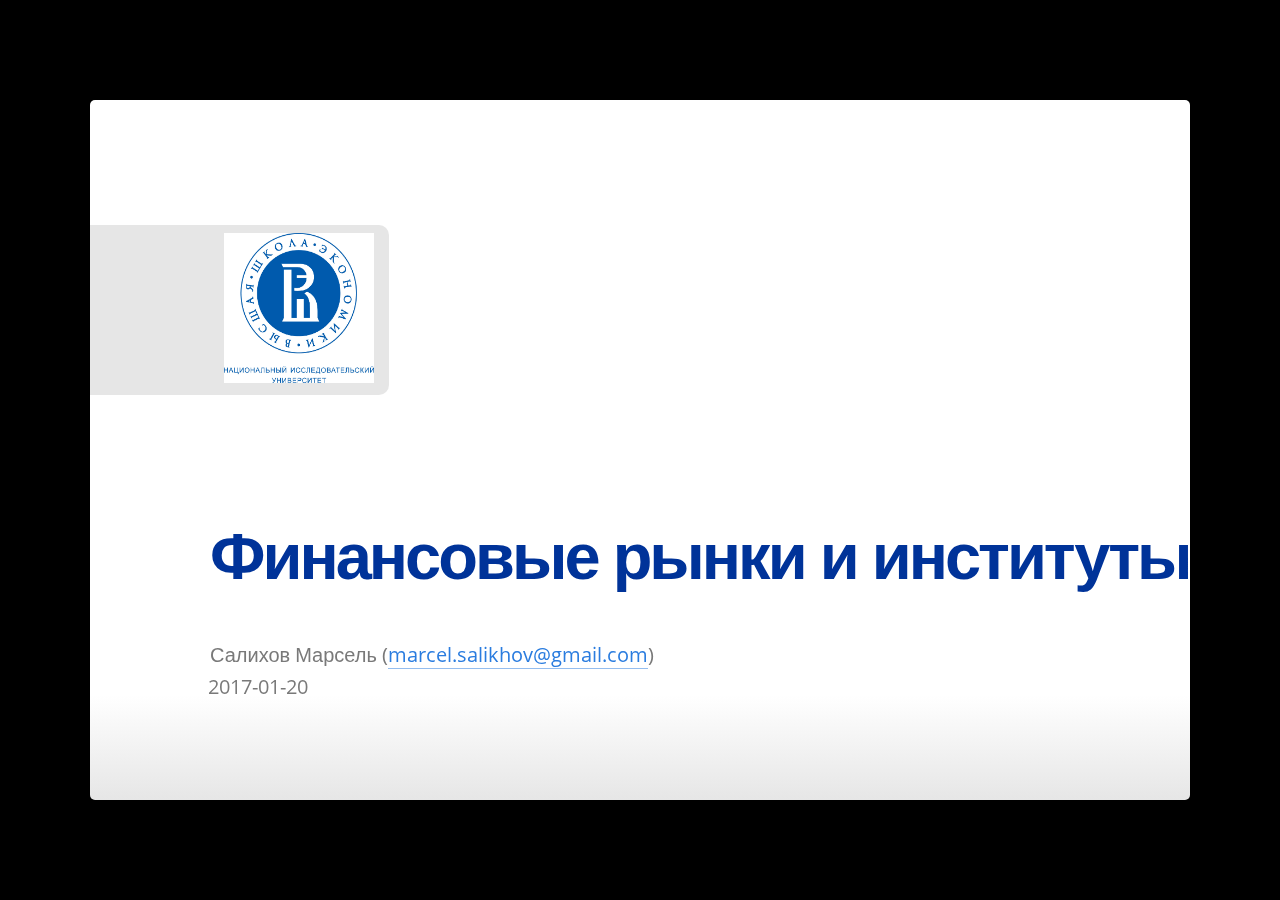
==== commit 63481578: "2017 update" ====
--- a/lectures/lecture-1.html
+++ b/lectures/lecture-1.html
@@ -10,7 +10,7 @@
 
 
 
-  <meta name="date" content="2016-01-28" />
+  <meta name="date" content="2017-01-20" />
 
   <meta name="viewport" content="width=device-width, initial-scale=1">
   <meta name="apple-mobile-web-app-capable" content="yes">
@@ -31,7 +31,7 @@
         usePrettify: true,
         enableSlideAreas: true,
         enableTouch: true,
-                favIcon: 'lecture-1_files/logo.png',
+                        favIcon: 'lecture-1_files/logo.png',
               },
 
       // Author information
@@ -93,14 +93,13 @@
 
   <link rel="stylesheet" href="styles.css" type="text/css" />
 
-  <script src="libs/htmlwidgets-0.5/htmlwidgets.js"></script>
+  <script src="libs/htmlwidgets-0.7/htmlwidgets.js"></script>
   <script src="libs/jquery-1.11.1/jquery.min.js"></script>
   <link href="libs/dygraphs-1.1.1/dygraph.css" rel="stylesheet" />
   <script src="libs/dygraphs-1.1.1/dygraph-combined.js"></script>
   <script src="libs/moment-2.8.4/moment.js"></script>
   <script src="libs/moment-timezone-0.2.5/moment-timezone-with-data.js"></script>
-  <script src="libs/dygraphs-binding-0.6/dygraphs.js"></script>
-
+  <script src="libs/dygraphs-binding-1.1.1.2/dygraphs.js"></script>
 </head>
 
 <body style="opacity: 0">
@@ -114,18 +113,18 @@
       <h1 data-config-title><!-- populated from slide_config.json --></h1>
       <h2 data-config-subtitle><!-- populated from slide_config.json --></h2>
       <p data-config-presenter><!-- populated from slide_config.json --></p>
-            <p style="margin-top: 6px; margin-left: -2px;">2016-01-28</p>
+            <p style="margin-top: 6px; margin-left: -2px;">2017-01-20</p>
           </hgroup>
   </slide>
 
 <slide class=''><hgroup><h2>Введение в курс</h2></hgroup><article  id="--">
 
 <ul>
-<li>Курс по выбору &#8211; введение в финансовую проблематику</li>
+<li>Курс по выбору &#8211; введение в финансовую проблематику и работа с финансовыми данными</li>
 <li>Основная задача &#8211; понять общие принципы устройства и работы финансовой системы</li>
 <li>Мы будем говорить как о теории, так и о практике. Оба аспекта важны.</li>
 <li>Отдельный фокус &#8211; как это устроено сейчас в России (об этом не говорится даже в хороших в западных учебниках)</li>
-<li>Форма контроля &#8211; семинарские занятия (25%), эссе (25%), экзамен (50%).</li>
+<li>Форма контроля &#8211; семинарские занятия и эссе-проект (50%), письменный экзамен (50%).</li>
 </ul>
 
 </article></slide><slide class=''><hgroup><h2>Структура курса</h2></hgroup><article  id="-">
@@ -148,7 +147,7 @@
 <p>Schoenholtz, K., &amp; Cecchetti, S. (2014). <strong>Money, Banking and Financial Markets</strong></p>
 
 <div align="center">
-<img src="fig/cechetti.jpg" width="397" height="499" /></div>
+<p><img src="fig/cechetti.jpg" width="397" height="499" /></p></div>
 
 </article></slide><slide class=''><hgroup><h2>Зачем вообще изучать финансы?</h2></hgroup><article  id="---">
 
@@ -156,7 +155,7 @@
 <li>Работа в финансовой сфере - банки, инвестиционные компании и проч.</li>
 <li>Личные финансовые решения &#8211; всем придется с этим столкнуться. Необходимо понимать, как устроена финансовая система и учиться принимать рациональные финансовые решения.</li>
 <li>Связь с макроэкономикой. Финансовая система перераспределяет средства от сберегающих агентов &#8211; к инвестирующим, способствуя экономическому росту.</li>
-<li>Финансовые инновации &#8211; все самое интересное еще впереди.</li>
+<li>Финансовые инновации &#8211; все самое интересное еще впереди. Fintech, blockchain, HFT &#8211; какие еще &quot;модные&quot; финансовые термины вы знаете?</li>
 </ul>
 
 </article></slide><slide class=''><hgroup><h2>Основные принципы финансов вообще</h2></hgroup><article  id="---">
@@ -178,7 +177,7 @@
 </ul>
 
 <div align="center">
-<img src="fig/time_has_value.jpg" width="600" height="300" /></div>
+<p><img src="fig/time_has_value.jpg" width="600" height="300" /></p></div>
 
 </article></slide><slide class=''><hgroup><h2>2. Риск требует компенсации (доходности)</h2></hgroup><article  id="---">
 
@@ -190,7 +189,7 @@
 </ul>
 
 <div align="center">
-<img src="fig/risk_requires_compensation.jpg" width="600" height="200" /></div>
+<p><img src="fig/risk_requires_compensation.jpg" width="600" height="200" /></p></div>
 
 </article></slide><slide class=''><hgroup><h2>3. Информация &#8211; основа принятия решений</h2></hgroup><article  id="------">
 
@@ -201,7 +200,7 @@
 </ul>
 
 <div align="center">
-<img src="fig/information_basis.jpg" width="600" height="300" /></div>
+<p><img src="fig/information_basis.jpg" width="600" height="300" /></p></div>
 
 </article></slide><slide class=''><hgroup><h2>4. Цены определяются рынками</h2></hgroup><article  id="--">
 
@@ -213,19 +212,19 @@
 </ul>
 
 <div align="center">
-<img src="fig/demandsupplycurve.jpg" width="600" height="200" /></div>
+<p><img src="fig/demandsupplycurve.jpg" width="600" height="200" /></p></div>
 
 </article></slide><slide class=''><hgroup><h2>5. Устойчивость улучшает благосостояние</h2></hgroup><article  id="--">
 
 <ul>
 <li>Большинство из нас предпочитает стабильные доходы изменяющимся.</li>
 <li>Стабильность является предпочтительной характеристикой и для финансовой системы.</li>
-<li>Обеспечение экономической и финансовой стабильности &#8211; одна из из основных зачад центральных банков.</li>
-<li>Стабильная экономика растет быстрее чем нестабильная &#8211; результаты исследований.</li>
-</ul>
-
-<div align="center">
-<img src="fig/financial_stability.jpg" width="600" height="300" /></div>
+<li>Обеспечение экономической и финансовой стабильности &#8211; одна из из основных задач центральных банков.</li>
+<li>Стабильная экономика растет быстрее, чем нестабильная &#8211; результаты исследований.</li>
+</ul>
+
+<div align="center">
+<p><img src="fig/financial_stability.jpg" width="600" height="300" /></p></div>
 
 </article></slide><slide class=''><hgroup><h2>Основные части финансов</h2></hgroup><article  id="--">
 
@@ -305,7 +304,7 @@
 <ul>
 <li>Государственные органы обеспечивают регулирование финансовой деятельности &#8211; устанавливают правила и следят за их выполнением.</li>
 <li><strong>Банк России</strong> обеспечивает сейчас регулирование финансовой деятельности и выполняет функции центрального банка (концепция мега-регулятора)</li>
-<li>Центральный банк контролирует доступность денег и кредита стем, чтобы обеспечить низкую инфляцию, экономический рост и стабильность финансовой системы.</li>
+<li>Центральный банк контролирует доступность денег и кредита с тем, чтобы обеспечить низкую инфляцию, экономический рост и стабильность финансовой системы.</li>
 <li><strong>Министерство финансов РФ</strong> осуществляет регулирование отдельных сегментов (к примеру, аудиторов), обеспечивает регулирование в сфере бухгалтерского учета и отчетности (ПБУ - положения о бухгалтерском учете)</li>
 <li>Концепция мега-регулятора</li>
 </ul>
@@ -366,7 +365,7 @@
 
 <p>тогда итоговая сумма при ежемясчном начислении будет определяется как</p>
 
-<p>\[ (100) (1 + 1/0.1)^{12} = 112,68 \]</p>
+<p>\[ (100) (1 + 0.1/12)^{12} = 110,47 \]</p>
 
 </article></slide><slide class=''><hgroup><h2>Непрерывно начисляемые доходности (сontinously compounded returns)</h2></hgroup><article  id="---ontinously-compounded-returns">
 
@@ -375,49 +374,41 @@
 <th align="left">Начисление</th>
 <th align="left">Платежей</th>
 <th align="left">% за период</th>
-<th align="left">Сумма</th>
 </tr>
 <tr class="odd">
 <td align="left">Ежегодно</td>
 <td align="left">1</td>
 <td align="left">0.1</td>
-<td align="left">1100.00</td>
 </tr>
 <tr class="even">
 <td align="left">Полгода</td>
 <td align="left">2</td>
 <td align="left">0.05</td>
-<td align="left">1102.50</td>
 </tr>
 <tr class="odd">
 <td align="left">Квартал</td>
 <td align="left">4</td>
 <td align="left">0.025</td>
-<td align="left">1103.81</td>
 </tr>
 <tr class="even">
 <td align="left">Месяц</td>
 <td align="left">12</td>
 <td align="left">0.0083</td>
-<td align="left">1104.71</td>
 </tr>
 <tr class="odd">
 <td align="left">Неделя</td>
 <td align="left">52</td>
 <td align="left">\(\frac{0.1}{52}\)</td>
-<td align="left">1105.06</td>
 </tr>
 <tr class="even">
 <td align="left">День</td>
 <td align="left">365</td>
 <td align="left">\(\frac{0.1}{365}\)</td>
-<td align="left">1105.16</td>
 </tr>
 <tr class="odd">
 <td align="left">\(\infty\)</td>
 <td align="left">\(\infty\)</td>
 <td align="left"></td>
-<td align="left">1105.17</td>
 </tr>
 </table>
 
@@ -439,13 +430,13 @@
 
 </article></slide><slide class=''><hgroup><h2>Сравнение обычной и лог-доходностей</h2></hgroup><article  id="----">
 
-<p><img src="lecture-1_files/figure-html/unnamed-chunk-1-1.png" title="" alt="" width="576" /></p>
+<p><img src="lecture-1_files/figure-html/unnamed-chunk-1-1.png" width="576" /></p>
 
 </article></slide><slide class=''><hgroup><h2>Преимущества лог-доходностей</h2></hgroup><article  id="--">
 
 <p>Лог-доходности аддитивны. Доходность за несколько периодов &#8211; это просто суммма доходностей за каждый период.</p>
 
-<p><strong>Пример</strong>. Акция Газпрома выросла в цене в 2014 году на 50%, во 2015 году упала на 50%. Какова доходность за период 2014-2015?</p>
+<p><strong>Пример</strong>. Акция Газпрома выросла в цене в 2015 году на 50%, во 2016 году упала на 50%. Какова доходность за период 2015-2016 годов?</p>
 
 <p>Какова будет доходность в лог-доходностях?</p>
 
@@ -468,7 +459,7 @@
 </article></slide><slide class=''><hgroup><h2>Текущая стоимость платежа в 1000 рублей</h2></hgroup><article  id="----1000-">
 
 <div align="center">
-<img src="fig/presentvalue.jpg" width="349" height="460" /></div>
+<p><img src="fig/presentvalue.jpg" width="349" height="460" /></p></div>
 
 </article></slide><slide class=''><hgroup><h2>Пример. Можно ли выйти на пенсию в 40 лет?</h2></hgroup><article  id=".-------40-">
 
@@ -497,8 +488,8 @@
 
 </article></slide><slide class=''><hgroup><h2>Инфляция в России и США</h2></hgroup><article  id="----">
 
-<p><div id="htmlwidget-6641" style="width:960px;height:480px;" class="dygraphs"></div>
-<script type="application/json" data-for="htmlwidget-6641">{"x":{"attrs":{"axes":{"x":{"pixelsPerLabel":60},"y":[]},"series":{"РФ":{"axis":"y"},"США":{"axis":"y"}},"colors":["red","blue"],"labels":["month","РФ","США"],"legend":"auto","retainDateWindow":false,"ylabel":"% к соотв. периоду прошлого года","showRangeSelector":true,"rangeSelectorHeight":40,"rangeSelectorPlotFillColor":" #A7B1C4","rangeSelectorPlotStrokeColor":"#808FAB","interactionModel":"Dygraph.Interaction.defaultModel"},"scale":"monthly","group":"cpi","annotations":[],"shadings":[],"events":[],"format":"date","data":[["2000-01-01T00:00:00Z","2000-02-01T00:00:00Z","2000-03-01T00:00:00Z","2000-04-01T00:00:00Z","2000-05-01T00:00:00Z","2000-06-01T00:00:00Z","2000-07-01T00:00:00Z","2000-08-01T00:00:00Z","2000-09-01T00:00:00Z","2000-10-01T00:00:00Z","2000-11-01T00:00:00Z","2000-12-01T00:00:00Z","2001-01-01T00:00:00Z","2001-02-01T00:00:00Z","2001-03-01T00:00:00Z","2001-04-01T00:00:00Z","2001-05-01T00:00:00Z","2001-06-01T00:00:00Z","2001-07-01T00:00:00Z","2001-08-01T00:00:00Z","2001-09-01T00:00:00Z","2001-10-01T00:00:00Z","2001-11-01T00:00:00Z","2001-12-01T00:00:00Z","2002-01-01T00:00:00Z","2002-02-01T00:00:00Z","2002-03-01T00:00:00Z","2002-04-01T00:00:00Z","2002-05-01T00:00:00Z","2002-06-01T00:00:00Z","2002-07-01T00:00:00Z","2002-08-01T00:00:00Z","2002-09-01T00:00:00Z","2002-10-01T00:00:00Z","2002-11-01T00:00:00Z","2002-12-01T00:00:00Z","2003-01-01T00:00:00Z","2003-02-01T00:00:00Z","2003-03-01T00:00:00Z","2003-04-01T00:00:00Z","2003-05-01T00:00:00Z","2003-06-01T00:00:00Z","2003-07-01T00:00:00Z","2003-08-01T00:00:00Z","2003-09-01T00:00:00Z","2003-10-01T00:00:00Z","2003-11-01T00:00:00Z","2003-12-01T00:00:00Z","2004-01-01T00:00:00Z","2004-02-01T00:00:00Z","2004-03-01T00:00:00Z","2004-04-01T00:00:00Z","2004-05-01T00:00:00Z","2004-06-01T00:00:00Z","2004-07-01T00:00:00Z","2004-08-01T00:00:00Z","2004-09-01T00:00:00Z","2004-10-01T00:00:00Z","2004-11-01T00:00:00Z","2004-12-01T00:00:00Z","2005-01-01T00:00:00Z","2005-02-01T00:00:00Z","2005-03-01T00:00:00Z","2005-04-01T00:00:00Z","2005-05-01T00:00:00Z","2005-06-01T00:00:00Z","2005-07-01T00:00:00Z","2005-08-01T00:00:00Z","2005-09-01T00:00:00Z","2005-10-01T00:00:00Z","2005-11-01T00:00:00Z","2005-12-01T00:00:00Z","2006-01-01T00:00:00Z","2006-02-01T00:00:00Z","2006-03-01T00:00:00Z","2006-04-01T00:00:00Z","2006-05-01T00:00:00Z","2006-06-01T00:00:00Z","2006-07-01T00:00:00Z","2006-08-01T00:00:00Z","2006-09-01T00:00:00Z","2006-10-01T00:00:00Z","2006-11-01T00:00:00Z","2006-12-01T00:00:00Z","2007-01-01T00:00:00Z","2007-02-01T00:00:00Z","2007-03-01T00:00:00Z","2007-04-01T00:00:00Z","2007-05-01T00:00:00Z","2007-06-01T00:00:00Z","2007-07-01T00:00:00Z","2007-08-01T00:00:00Z","2007-09-01T00:00:00Z","2007-10-01T00:00:00Z","2007-11-01T00:00:00Z","2007-12-01T00:00:00Z","2008-01-01T00:00:00Z","2008-02-01T00:00:00Z","2008-03-01T00:00:00Z","2008-04-01T00:00:00Z","2008-05-01T00:00:00Z","2008-06-01T00:00:00Z","2008-07-01T00:00:00Z","2008-08-01T00:00:00Z","2008-09-01T00:00:00Z","2008-10-01T00:00:00Z","2008-11-01T00:00:00Z","2008-12-01T00:00:00Z","2009-01-01T00:00:00Z","2009-02-01T00:00:00Z","2009-03-01T00:00:00Z","2009-04-01T00:00:00Z","2009-05-01T00:00:00Z","2009-06-01T00:00:00Z","2009-07-01T00:00:00Z","2009-08-01T00:00:00Z","2009-09-01T00:00:00Z","2009-10-01T00:00:00Z","2009-11-01T00:00:00Z","2009-12-01T00:00:00Z","2010-01-01T00:00:00Z","2010-02-01T00:00:00Z","2010-03-01T00:00:00Z","2010-04-01T00:00:00Z","2010-05-01T00:00:00Z","2010-06-01T00:00:00Z","2010-07-01T00:00:00Z","2010-08-01T00:00:00Z","2010-09-01T00:00:00Z","2010-10-01T00:00:00Z","2010-11-01T00:00:00Z","2010-12-01T00:00:00Z","2011-01-01T00:00:00Z","2011-02-01T00:00:00Z","2011-03-01T00:00:00Z","2011-04-01T00:00:00Z","2011-05-01T00:00:00Z","2011-06-01T00:00:00Z","2011-07-01T00:00:00Z","2011-08-01T00:00:00Z","2011-09-01T00:00:00Z","2011-10-01T00:00:00Z","2011-11-01T00:00:00Z","2011-12-01T00:00:00Z","2012-01-01T00:00:00Z","2012-02-01T00:00:00Z","2012-03-01T00:00:00Z","2012-04-01T00:00:00Z","2012-05-01T00:00:00Z","2012-06-01T00:00:00Z","2012-07-01T00:00:00Z","2012-08-01T00:00:00Z","2012-09-01T00:00:00Z","2012-10-01T00:00:00Z","2012-11-01T00:00:00Z","2012-12-01T00:00:00Z","2013-01-01T00:00:00Z","2013-02-01T00:00:00Z","2013-03-01T00:00:00Z","2013-04-01T00:00:00Z","2013-05-01T00:00:00Z","2013-06-01T00:00:00Z","2013-07-01T00:00:00Z","2013-08-01T00:00:00Z","2013-09-01T00:00:00Z","2013-10-01T00:00:00Z","2013-11-01T00:00:00Z","2013-12-01T00:00:00Z","2014-01-01T00:00:00Z","2014-02-01T00:00:00Z","2014-03-01T00:00:00Z","2014-04-01T00:00:00Z","2014-05-01T00:00:00Z","2014-06-01T00:00:00Z","2014-07-01T00:00:00Z","2014-08-01T00:00:00Z","2014-09-01T00:00:00Z","2014-10-01T00:00:00Z","2014-11-01T00:00:00Z","2014-12-01T00:00:00Z","2015-01-01T00:00:00Z","2015-02-01T00:00:00Z","2015-03-01T00:00:00Z","2015-04-01T00:00:00Z","2015-05-01T00:00:00Z","2015-06-01T00:00:00Z","2015-07-01T00:00:00Z","2015-08-01T00:00:00Z","2015-09-01T00:00:00Z","2015-10-01T00:00:00Z","2015-11-01T00:00:00Z","2015-12-01T00:00:00Z"],[128.898945555226,125.06045630238,122.384065214197,119.888856117597,119.419623804025,120.239974507291,119.070324949827,118.8350081021,118.600850450668,119.419593994213,119.773604648346,120.12831423763,120.715451648371,122.269214887409,123.849234562893,124.953935366724,124.953935366724,123.736060753014,122.155934240451,120.946469545001,120.110709143406,118.93430650733,118.817129850672,118.817129850672,119.163872447513,117.882540485712,116.957064211045,116.267729844378,116.153517929011,114.895950313638,115.124598970978,115.239723569949,115.010618751719,115.010618751719,115.237464153596,115.124041452657,114.342403925821,114.794350186397,114.794350186397,114.567483881681,113.553612342905,113.892578349898,113.892578349898,113.323684352147,113.210812156577,113.09883311389,112.430926619123,111.987849075796,111.331670272618,110.674199778882,110.345789690517,110.345789690517,110.236319661062,110.236319661062,110.455259719972,111.342450561096,111.453459983391,111.56380994377,111.674269161536,111.674269161536,112.551866561627,112.774741544917,113.334140064485,113.446352084351,113.5590098322,113.333694336502,112.884403179568,112.322229856961,112.210355126027,111.655407771299,111.213645524924,110.883634707343,110.667487271266,111.214263394148,110.665328234256,109.899099453208,109.572018800073,109.245263276812,109.462666785821,109.791383502895,109.572457513857,109.245700682305,109.137214385698,109.137214385698,108.391159209234,107.751683343692,107.537890321185,107.752109226207,107.859325255288,108.612082261058,108.827796426423,108.719185851147,109.479459878078,110.898435928342,111.559858011414,111.891881398352,112.552010492148,112.663337901141,113.335286238524,114.23656088058,115.145002716608,115.145002716608,114.688530951626,115.03225282261,115.03225282261,114.239707773636,113.788167426704,113.337966962108,113.448756763635,114.009274336578,114.121931722286,113.334107736037,112.439953039895,111.994646295183,112.106083754183,111.659445970302,110.773259891172,109.785193152797,109.240623742317,108.915179977444,108.06428013387,107.214216966642,106.473348734888,106.050415870003,105.944997961584,105.734371723091,105.524164224636,106.157309209984,107.006567683664,107.541600522082,108.077700225582,108.831230008031,109.688168826992,109.579459046192,109.579459046192,109.688710750127,109.688710750127,109.470207342258,109.034071058026,108.167000910447,107.308532649253,107.308532649253,106.88270513874,106.142666626405,104.173222616735,103.7598368127,103.7598368127,103.656490361692,103.656490361692,104.380637499947,105.633205149946,105.950739834766,106.586444273774,106.586444273774,106.480282476689,106.586338534933,107.116618826151,107.329998544928,107.009928966763,107.22330868554,107.436688404317,106.904296489529,106.481749863088,106.481749863088,106.058363183712,106.163893893347,106.481432957834,106.481432957834,106.059724312456,106.165151473801,106.906084734336,107.331581589,107.544752555413,107.86610141763,107.545071353887,107.652508987607,108.189697156208,108.404786017354,109.159093673538,111.440029959254,115.095617423126,116.810050651872,117.041357682865,116.577368157859,115.999680505937,115.42371386986,115.768262269471,115.999336645259,115.884143659514,115.76917923128,115.197761762221,113.176748397972],[102.792956891318,103.217972070431,103.76213592233,103.013863773357,103.132530120482,103.734939759036,103.599280143971,103.351286654698,103.456495828367,103.450327186199,103.444180522565,103.436018957346,103.721204961607,103.529411764706,102.982456140351,103.218256290228,103.56308411215,103.193960511034,102.721482339317,102.721482339317,102.592165898618,102.127659574468,101.894374282434,101.603665521191,101.19589977221,101.136363636364,101.362862010221,101.643990929705,101.240834743373,101.06921778278,101.465614430665,101.747463359639,101.516002245929,102.027027027027,102.253521126761,102.480270574972,102.757456387169,103.14606741573,103.025210084034,102.175125488009,101.894150417827,101.948775055679,102.055555555556,102.216066481994,102.378318584071,102.041942604857,101.928374655647,102.035203520352,102.026286966046,101.688453159041,101.740076128331,102.292576419214,102.89775833789,103.167667941016,102.939575394665,102.547425474255,102.539168017288,103.190914007572,103.621621621622,103.342318059299,102.844873859367,103.053026245313,103.206841261358,103.361792956243,102.869287991498,102.541026998412,103.067160232681,103.646934460888,104.741833508957,104.350104821803,103.338549817423,103.338549817423,104.01878914405,103.638253638254,103.41791817711,103.613835828601,103.977272727273,104.181724315953,104.104669061057,103.926568077511,102.012072434608,101.406328478152,101.968702675416,102.523977788995,102.075765178123,102.420260782347,102.798197295944,102.592924763328,102.709885742673,102.692765113974,102.317890586496,101.897448478901,102.83382642998,103.610698365527,104.373267326733,104.108813392418,104.294695655166,104.142959270612,103.974903550134,103.903760975989,104.088413823124,104.935966105948,105.497512078342,105.308017162091,104.953319875136,103.731057889957,101.099917470617,99.9777719974461,99.8864139809779,100.008463140672,99.5535212323376,99.4236755756233,98.9842385041448,98.7708253817891,98.0412389962377,98.5161644336732,98.6220571371135,99.7760317057997,101.914587174471,102.814123123208,102.621111388977,102.151336357867,102.286171439328,102.20677075253,102.003548929219,101.121560594069,101.340778480482,101.150177539511,101.118312247233,101.166695148931,101.0845447766,101.437793022218,101.682851467667,102.127659574468,102.618321348222,103.062055261427,103.487965391873,103.518432405306,103.590910135337,103.743982966461,103.848814568778,103.55011756112,103.445967484858,103.026688196234,102.98940076329,102.875567813108,102.610247305464,102.281531732572,101.741458360201,101.683411833251,101.404052009813,101.693633283499,101.95344897563,102.173615918099,101.78070673587,101.769794624579,101.6179382593,101.979105066036,101.4764097769,101.09088370307,101.400878554101,101.730774277641,101.923144227067,101.523198107094,101.154891304348,100.932938064477,101.226632987604,101.527912962602,101.59174573547,101.096635352637,101.526405304743,101.971753168272,102.138023190655,102.048730990657,101.981285947292,101.711986907327,101.648180072121,101.645981453851,101.294234269649,100.67619100372,99.8081895818448,99.9277689967539,99.9787946901904,99.890789028107,100.034184427094,100.184539157692,100.211703900739,100.219873720036,99.9747502377686,100.121554722759,100.440381832984,100.661492102724]]},"evals":["attrs.interactionModel"]}</script></p>
+<div id="htmlwidget-9ff4729bafb95b2402ae" style="width:960px;height:480px;" class="dygraphs html-widget"></div>
+<script type="application/json" data-for="htmlwidget-9ff4729bafb95b2402ae">{"x":{"attrs":{"axes":{"x":{"pixelsPerLabel":60},"y":[]},"series":{"Russia":{"axis":"y"},"US":{"axis":"y"}},"colors":["red","blue"],"labels":["month","Russia","US"],"legend":"auto","retainDateWindow":false,"ylabel":"% y-o-y","showRangeSelector":true,"rangeSelectorHeight":40,"rangeSelectorPlotFillColor":" #A7B1C4","rangeSelectorPlotStrokeColor":"#808FAB","interactionModel":"Dygraph.Interaction.defaultModel"},"scale":"monthly","group":"cpi","annotations":[],"shadings":[],"events":[],"format":"date","data":[["2000-01-01T00:00:00.000Z","2000-02-01T00:00:00.000Z","2000-03-01T00:00:00.000Z","2000-04-01T00:00:00.000Z","2000-05-01T00:00:00.000Z","2000-06-01T00:00:00.000Z","2000-07-01T00:00:00.000Z","2000-08-01T00:00:00.000Z","2000-09-01T00:00:00.000Z","2000-10-01T00:00:00.000Z","2000-11-01T00:00:00.000Z","2000-12-01T00:00:00.000Z","2001-01-01T00:00:00.000Z","2001-02-01T00:00:00.000Z","2001-03-01T00:00:00.000Z","2001-04-01T00:00:00.000Z","2001-05-01T00:00:00.000Z","2001-06-01T00:00:00.000Z","2001-07-01T00:00:00.000Z","2001-08-01T00:00:00.000Z","2001-09-01T00:00:00.000Z","2001-10-01T00:00:00.000Z","2001-11-01T00:00:00.000Z","2001-12-01T00:00:00.000Z","2002-01-01T00:00:00.000Z","2002-02-01T00:00:00.000Z","2002-03-01T00:00:00.000Z","2002-04-01T00:00:00.000Z","2002-05-01T00:00:00.000Z","2002-06-01T00:00:00.000Z","2002-07-01T00:00:00.000Z","2002-08-01T00:00:00.000Z","2002-09-01T00:00:00.000Z","2002-10-01T00:00:00.000Z","2002-11-01T00:00:00.000Z","2002-12-01T00:00:00.000Z","2003-01-01T00:00:00.000Z","2003-02-01T00:00:00.000Z","2003-03-01T00:00:00.000Z","2003-04-01T00:00:00.000Z","2003-05-01T00:00:00.000Z","2003-06-01T00:00:00.000Z","2003-07-01T00:00:00.000Z","2003-08-01T00:00:00.000Z","2003-09-01T00:00:00.000Z","2003-10-01T00:00:00.000Z","2003-11-01T00:00:00.000Z","2003-12-01T00:00:00.000Z","2004-01-01T00:00:00.000Z","2004-02-01T00:00:00.000Z","2004-03-01T00:00:00.000Z","2004-04-01T00:00:00.000Z","2004-05-01T00:00:00.000Z","2004-06-01T00:00:00.000Z","2004-07-01T00:00:00.000Z","2004-08-01T00:00:00.000Z","2004-09-01T00:00:00.000Z","2004-10-01T00:00:00.000Z","2004-11-01T00:00:00.000Z","2004-12-01T00:00:00.000Z","2005-01-01T00:00:00.000Z","2005-02-01T00:00:00.000Z","2005-03-01T00:00:00.000Z","2005-04-01T00:00:00.000Z","2005-05-01T00:00:00.000Z","2005-06-01T00:00:00.000Z","2005-07-01T00:00:00.000Z","2005-08-01T00:00:00.000Z","2005-09-01T00:00:00.000Z","2005-10-01T00:00:00.000Z","2005-11-01T00:00:00.000Z","2005-12-01T00:00:00.000Z","2006-01-01T00:00:00.000Z","2006-02-01T00:00:00.000Z","2006-03-01T00:00:00.000Z","2006-04-01T00:00:00.000Z","2006-05-01T00:00:00.000Z","2006-06-01T00:00:00.000Z","2006-07-01T00:00:00.000Z","2006-08-01T00:00:00.000Z","2006-09-01T00:00:00.000Z","2006-10-01T00:00:00.000Z","2006-11-01T00:00:00.000Z","2006-12-01T00:00:00.000Z","2007-01-01T00:00:00.000Z","2007-02-01T00:00:00.000Z","2007-03-01T00:00:00.000Z","2007-04-01T00:00:00.000Z","2007-05-01T00:00:00.000Z","2007-06-01T00:00:00.000Z","2007-07-01T00:00:00.000Z","2007-08-01T00:00:00.000Z","2007-09-01T00:00:00.000Z","2007-10-01T00:00:00.000Z","2007-11-01T00:00:00.000Z","2007-12-01T00:00:00.000Z","2008-01-01T00:00:00.000Z","2008-02-01T00:00:00.000Z","2008-03-01T00:00:00.000Z","2008-04-01T00:00:00.000Z","2008-05-01T00:00:00.000Z","2008-06-01T00:00:00.000Z","2008-07-01T00:00:00.000Z","2008-08-01T00:00:00.000Z","2008-09-01T00:00:00.000Z","2008-10-01T00:00:00.000Z","2008-11-01T00:00:00.000Z","2008-12-01T00:00:00.000Z","2009-01-01T00:00:00.000Z","2009-02-01T00:00:00.000Z","2009-03-01T00:00:00.000Z","2009-04-01T00:00:00.000Z","2009-05-01T00:00:00.000Z","2009-06-01T00:00:00.000Z","2009-07-01T00:00:00.000Z","2009-08-01T00:00:00.000Z","2009-09-01T00:00:00.000Z","2009-10-01T00:00:00.000Z","2009-11-01T00:00:00.000Z","2009-12-01T00:00:00.000Z","2010-01-01T00:00:00.000Z","2010-02-01T00:00:00.000Z","2010-03-01T00:00:00.000Z","2010-04-01T00:00:00.000Z","2010-05-01T00:00:00.000Z","2010-06-01T00:00:00.000Z","2010-07-01T00:00:00.000Z","2010-08-01T00:00:00.000Z","2010-09-01T00:00:00.000Z","2010-10-01T00:00:00.000Z","2010-11-01T00:00:00.000Z","2010-12-01T00:00:00.000Z","2011-01-01T00:00:00.000Z","2011-02-01T00:00:00.000Z","2011-03-01T00:00:00.000Z","2011-04-01T00:00:00.000Z","2011-05-01T00:00:00.000Z","2011-06-01T00:00:00.000Z","2011-07-01T00:00:00.000Z","2011-08-01T00:00:00.000Z","2011-09-01T00:00:00.000Z","2011-10-01T00:00:00.000Z","2011-11-01T00:00:00.000Z","2011-12-01T00:00:00.000Z","2012-01-01T00:00:00.000Z","2012-02-01T00:00:00.000Z","2012-03-01T00:00:00.000Z","2012-04-01T00:00:00.000Z","2012-05-01T00:00:00.000Z","2012-06-01T00:00:00.000Z","2012-07-01T00:00:00.000Z","2012-08-01T00:00:00.000Z","2012-09-01T00:00:00.000Z","2012-10-01T00:00:00.000Z","2012-11-01T00:00:00.000Z","2012-12-01T00:00:00.000Z","2013-01-01T00:00:00.000Z","2013-02-01T00:00:00.000Z","2013-03-01T00:00:00.000Z","2013-04-01T00:00:00.000Z","2013-05-01T00:00:00.000Z","2013-06-01T00:00:00.000Z","2013-07-01T00:00:00.000Z","2013-08-01T00:00:00.000Z","2013-09-01T00:00:00.000Z","2013-10-01T00:00:00.000Z","2013-11-01T00:00:00.000Z","2013-12-01T00:00:00.000Z","2014-01-01T00:00:00.000Z","2014-02-01T00:00:00.000Z","2014-03-01T00:00:00.000Z","2014-04-01T00:00:00.000Z","2014-05-01T00:00:00.000Z","2014-06-01T00:00:00.000Z","2014-07-01T00:00:00.000Z","2014-08-01T00:00:00.000Z","2014-09-01T00:00:00.000Z","2014-10-01T00:00:00.000Z","2014-11-01T00:00:00.000Z","2014-12-01T00:00:00.000Z","2015-01-01T00:00:00.000Z","2015-02-01T00:00:00.000Z","2015-03-01T00:00:00.000Z","2015-04-01T00:00:00.000Z","2015-05-01T00:00:00.000Z","2015-06-01T00:00:00.000Z","2015-07-01T00:00:00.000Z","2015-08-01T00:00:00.000Z","2015-09-01T00:00:00.000Z","2015-10-01T00:00:00.000Z","2015-11-01T00:00:00.000Z","2015-12-01T00:00:00.000Z","2016-01-01T00:00:00.000Z","2016-02-01T00:00:00.000Z","2016-03-01T00:00:00.000Z","2016-04-01T00:00:00.000Z","2016-05-01T00:00:00.000Z","2016-06-01T00:00:00.000Z","2016-07-01T00:00:00.000Z","2016-08-01T00:00:00.000Z","2016-09-01T00:00:00.000Z","2016-10-01T00:00:00.000Z","2016-11-01T00:00:00.000Z","2016-12-01T00:00:00.000Z"],[128.898945555226,125.06045630238,122.384065214197,119.888856117597,119.419623804025,120.239974507291,119.070324949827,118.8350081021,118.600850450668,119.419593994213,119.773604648346,120.12831423763,120.715451648371,122.269214887409,123.849234562893,124.953935366724,124.953935366724,123.736060753014,122.155934240451,120.946469545001,120.110709143406,118.93430650733,118.817129850672,118.817129850672,119.163872447513,117.882540485712,116.957064211045,116.267729844378,116.153517929011,114.895950313638,115.124598970978,115.239723569949,115.010618751719,115.010618751719,115.237464153596,115.124041452657,114.342403925821,114.794350186397,114.794350186397,114.567483881681,113.553612342905,113.892578349898,113.892578349898,113.323684352147,113.210812156577,113.09883311389,112.430926619123,111.987849075796,111.331670272618,110.674199778882,110.345789690517,110.345789690517,110.236319661062,110.236319661062,110.455259719972,111.342450561096,111.453459983391,111.56380994377,111.674269161536,111.674269161536,112.551866561627,112.774741544917,113.334140064485,113.446352084351,113.5590098322,113.333694336502,112.884403179568,112.322229856961,112.210355126027,111.655407771299,111.213645524924,110.883634707343,110.667487271266,111.214263394148,110.665328234256,109.899099453208,109.572018800073,109.245263276812,109.462666785821,109.791383502895,109.572457513857,109.245700682305,109.137214385698,109.137214385698,108.391159209234,107.751683343692,107.537890321185,107.752109226207,107.859325255288,108.612082261058,108.827796426423,108.719185851147,109.479459878078,110.898435928342,111.559858011414,111.891881398352,112.552010492148,112.663337901141,113.335286238524,114.23656088058,115.145002716608,115.145002716608,114.688530951626,115.03225282261,115.03225282261,114.239707773636,113.788167426704,113.337966962108,113.448756763635,114.009274336578,114.121931722286,113.334107736037,112.439953039895,111.994646295183,112.106083754183,111.659445970302,110.773259891172,109.785193152797,109.240623742317,108.915179977444,108.06428013387,107.214216966642,106.473348734888,106.050415870003,105.944997961584,105.734371723091,105.524164224636,106.157309209984,107.006567683664,107.541600522082,108.077700225582,108.831230008031,109.688168826992,109.579459046192,109.579459046192,109.688710750127,109.688710750127,109.470207342258,109.034071058026,108.167000910447,107.308532649253,107.308532649253,106.88270513874,106.142666626405,104.173222616735,103.7598368127,103.7598368127,103.656490361692,103.656490361692,104.380637499947,105.633205149946,105.950739834766,106.586444273774,106.586444273774,106.480282476689,106.586338534933,107.116618826151,107.329998544928,107.009928966763,107.22330868554,107.436688404317,106.904296489529,106.481749863088,106.481749863088,106.058363183712,106.163893893347,106.481432957834,106.481432957834,106.059724312456,106.165151473801,106.906084734336,107.331581589,107.544752555413,107.86610141763,107.545071353887,107.652508987607,108.189697156208,108.404786017354,109.159093673538,111.440029959254,115.095617423126,116.810050651872,117.041357682865,116.577368157859,115.999680505937,115.42371386986,115.768262269471,115.999336645259,115.884143659514,115.76917923128,115.197761762221,113.176748397972,110.017820868096,108.295428369183,107.546349319198,107.439338026343,107.439338026343,107.653787802843,107.333389624858,106.905766558624,106.480693928172,106.163472397105,105.742188776481,105.322576916257],[102.792956891318,103.217972070431,103.76213592233,103.013863773357,103.132530120482,103.734939759036,103.599280143971,103.351286654698,103.456495828367,103.450327186199,103.444180522565,103.436018957346,103.721204961607,103.529411764706,102.982456140351,103.218256290228,103.56308411215,103.193960511034,102.721482339317,102.721482339317,102.592165898618,102.127659574468,101.894374282434,101.603665521191,101.19589977221,101.136363636364,101.362862010221,101.643990929705,101.240834743373,101.06921778278,101.465614430665,101.747463359639,101.516002245929,102.027027027027,102.253521126761,102.480270574972,102.757456387169,103.14606741573,103.025210084034,102.175125488009,101.894150417827,101.948775055679,102.055555555556,102.216066481994,102.378318584071,102.041942604857,101.928374655647,102.035203520352,102.026286966046,101.688453159041,101.740076128331,102.292576419214,102.89775833789,103.167667941016,102.939575394665,102.547425474255,102.539168017288,103.190914007572,103.621621621622,103.342318059299,102.844873859367,103.053026245313,103.206841261358,103.361792956243,102.869287991498,102.541026998412,103.067160232681,103.646934460888,104.741833508957,104.350104821803,103.338549817423,103.338549817423,104.01878914405,103.638253638254,103.41791817711,103.613835828601,103.977272727273,104.181724315953,104.104669061057,103.926568077511,102.012072434608,101.406328478152,101.968702675416,102.523977788995,102.075765178123,102.420260782347,102.798197295944,102.592924763328,102.709885742673,102.692765113974,102.317890586496,101.897448478901,102.83382642998,103.610698365527,104.373267326733,104.108813392418,104.294695655166,104.142959270612,103.974903550134,103.903760975989,104.088413823124,104.935966105948,105.497512078342,105.308017162091,104.953319875136,103.731057889957,101.099917470617,99.9777719974461,99.8864139809779,100.008463140672,99.5535212323376,99.4236755756233,98.9842385041448,98.7708253817891,98.0412389962377,98.5161644336732,98.6220571371135,99.7760317057997,101.914587174471,102.814123123208,102.621111388977,102.151336357867,102.286171439328,102.20677075253,102.003548929219,101.121560594069,101.340778480482,101.150177539511,101.118312247233,101.166695148931,101.0845447766,101.437793022218,101.700783491503,102.124898173333,102.619241510354,103.077234444787,103.458971880896,103.502318150636,103.579880977,103.754996030708,103.812621692819,103.522268130664,103.451432214582,103.062066838419,103.016904248441,102.919810002794,102.621880688289,102.317341460911,101.741946389331,101.645863544567,101.366489939883,101.653206902957,101.937360159225,102.163175303197,101.808785529716,101.781949890636,101.659352233828,102.02647376925,101.493704509511,101.120870877419,101.387273633494,101.68529491567,101.870664186454,101.48143958511,101.149415335062,100.92551423453,101.267738392757,101.54579888616,101.638311007119,101.122722688354,101.542746208779,102.000810848113,102.11647512883,102.005104214635,101.937709721631,101.678035061244,101.655524263617,101.647569065736,101.302677084668,100.688533385566,99.7952734501096,99.9125714600991,99.9838912745817,99.8739931076767,100.030827312154,100.171718365005,100.200203153516,100.227691503312,99.9911582670203,100.125393960051,100.43875731789,100.666909127817,101.341964810133,100.973599813096,100.873827159447,101.140149959568,101.066802884209,101.046233936897,100.873244887143,101.092960543199,101.479226406276,101.644890291617,101.697845590889,102.09669762772]]},"evals":["attrs.interactionModel"],"jsHooks":[]}</script>
 
 </article></slide><slide class=''><hgroup><h2>Задания по вводной части</h2></hgroup><article  id="---">
 
@@ -506,7 +497,7 @@
 <li>Когда вы обращаетесь за кредитом, вам необходимо ответить на большое количество вопросов. Зачем это делается? Почему эти вопросы должны быть стандартизированными?</li>
 <li>Почему в некоторых странах основной формой привлечения финансирования является банковское кредитования, в других - привлечение средств на рынках капитала (выпуски облигаций и проч.)?</li>
 <li>Если время имеет стоимость, почему банк готов вам предоставить ипотечный кредит на 10 лет по ставке 15%, а потребительский кредит на 1 год - по ставке 30%?</li>
-<li>Чье благосостояние ухудшается при росте процентных ставок, чеь &#8211; ухудшается?</li>
+<li>Чье благосостояние ухудшается при росте процентных ставок, чье &#8211; ухудшается?</li>
 </ol>
 
 </article></slide><slide class=''><hgroup><h2>Задание по временной стоимости денег</h2></hgroup><article  id="----">
@@ -515,8 +506,54 @@
 <li>У вас есть вклад на 1000 рублей по ставке 12% на 3 года. Сколько средств будет на нем в конце срока?</li>
 <li>У вас есть выбор между двумя инвестициями. Первая инвестиция принесет вам 35% через 3 года, вторая инвестициям будет приносить вам 1% ежемесячно в течение 3 лет. Какой вариант вы выберете?</li>
 <li>Вы взяли кредит при условии, что процентная ставка в годововом исчислении будет 12% и начисление процентов происходит ежемесячно. Каковая будет эффективная процентная ставка?<br/></li>
-<li>почему ипотечный кредит в рублях по ставке 12% и ипотечный кредит в евро по ставке 4% могут иметь одинаковый уровень реальной процентной ставки?</li>
-</ol></article></slide>
+<li>Почему ипотечный кредит в рублях по ставке 12% и ипотечный кредит в евро по ставке 4% могут иметь одинаковый уровень реальной процентной ставки?</li>
+</ol>
+
+</article></slide><slide class=''><hgroup><h2>Начисление процента</h2></hgroup><article  id="-">
+
+<p>Пусть начисление процента происходит \(m\) раз в год, тогда будущая стоимость через \(n\) лет будет определяться как</p>
+
+<p>$FV_n^m = PV (1+)^{m n} $.</p>
+
+<p>По мере того, как \(m\) увеличивается, будущая стоимость становтится &quot;непрерывно начисляемой&quot;:</p>
+
+<p>\(FV_n^m = \lim\limits_{m\to \infty} PV (1+\frac{R}{m})^{m n} = PV e^{R \cdot n}\).</p>
+
+</article></slide><slide class=''><hgroup><h2>Эффективная годовая ставка</h2></hgroup><article  id="--">
+
+<p>Пусть у нас есть инвестиция, которая приносит 2% в квартал. Тогда простая доходность будет равно 8% (2% умножить на 4). В конце года, 1000 рублей принесет:</p>
+
+<p>\(1000 \cdot (1+ \frac{0.08}{4})^{4 \cdot 1} = 1082,43\)</p>
+
+<p><strong>Эффективная годовая стоимость</strong> определяется как:</p>
+
+<p>$ 1000 (1+ R_A)= 1082,43$</p>
+
+<p>тогда \(R_A = 0,082430\).</p>
+
+<p>В общем случае соотношение будет определяться как:</p>
+
+<p>$ (1+R_A)= (1+)^m$, тогда</p>
+
+</article></slide><slide class=''><hgroup><h2>Эффективная годовая ставка -2</h2></hgroup><article  id="----2">
+
+<p>Если мы знаем эффективную ставку \(R_A\), тогда простую ставку мы можем определить как:</p>
+
+<p>$R = m[(1+R_A)^{}-1] $.</p>
+
+<p>При непрерывном начислении это превращается в</p>
+
+<p>$ (1+ R_A) = e^R $ $R = ln(1+R_A) $</p>
+
+<p>Пусть инвестиция приносит перодически 5% каждые 6 месяцев (\(m=2, R/2=0,05\);).</p>
+
+</article></slide><slide class=''><hgroup><h2>Простая доходность (simple return)</h2></hgroup><article  id="--simple-return">
+
+<p>\(R_t = \frac{P_t-P_{t-1}}{P_{t-1}}\)</p>
+
+<p>за два периода:</p>
+
+<p>\(R_t(2) = \frac{P_t-P_{t-1}}{P_{t-1}} \frac{P_{t-1}{P_{t-2}} }\)</p></article></slide>
 
 
   <slide class="backdrop"></slide>
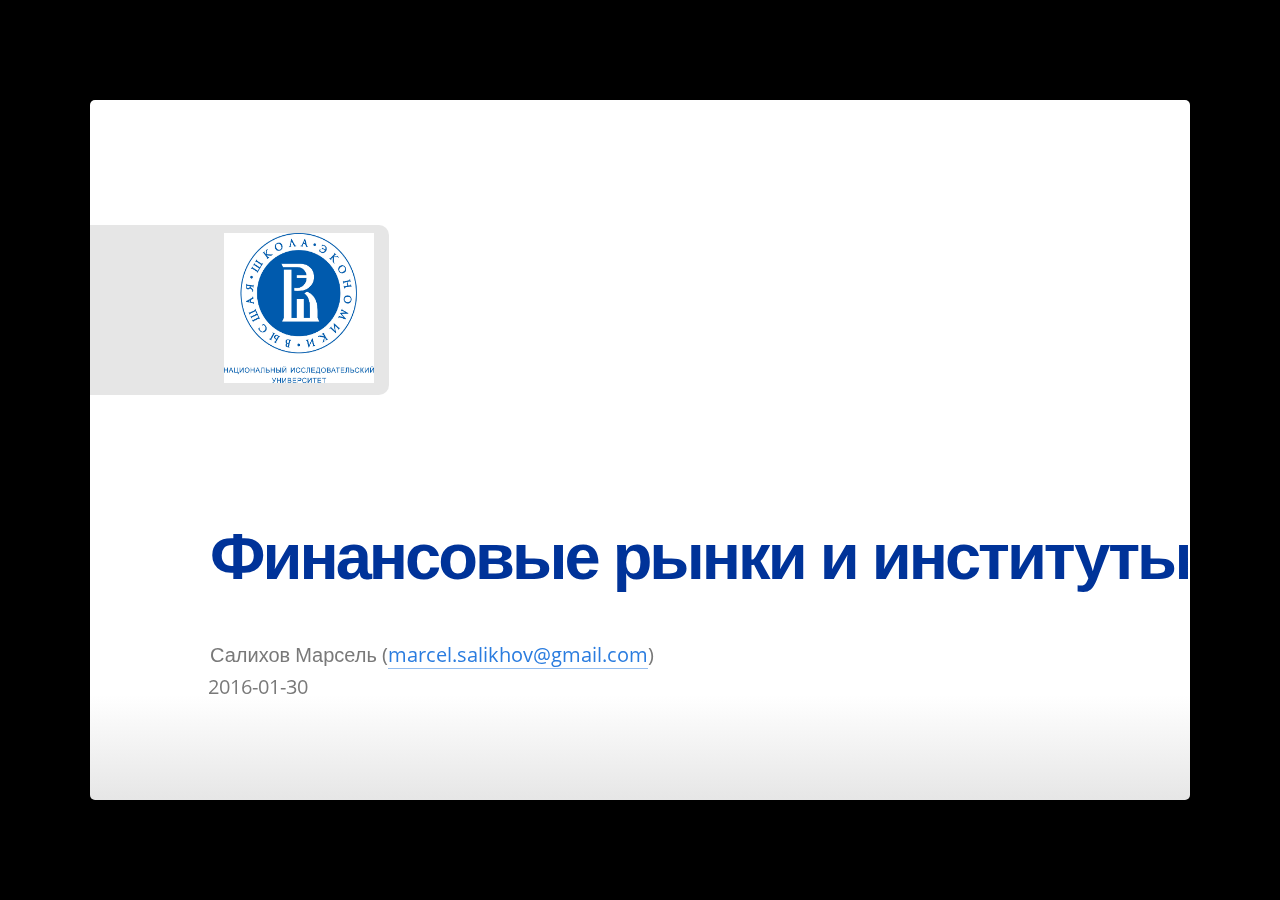
==== commit 91583445: "update" ====
--- a/lectures/lecture-1.html
+++ b/lectures/lecture-1.html
@@ -10,7 +10,7 @@
 
 
 
-  <meta name="date" content="2017-01-20" />
+  <meta name="date" content="2016-01-30" />
 
   <meta name="viewport" content="width=device-width, initial-scale=1">
   <meta name="apple-mobile-web-app-capable" content="yes">
@@ -31,7 +31,7 @@
         usePrettify: true,
         enableSlideAreas: true,
         enableTouch: true,
-                        favIcon: 'lecture-1_files/logo.png',
+                favIcon: 'lecture-1_files/logo.png',
               },
 
       // Author information
@@ -93,13 +93,14 @@
 
   <link rel="stylesheet" href="styles.css" type="text/css" />
 
-  <script src="libs/htmlwidgets-0.7/htmlwidgets.js"></script>
+  <script src="libs/htmlwidgets-0.5/htmlwidgets.js"></script>
   <script src="libs/jquery-1.11.1/jquery.min.js"></script>
   <link href="libs/dygraphs-1.1.1/dygraph.css" rel="stylesheet" />
   <script src="libs/dygraphs-1.1.1/dygraph-combined.js"></script>
   <script src="libs/moment-2.8.4/moment.js"></script>
   <script src="libs/moment-timezone-0.2.5/moment-timezone-with-data.js"></script>
-  <script src="libs/dygraphs-binding-1.1.1.2/dygraphs.js"></script>
+  <script src="libs/dygraphs-binding-0.6/dygraphs.js"></script>
+
 </head>
 
 <body style="opacity: 0">
@@ -113,18 +114,18 @@
       <h1 data-config-title><!-- populated from slide_config.json --></h1>
       <h2 data-config-subtitle><!-- populated from slide_config.json --></h2>
       <p data-config-presenter><!-- populated from slide_config.json --></p>
-            <p style="margin-top: 6px; margin-left: -2px;">2017-01-20</p>
+            <p style="margin-top: 6px; margin-left: -2px;">2016-01-30</p>
           </hgroup>
   </slide>
 
 <slide class=''><hgroup><h2>Введение в курс</h2></hgroup><article  id="--">
 
 <ul>
-<li>Курс по выбору &#8211; введение в финансовую проблематику и работа с финансовыми данными</li>
+<li>Курс по выбору &#8211; введение в финансовую проблематику</li>
 <li>Основная задача &#8211; понять общие принципы устройства и работы финансовой системы</li>
 <li>Мы будем говорить как о теории, так и о практике. Оба аспекта важны.</li>
 <li>Отдельный фокус &#8211; как это устроено сейчас в России (об этом не говорится даже в хороших в западных учебниках)</li>
-<li>Форма контроля &#8211; семинарские занятия и эссе-проект (50%), письменный экзамен (50%).</li>
+<li>Форма контроля &#8211; семинарские занятия (25%), эссе (25%), экзамен (50%).</li>
 </ul>
 
 </article></slide><slide class=''><hgroup><h2>Структура курса</h2></hgroup><article  id="-">
@@ -147,7 +148,7 @@
 <p>Schoenholtz, K., &amp; Cecchetti, S. (2014). <strong>Money, Banking and Financial Markets</strong></p>
 
 <div align="center">
-<p><img src="fig/cechetti.jpg" width="397" height="499" /></p></div>
+<img src="fig/cechetti.jpg" width="397" height="499" /></div>
 
 </article></slide><slide class=''><hgroup><h2>Зачем вообще изучать финансы?</h2></hgroup><article  id="---">
 
@@ -155,7 +156,7 @@
 <li>Работа в финансовой сфере - банки, инвестиционные компании и проч.</li>
 <li>Личные финансовые решения &#8211; всем придется с этим столкнуться. Необходимо понимать, как устроена финансовая система и учиться принимать рациональные финансовые решения.</li>
 <li>Связь с макроэкономикой. Финансовая система перераспределяет средства от сберегающих агентов &#8211; к инвестирующим, способствуя экономическому росту.</li>
-<li>Финансовые инновации &#8211; все самое интересное еще впереди. Fintech, blockchain, HFT &#8211; какие еще &quot;модные&quot; финансовые термины вы знаете?</li>
+<li>Финансовые инновации &#8211; все самое интересное еще впереди.</li>
 </ul>
 
 </article></slide><slide class=''><hgroup><h2>Основные принципы финансов вообще</h2></hgroup><article  id="---">
@@ -177,7 +178,7 @@
 </ul>
 
 <div align="center">
-<p><img src="fig/time_has_value.jpg" width="600" height="300" /></p></div>
+<img src="fig/time_has_value.jpg" width="600" height="300" /></div>
 
 </article></slide><slide class=''><hgroup><h2>2. Риск требует компенсации (доходности)</h2></hgroup><article  id="---">
 
@@ -189,7 +190,7 @@
 </ul>
 
 <div align="center">
-<p><img src="fig/risk_requires_compensation.jpg" width="600" height="200" /></p></div>
+<img src="fig/risk_requires_compensation.jpg" width="600" height="200" /></div>
 
 </article></slide><slide class=''><hgroup><h2>3. Информация &#8211; основа принятия решений</h2></hgroup><article  id="------">
 
@@ -200,7 +201,7 @@
 </ul>
 
 <div align="center">
-<p><img src="fig/information_basis.jpg" width="600" height="300" /></p></div>
+<img src="fig/information_basis.jpg" width="600" height="300" /></div>
 
 </article></slide><slide class=''><hgroup><h2>4. Цены определяются рынками</h2></hgroup><article  id="--">
 
@@ -212,19 +213,19 @@
 </ul>
 
 <div align="center">
-<p><img src="fig/demandsupplycurve.jpg" width="600" height="200" /></p></div>
+<img src="fig/demandsupplycurve.jpg" width="600" height="200" /></div>
 
 </article></slide><slide class=''><hgroup><h2>5. Устойчивость улучшает благосостояние</h2></hgroup><article  id="--">
 
 <ul>
 <li>Большинство из нас предпочитает стабильные доходы изменяющимся.</li>
 <li>Стабильность является предпочтительной характеристикой и для финансовой системы.</li>
-<li>Обеспечение экономической и финансовой стабильности &#8211; одна из из основных задач центральных банков.</li>
-<li>Стабильная экономика растет быстрее, чем нестабильная &#8211; результаты исследований.</li>
-</ul>
-
-<div align="center">
-<p><img src="fig/financial_stability.jpg" width="600" height="300" /></p></div>
+<li>Обеспечение экономической и финансовой стабильности &#8211; одна из из основных зачад центральных банков.</li>
+<li>Стабильная экономика растет быстрее чем нестабильная &#8211; результаты исследований.</li>
+</ul>
+
+<div align="center">
+<img src="fig/financial_stability.jpg" width="600" height="300" /></div>
 
 </article></slide><slide class=''><hgroup><h2>Основные части финансов</h2></hgroup><article  id="--">
 
@@ -365,7 +366,7 @@
 
 <p>тогда итоговая сумма при ежемясчном начислении будет определяется как</p>
 
-<p>\[ (100) (1 + 0.1/12)^{12} = 110,47 \]</p>
+<p>\[ (100) (1 + 0.1/12)^{12} = 112,68 \]</p>
 
 </article></slide><slide class=''><hgroup><h2>Непрерывно начисляемые доходности (сontinously compounded returns)</h2></hgroup><article  id="---ontinously-compounded-returns">
 
@@ -374,41 +375,49 @@
 <th align="left">Начисление</th>
 <th align="left">Платежей</th>
 <th align="left">% за период</th>
+<th align="left">Сумма</th>
 </tr>
 <tr class="odd">
 <td align="left">Ежегодно</td>
 <td align="left">1</td>
 <td align="left">0.1</td>
+<td align="left">1100.00</td>
 </tr>
 <tr class="even">
 <td align="left">Полгода</td>
 <td align="left">2</td>
 <td align="left">0.05</td>
+<td align="left">1102.50</td>
 </tr>
 <tr class="odd">
 <td align="left">Квартал</td>
 <td align="left">4</td>
 <td align="left">0.025</td>
+<td align="left">1103.81</td>
 </tr>
 <tr class="even">
 <td align="left">Месяц</td>
 <td align="left">12</td>
 <td align="left">0.0083</td>
+<td align="left">1104.71</td>
 </tr>
 <tr class="odd">
 <td align="left">Неделя</td>
 <td align="left">52</td>
 <td align="left">\(\frac{0.1}{52}\)</td>
+<td align="left">1105.06</td>
 </tr>
 <tr class="even">
 <td align="left">День</td>
 <td align="left">365</td>
 <td align="left">\(\frac{0.1}{365}\)</td>
+<td align="left">1105.16</td>
 </tr>
 <tr class="odd">
 <td align="left">\(\infty\)</td>
 <td align="left">\(\infty\)</td>
 <td align="left"></td>
+<td align="left">1105.17</td>
 </tr>
 </table>
 
@@ -430,13 +439,13 @@
 
 </article></slide><slide class=''><hgroup><h2>Сравнение обычной и лог-доходностей</h2></hgroup><article  id="----">
 
-<p><img src="lecture-1_files/figure-html/unnamed-chunk-1-1.png" width="576" /></p>
+<p><img src="lecture-1_files/figure-html/unnamed-chunk-1-1.png" title="" alt="" width="576" /></p>
 
 </article></slide><slide class=''><hgroup><h2>Преимущества лог-доходностей</h2></hgroup><article  id="--">
 
 <p>Лог-доходности аддитивны. Доходность за несколько периодов &#8211; это просто суммма доходностей за каждый период.</p>
 
-<p><strong>Пример</strong>. Акция Газпрома выросла в цене в 2015 году на 50%, во 2016 году упала на 50%. Какова доходность за период 2015-2016 годов?</p>
+<p><strong>Пример</strong>. Акция Газпрома выросла в цене в 2014 году на 50%, во 2015 году упала на 50%. Какова доходность за период 2014-2015?</p>
 
 <p>Какова будет доходность в лог-доходностях?</p>
 
@@ -459,7 +468,7 @@
 </article></slide><slide class=''><hgroup><h2>Текущая стоимость платежа в 1000 рублей</h2></hgroup><article  id="----1000-">
 
 <div align="center">
-<p><img src="fig/presentvalue.jpg" width="349" height="460" /></p></div>
+<img src="fig/presentvalue.jpg" width="349" height="460" /></div>
 
 </article></slide><slide class=''><hgroup><h2>Пример. Можно ли выйти на пенсию в 40 лет?</h2></hgroup><article  id=".-------40-">
 
@@ -488,8 +497,8 @@
 
 </article></slide><slide class=''><hgroup><h2>Инфляция в России и США</h2></hgroup><article  id="----">
 
-<div id="htmlwidget-9ff4729bafb95b2402ae" style="width:960px;height:480px;" class="dygraphs html-widget"></div>
-<script type="application/json" data-for="htmlwidget-9ff4729bafb95b2402ae">{"x":{"attrs":{"axes":{"x":{"pixelsPerLabel":60},"y":[]},"series":{"Russia":{"axis":"y"},"US":{"axis":"y"}},"colors":["red","blue"],"labels":["month","Russia","US"],"legend":"auto","retainDateWindow":false,"ylabel":"% y-o-y","showRangeSelector":true,"rangeSelectorHeight":40,"rangeSelectorPlotFillColor":" #A7B1C4","rangeSelectorPlotStrokeColor":"#808FAB","interactionModel":"Dygraph.Interaction.defaultModel"},"scale":"monthly","group":"cpi","annotations":[],"shadings":[],"events":[],"format":"date","data":[["2000-01-01T00:00:00.000Z","2000-02-01T00:00:00.000Z","2000-03-01T00:00:00.000Z","2000-04-01T00:00:00.000Z","2000-05-01T00:00:00.000Z","2000-06-01T00:00:00.000Z","2000-07-01T00:00:00.000Z","2000-08-01T00:00:00.000Z","2000-09-01T00:00:00.000Z","2000-10-01T00:00:00.000Z","2000-11-01T00:00:00.000Z","2000-12-01T00:00:00.000Z","2001-01-01T00:00:00.000Z","2001-02-01T00:00:00.000Z","2001-03-01T00:00:00.000Z","2001-04-01T00:00:00.000Z","2001-05-01T00:00:00.000Z","2001-06-01T00:00:00.000Z","2001-07-01T00:00:00.000Z","2001-08-01T00:00:00.000Z","2001-09-01T00:00:00.000Z","2001-10-01T00:00:00.000Z","2001-11-01T00:00:00.000Z","2001-12-01T00:00:00.000Z","2002-01-01T00:00:00.000Z","2002-02-01T00:00:00.000Z","2002-03-01T00:00:00.000Z","2002-04-01T00:00:00.000Z","2002-05-01T00:00:00.000Z","2002-06-01T00:00:00.000Z","2002-07-01T00:00:00.000Z","2002-08-01T00:00:00.000Z","2002-09-01T00:00:00.000Z","2002-10-01T00:00:00.000Z","2002-11-01T00:00:00.000Z","2002-12-01T00:00:00.000Z","2003-01-01T00:00:00.000Z","2003-02-01T00:00:00.000Z","2003-03-01T00:00:00.000Z","2003-04-01T00:00:00.000Z","2003-05-01T00:00:00.000Z","2003-06-01T00:00:00.000Z","2003-07-01T00:00:00.000Z","2003-08-01T00:00:00.000Z","2003-09-01T00:00:00.000Z","2003-10-01T00:00:00.000Z","2003-11-01T00:00:00.000Z","2003-12-01T00:00:00.000Z","2004-01-01T00:00:00.000Z","2004-02-01T00:00:00.000Z","2004-03-01T00:00:00.000Z","2004-04-01T00:00:00.000Z","2004-05-01T00:00:00.000Z","2004-06-01T00:00:00.000Z","2004-07-01T00:00:00.000Z","2004-08-01T00:00:00.000Z","2004-09-01T00:00:00.000Z","2004-10-01T00:00:00.000Z","2004-11-01T00:00:00.000Z","2004-12-01T00:00:00.000Z","2005-01-01T00:00:00.000Z","2005-02-01T00:00:00.000Z","2005-03-01T00:00:00.000Z","2005-04-01T00:00:00.000Z","2005-05-01T00:00:00.000Z","2005-06-01T00:00:00.000Z","2005-07-01T00:00:00.000Z","2005-08-01T00:00:00.000Z","2005-09-01T00:00:00.000Z","2005-10-01T00:00:00.000Z","2005-11-01T00:00:00.000Z","2005-12-01T00:00:00.000Z","2006-01-01T00:00:00.000Z","2006-02-01T00:00:00.000Z","2006-03-01T00:00:00.000Z","2006-04-01T00:00:00.000Z","2006-05-01T00:00:00.000Z","2006-06-01T00:00:00.000Z","2006-07-01T00:00:00.000Z","2006-08-01T00:00:00.000Z","2006-09-01T00:00:00.000Z","2006-10-01T00:00:00.000Z","2006-11-01T00:00:00.000Z","2006-12-01T00:00:00.000Z","2007-01-01T00:00:00.000Z","2007-02-01T00:00:00.000Z","2007-03-01T00:00:00.000Z","2007-04-01T00:00:00.000Z","2007-05-01T00:00:00.000Z","2007-06-01T00:00:00.000Z","2007-07-01T00:00:00.000Z","2007-08-01T00:00:00.000Z","2007-09-01T00:00:00.000Z","2007-10-01T00:00:00.000Z","2007-11-01T00:00:00.000Z","2007-12-01T00:00:00.000Z","2008-01-01T00:00:00.000Z","2008-02-01T00:00:00.000Z","2008-03-01T00:00:00.000Z","2008-04-01T00:00:00.000Z","2008-05-01T00:00:00.000Z","2008-06-01T00:00:00.000Z","2008-07-01T00:00:00.000Z","2008-08-01T00:00:00.000Z","2008-09-01T00:00:00.000Z","2008-10-01T00:00:00.000Z","2008-11-01T00:00:00.000Z","2008-12-01T00:00:00.000Z","2009-01-01T00:00:00.000Z","2009-02-01T00:00:00.000Z","2009-03-01T00:00:00.000Z","2009-04-01T00:00:00.000Z","2009-05-01T00:00:00.000Z","2009-06-01T00:00:00.000Z","2009-07-01T00:00:00.000Z","2009-08-01T00:00:00.000Z","2009-09-01T00:00:00.000Z","2009-10-01T00:00:00.000Z","2009-11-01T00:00:00.000Z","2009-12-01T00:00:00.000Z","2010-01-01T00:00:00.000Z","2010-02-01T00:00:00.000Z","2010-03-01T00:00:00.000Z","2010-04-01T00:00:00.000Z","2010-05-01T00:00:00.000Z","2010-06-01T00:00:00.000Z","2010-07-01T00:00:00.000Z","2010-08-01T00:00:00.000Z","2010-09-01T00:00:00.000Z","2010-10-01T00:00:00.000Z","2010-11-01T00:00:00.000Z","2010-12-01T00:00:00.000Z","2011-01-01T00:00:00.000Z","2011-02-01T00:00:00.000Z","2011-03-01T00:00:00.000Z","2011-04-01T00:00:00.000Z","2011-05-01T00:00:00.000Z","2011-06-01T00:00:00.000Z","2011-07-01T00:00:00.000Z","2011-08-01T00:00:00.000Z","2011-09-01T00:00:00.000Z","2011-10-01T00:00:00.000Z","2011-11-01T00:00:00.000Z","2011-12-01T00:00:00.000Z","2012-01-01T00:00:00.000Z","2012-02-01T00:00:00.000Z","2012-03-01T00:00:00.000Z","2012-04-01T00:00:00.000Z","2012-05-01T00:00:00.000Z","2012-06-01T00:00:00.000Z","2012-07-01T00:00:00.000Z","2012-08-01T00:00:00.000Z","2012-09-01T00:00:00.000Z","2012-10-01T00:00:00.000Z","2012-11-01T00:00:00.000Z","2012-12-01T00:00:00.000Z","2013-01-01T00:00:00.000Z","2013-02-01T00:00:00.000Z","2013-03-01T00:00:00.000Z","2013-04-01T00:00:00.000Z","2013-05-01T00:00:00.000Z","2013-06-01T00:00:00.000Z","2013-07-01T00:00:00.000Z","2013-08-01T00:00:00.000Z","2013-09-01T00:00:00.000Z","2013-10-01T00:00:00.000Z","2013-11-01T00:00:00.000Z","2013-12-01T00:00:00.000Z","2014-01-01T00:00:00.000Z","2014-02-01T00:00:00.000Z","2014-03-01T00:00:00.000Z","2014-04-01T00:00:00.000Z","2014-05-01T00:00:00.000Z","2014-06-01T00:00:00.000Z","2014-07-01T00:00:00.000Z","2014-08-01T00:00:00.000Z","2014-09-01T00:00:00.000Z","2014-10-01T00:00:00.000Z","2014-11-01T00:00:00.000Z","2014-12-01T00:00:00.000Z","2015-01-01T00:00:00.000Z","2015-02-01T00:00:00.000Z","2015-03-01T00:00:00.000Z","2015-04-01T00:00:00.000Z","2015-05-01T00:00:00.000Z","2015-06-01T00:00:00.000Z","2015-07-01T00:00:00.000Z","2015-08-01T00:00:00.000Z","2015-09-01T00:00:00.000Z","2015-10-01T00:00:00.000Z","2015-11-01T00:00:00.000Z","2015-12-01T00:00:00.000Z","2016-01-01T00:00:00.000Z","2016-02-01T00:00:00.000Z","2016-03-01T00:00:00.000Z","2016-04-01T00:00:00.000Z","2016-05-01T00:00:00.000Z","2016-06-01T00:00:00.000Z","2016-07-01T00:00:00.000Z","2016-08-01T00:00:00.000Z","2016-09-01T00:00:00.000Z","2016-10-01T00:00:00.000Z","2016-11-01T00:00:00.000Z","2016-12-01T00:00:00.000Z"],[128.898945555226,125.06045630238,122.384065214197,119.888856117597,119.419623804025,120.239974507291,119.070324949827,118.8350081021,118.600850450668,119.419593994213,119.773604648346,120.12831423763,120.715451648371,122.269214887409,123.849234562893,124.953935366724,124.953935366724,123.736060753014,122.155934240451,120.946469545001,120.110709143406,118.93430650733,118.817129850672,118.817129850672,119.163872447513,117.882540485712,116.957064211045,116.267729844378,116.153517929011,114.895950313638,115.124598970978,115.239723569949,115.010618751719,115.010618751719,115.237464153596,115.124041452657,114.342403925821,114.794350186397,114.794350186397,114.567483881681,113.553612342905,113.892578349898,113.892578349898,113.323684352147,113.210812156577,113.09883311389,112.430926619123,111.987849075796,111.331670272618,110.674199778882,110.345789690517,110.345789690517,110.236319661062,110.236319661062,110.455259719972,111.342450561096,111.453459983391,111.56380994377,111.674269161536,111.674269161536,112.551866561627,112.774741544917,113.334140064485,113.446352084351,113.5590098322,113.333694336502,112.884403179568,112.322229856961,112.210355126027,111.655407771299,111.213645524924,110.883634707343,110.667487271266,111.214263394148,110.665328234256,109.899099453208,109.572018800073,109.245263276812,109.462666785821,109.791383502895,109.572457513857,109.245700682305,109.137214385698,109.137214385698,108.391159209234,107.751683343692,107.537890321185,107.752109226207,107.859325255288,108.612082261058,108.827796426423,108.719185851147,109.479459878078,110.898435928342,111.559858011414,111.891881398352,112.552010492148,112.663337901141,113.335286238524,114.23656088058,115.145002716608,115.145002716608,114.688530951626,115.03225282261,115.03225282261,114.239707773636,113.788167426704,113.337966962108,113.448756763635,114.009274336578,114.121931722286,113.334107736037,112.439953039895,111.994646295183,112.106083754183,111.659445970302,110.773259891172,109.785193152797,109.240623742317,108.915179977444,108.06428013387,107.214216966642,106.473348734888,106.050415870003,105.944997961584,105.734371723091,105.524164224636,106.157309209984,107.006567683664,107.541600522082,108.077700225582,108.831230008031,109.688168826992,109.579459046192,109.579459046192,109.688710750127,109.688710750127,109.470207342258,109.034071058026,108.167000910447,107.308532649253,107.308532649253,106.88270513874,106.142666626405,104.173222616735,103.7598368127,103.7598368127,103.656490361692,103.656490361692,104.380637499947,105.633205149946,105.950739834766,106.586444273774,106.586444273774,106.480282476689,106.586338534933,107.116618826151,107.329998544928,107.009928966763,107.22330868554,107.436688404317,106.904296489529,106.481749863088,106.481749863088,106.058363183712,106.163893893347,106.481432957834,106.481432957834,106.059724312456,106.165151473801,106.906084734336,107.331581589,107.544752555413,107.86610141763,107.545071353887,107.652508987607,108.189697156208,108.404786017354,109.159093673538,111.440029959254,115.095617423126,116.810050651872,117.041357682865,116.577368157859,115.999680505937,115.42371386986,115.768262269471,115.999336645259,115.884143659514,115.76917923128,115.197761762221,113.176748397972,110.017820868096,108.295428369183,107.546349319198,107.439338026343,107.439338026343,107.653787802843,107.333389624858,106.905766558624,106.480693928172,106.163472397105,105.742188776481,105.322576916257],[102.792956891318,103.217972070431,103.76213592233,103.013863773357,103.132530120482,103.734939759036,103.599280143971,103.351286654698,103.456495828367,103.450327186199,103.444180522565,103.436018957346,103.721204961607,103.529411764706,102.982456140351,103.218256290228,103.56308411215,103.193960511034,102.721482339317,102.721482339317,102.592165898618,102.127659574468,101.894374282434,101.603665521191,101.19589977221,101.136363636364,101.362862010221,101.643990929705,101.240834743373,101.06921778278,101.465614430665,101.747463359639,101.516002245929,102.027027027027,102.253521126761,102.480270574972,102.757456387169,103.14606741573,103.025210084034,102.175125488009,101.894150417827,101.948775055679,102.055555555556,102.216066481994,102.378318584071,102.041942604857,101.928374655647,102.035203520352,102.026286966046,101.688453159041,101.740076128331,102.292576419214,102.89775833789,103.167667941016,102.939575394665,102.547425474255,102.539168017288,103.190914007572,103.621621621622,103.342318059299,102.844873859367,103.053026245313,103.206841261358,103.361792956243,102.869287991498,102.541026998412,103.067160232681,103.646934460888,104.741833508957,104.350104821803,103.338549817423,103.338549817423,104.01878914405,103.638253638254,103.41791817711,103.613835828601,103.977272727273,104.181724315953,104.104669061057,103.926568077511,102.012072434608,101.406328478152,101.968702675416,102.523977788995,102.075765178123,102.420260782347,102.798197295944,102.592924763328,102.709885742673,102.692765113974,102.317890586496,101.897448478901,102.83382642998,103.610698365527,104.373267326733,104.108813392418,104.294695655166,104.142959270612,103.974903550134,103.903760975989,104.088413823124,104.935966105948,105.497512078342,105.308017162091,104.953319875136,103.731057889957,101.099917470617,99.9777719974461,99.8864139809779,100.008463140672,99.5535212323376,99.4236755756233,98.9842385041448,98.7708253817891,98.0412389962377,98.5161644336732,98.6220571371135,99.7760317057997,101.914587174471,102.814123123208,102.621111388977,102.151336357867,102.286171439328,102.20677075253,102.003548929219,101.121560594069,101.340778480482,101.150177539511,101.118312247233,101.166695148931,101.0845447766,101.437793022218,101.700783491503,102.124898173333,102.619241510354,103.077234444787,103.458971880896,103.502318150636,103.579880977,103.754996030708,103.812621692819,103.522268130664,103.451432214582,103.062066838419,103.016904248441,102.919810002794,102.621880688289,102.317341460911,101.741946389331,101.645863544567,101.366489939883,101.653206902957,101.937360159225,102.163175303197,101.808785529716,101.781949890636,101.659352233828,102.02647376925,101.493704509511,101.120870877419,101.387273633494,101.68529491567,101.870664186454,101.48143958511,101.149415335062,100.92551423453,101.267738392757,101.54579888616,101.638311007119,101.122722688354,101.542746208779,102.000810848113,102.11647512883,102.005104214635,101.937709721631,101.678035061244,101.655524263617,101.647569065736,101.302677084668,100.688533385566,99.7952734501096,99.9125714600991,99.9838912745817,99.8739931076767,100.030827312154,100.171718365005,100.200203153516,100.227691503312,99.9911582670203,100.125393960051,100.43875731789,100.666909127817,101.341964810133,100.973599813096,100.873827159447,101.140149959568,101.066802884209,101.046233936897,100.873244887143,101.092960543199,101.479226406276,101.644890291617,101.697845590889,102.09669762772]]},"evals":["attrs.interactionModel"],"jsHooks":[]}</script>
+<p><div id="htmlwidget-6049" style="width:960px;height:480px;" class="dygraphs"></div>
+<script type="application/json" data-for="htmlwidget-6049">{"x":{"attrs":{"axes":{"x":{"pixelsPerLabel":60},"y":[]},"series":{"РФ":{"axis":"y"},"США":{"axis":"y"}},"colors":["red","blue"],"labels":["month","РФ","США"],"legend":"auto","retainDateWindow":false,"ylabel":"% к соотв. периоду прошлого года","showRangeSelector":true,"rangeSelectorHeight":40,"rangeSelectorPlotFillColor":" #A7B1C4","rangeSelectorPlotStrokeColor":"#808FAB","interactionModel":"Dygraph.Interaction.defaultModel"},"scale":"monthly","group":"cpi","annotations":[],"shadings":[],"events":[],"format":"date","data":[["2000-01-01T00:00:00Z","2000-02-01T00:00:00Z","2000-03-01T00:00:00Z","2000-04-01T00:00:00Z","2000-05-01T00:00:00Z","2000-06-01T00:00:00Z","2000-07-01T00:00:00Z","2000-08-01T00:00:00Z","2000-09-01T00:00:00Z","2000-10-01T00:00:00Z","2000-11-01T00:00:00Z","2000-12-01T00:00:00Z","2001-01-01T00:00:00Z","2001-02-01T00:00:00Z","2001-03-01T00:00:00Z","2001-04-01T00:00:00Z","2001-05-01T00:00:00Z","2001-06-01T00:00:00Z","2001-07-01T00:00:00Z","2001-08-01T00:00:00Z","2001-09-01T00:00:00Z","2001-10-01T00:00:00Z","2001-11-01T00:00:00Z","2001-12-01T00:00:00Z","2002-01-01T00:00:00Z","2002-02-01T00:00:00Z","2002-03-01T00:00:00Z","2002-04-01T00:00:00Z","2002-05-01T00:00:00Z","2002-06-01T00:00:00Z","2002-07-01T00:00:00Z","2002-08-01T00:00:00Z","2002-09-01T00:00:00Z","2002-10-01T00:00:00Z","2002-11-01T00:00:00Z","2002-12-01T00:00:00Z","2003-01-01T00:00:00Z","2003-02-01T00:00:00Z","2003-03-01T00:00:00Z","2003-04-01T00:00:00Z","2003-05-01T00:00:00Z","2003-06-01T00:00:00Z","2003-07-01T00:00:00Z","2003-08-01T00:00:00Z","2003-09-01T00:00:00Z","2003-10-01T00:00:00Z","2003-11-01T00:00:00Z","2003-12-01T00:00:00Z","2004-01-01T00:00:00Z","2004-02-01T00:00:00Z","2004-03-01T00:00:00Z","2004-04-01T00:00:00Z","2004-05-01T00:00:00Z","2004-06-01T00:00:00Z","2004-07-01T00:00:00Z","2004-08-01T00:00:00Z","2004-09-01T00:00:00Z","2004-10-01T00:00:00Z","2004-11-01T00:00:00Z","2004-12-01T00:00:00Z","2005-01-01T00:00:00Z","2005-02-01T00:00:00Z","2005-03-01T00:00:00Z","2005-04-01T00:00:00Z","2005-05-01T00:00:00Z","2005-06-01T00:00:00Z","2005-07-01T00:00:00Z","2005-08-01T00:00:00Z","2005-09-01T00:00:00Z","2005-10-01T00:00:00Z","2005-11-01T00:00:00Z","2005-12-01T00:00:00Z","2006-01-01T00:00:00Z","2006-02-01T00:00:00Z","2006-03-01T00:00:00Z","2006-04-01T00:00:00Z","2006-05-01T00:00:00Z","2006-06-01T00:00:00Z","2006-07-01T00:00:00Z","2006-08-01T00:00:00Z","2006-09-01T00:00:00Z","2006-10-01T00:00:00Z","2006-11-01T00:00:00Z","2006-12-01T00:00:00Z","2007-01-01T00:00:00Z","2007-02-01T00:00:00Z","2007-03-01T00:00:00Z","2007-04-01T00:00:00Z","2007-05-01T00:00:00Z","2007-06-01T00:00:00Z","2007-07-01T00:00:00Z","2007-08-01T00:00:00Z","2007-09-01T00:00:00Z","2007-10-01T00:00:00Z","2007-11-01T00:00:00Z","2007-12-01T00:00:00Z","2008-01-01T00:00:00Z","2008-02-01T00:00:00Z","2008-03-01T00:00:00Z","2008-04-01T00:00:00Z","2008-05-01T00:00:00Z","2008-06-01T00:00:00Z","2008-07-01T00:00:00Z","2008-08-01T00:00:00Z","2008-09-01T00:00:00Z","2008-10-01T00:00:00Z","2008-11-01T00:00:00Z","2008-12-01T00:00:00Z","2009-01-01T00:00:00Z","2009-02-01T00:00:00Z","2009-03-01T00:00:00Z","2009-04-01T00:00:00Z","2009-05-01T00:00:00Z","2009-06-01T00:00:00Z","2009-07-01T00:00:00Z","2009-08-01T00:00:00Z","2009-09-01T00:00:00Z","2009-10-01T00:00:00Z","2009-11-01T00:00:00Z","2009-12-01T00:00:00Z","2010-01-01T00:00:00Z","2010-02-01T00:00:00Z","2010-03-01T00:00:00Z","2010-04-01T00:00:00Z","2010-05-01T00:00:00Z","2010-06-01T00:00:00Z","2010-07-01T00:00:00Z","2010-08-01T00:00:00Z","2010-09-01T00:00:00Z","2010-10-01T00:00:00Z","2010-11-01T00:00:00Z","2010-12-01T00:00:00Z","2011-01-01T00:00:00Z","2011-02-01T00:00:00Z","2011-03-01T00:00:00Z","2011-04-01T00:00:00Z","2011-05-01T00:00:00Z","2011-06-01T00:00:00Z","2011-07-01T00:00:00Z","2011-08-01T00:00:00Z","2011-09-01T00:00:00Z","2011-10-01T00:00:00Z","2011-11-01T00:00:00Z","2011-12-01T00:00:00Z","2012-01-01T00:00:00Z","2012-02-01T00:00:00Z","2012-03-01T00:00:00Z","2012-04-01T00:00:00Z","2012-05-01T00:00:00Z","2012-06-01T00:00:00Z","2012-07-01T00:00:00Z","2012-08-01T00:00:00Z","2012-09-01T00:00:00Z","2012-10-01T00:00:00Z","2012-11-01T00:00:00Z","2012-12-01T00:00:00Z","2013-01-01T00:00:00Z","2013-02-01T00:00:00Z","2013-03-01T00:00:00Z","2013-04-01T00:00:00Z","2013-05-01T00:00:00Z","2013-06-01T00:00:00Z","2013-07-01T00:00:00Z","2013-08-01T00:00:00Z","2013-09-01T00:00:00Z","2013-10-01T00:00:00Z","2013-11-01T00:00:00Z","2013-12-01T00:00:00Z","2014-01-01T00:00:00Z","2014-02-01T00:00:00Z","2014-03-01T00:00:00Z","2014-04-01T00:00:00Z","2014-05-01T00:00:00Z","2014-06-01T00:00:00Z","2014-07-01T00:00:00Z","2014-08-01T00:00:00Z","2014-09-01T00:00:00Z","2014-10-01T00:00:00Z","2014-11-01T00:00:00Z","2014-12-01T00:00:00Z","2015-01-01T00:00:00Z","2015-02-01T00:00:00Z","2015-03-01T00:00:00Z","2015-04-01T00:00:00Z","2015-05-01T00:00:00Z","2015-06-01T00:00:00Z","2015-07-01T00:00:00Z","2015-08-01T00:00:00Z","2015-09-01T00:00:00Z","2015-10-01T00:00:00Z","2015-11-01T00:00:00Z","2015-12-01T00:00:00Z"],[128.898945555226,125.06045630238,122.384065214197,119.888856117597,119.419623804025,120.239974507291,119.070324949827,118.8350081021,118.600850450668,119.419593994213,119.773604648346,120.12831423763,120.715451648371,122.269214887409,123.849234562893,124.953935366724,124.953935366724,123.736060753014,122.155934240451,120.946469545001,120.110709143406,118.93430650733,118.817129850672,118.817129850672,119.163872447513,117.882540485712,116.957064211045,116.267729844378,116.153517929011,114.895950313638,115.124598970978,115.239723569949,115.010618751719,115.010618751719,115.237464153596,115.124041452657,114.342403925821,114.794350186397,114.794350186397,114.567483881681,113.553612342905,113.892578349898,113.892578349898,113.323684352147,113.210812156577,113.09883311389,112.430926619123,111.987849075796,111.331670272618,110.674199778882,110.345789690517,110.345789690517,110.236319661062,110.236319661062,110.455259719972,111.342450561096,111.453459983391,111.56380994377,111.674269161536,111.674269161536,112.551866561627,112.774741544917,113.334140064485,113.446352084351,113.5590098322,113.333694336502,112.884403179568,112.322229856961,112.210355126027,111.655407771299,111.213645524924,110.883634707343,110.667487271266,111.214263394148,110.665328234256,109.899099453208,109.572018800073,109.245263276812,109.462666785821,109.791383502895,109.572457513857,109.245700682305,109.137214385698,109.137214385698,108.391159209234,107.751683343692,107.537890321185,107.752109226207,107.859325255288,108.612082261058,108.827796426423,108.719185851147,109.479459878078,110.898435928342,111.559858011414,111.891881398352,112.552010492148,112.663337901141,113.335286238524,114.23656088058,115.145002716608,115.145002716608,114.688530951626,115.03225282261,115.03225282261,114.239707773636,113.788167426704,113.337966962108,113.448756763635,114.009274336578,114.121931722286,113.334107736037,112.439953039895,111.994646295183,112.106083754183,111.659445970302,110.773259891172,109.785193152797,109.240623742317,108.915179977444,108.06428013387,107.214216966642,106.473348734888,106.050415870003,105.944997961584,105.734371723091,105.524164224636,106.157309209984,107.006567683664,107.541600522082,108.077700225582,108.831230008031,109.688168826992,109.579459046192,109.579459046192,109.688710750127,109.688710750127,109.470207342258,109.034071058026,108.167000910447,107.308532649253,107.308532649253,106.88270513874,106.142666626405,104.173222616735,103.7598368127,103.7598368127,103.656490361692,103.656490361692,104.380637499947,105.633205149946,105.950739834766,106.586444273774,106.586444273774,106.480282476689,106.586338534933,107.116618826151,107.329998544928,107.009928966763,107.22330868554,107.436688404317,106.904296489529,106.481749863088,106.481749863088,106.058363183712,106.163893893347,106.481432957834,106.481432957834,106.059724312456,106.165151473801,106.906084734336,107.331581589,107.544752555413,107.86610141763,107.545071353887,107.652508987607,108.189697156208,108.404786017354,109.159093673538,111.440029959254,115.095617423126,116.810050651872,117.041357682865,116.577368157859,115.999680505937,115.42371386986,115.768262269471,115.999336645259,115.884143659514,115.76917923128,115.197761762221,113.176748397972],[102.792956891318,103.217972070431,103.76213592233,103.013863773357,103.132530120482,103.734939759036,103.599280143971,103.351286654698,103.456495828367,103.450327186199,103.444180522565,103.436018957346,103.721204961607,103.529411764706,102.982456140351,103.218256290228,103.56308411215,103.193960511034,102.721482339317,102.721482339317,102.592165898618,102.127659574468,101.894374282434,101.603665521191,101.19589977221,101.136363636364,101.362862010221,101.643990929705,101.240834743373,101.06921778278,101.465614430665,101.747463359639,101.516002245929,102.027027027027,102.253521126761,102.480270574972,102.757456387169,103.14606741573,103.025210084034,102.175125488009,101.894150417827,101.948775055679,102.055555555556,102.216066481994,102.378318584071,102.041942604857,101.928374655647,102.035203520352,102.026286966046,101.688453159041,101.740076128331,102.292576419214,102.89775833789,103.167667941016,102.939575394665,102.547425474255,102.539168017288,103.190914007572,103.621621621622,103.342318059299,102.844873859367,103.053026245313,103.206841261358,103.361792956243,102.869287991498,102.541026998412,103.067160232681,103.646934460888,104.741833508957,104.350104821803,103.338549817423,103.338549817423,104.01878914405,103.638253638254,103.41791817711,103.613835828601,103.977272727273,104.181724315953,104.104669061057,103.926568077511,102.012072434608,101.406328478152,101.968702675416,102.523977788995,102.075765178123,102.420260782347,102.798197295944,102.592924763328,102.709885742673,102.692765113974,102.317890586496,101.897448478901,102.83382642998,103.610698365527,104.373267326733,104.108813392418,104.294695655166,104.142959270612,103.974903550134,103.903760975989,104.088413823124,104.935966105948,105.497512078342,105.308017162091,104.953319875136,103.731057889957,101.099917470617,99.9777719974461,99.8864139809779,100.008463140672,99.5535212323376,99.4236755756233,98.9842385041448,98.7708253817891,98.0412389962377,98.5161644336732,98.6220571371135,99.7760317057997,101.914587174471,102.814123123208,102.621111388977,102.151336357867,102.286171439328,102.20677075253,102.003548929219,101.121560594069,101.340778480482,101.150177539511,101.118312247233,101.166695148931,101.0845447766,101.437793022218,101.682851467667,102.127659574468,102.618321348222,103.062055261427,103.487965391873,103.518432405306,103.590910135337,103.743982966461,103.848814568778,103.55011756112,103.445967484858,103.026688196234,102.98940076329,102.875567813108,102.610247305464,102.281531732572,101.741458360201,101.683411833251,101.404052009813,101.693633283499,101.95344897563,102.173615918099,101.78070673587,101.769794624579,101.6179382593,101.979105066036,101.4764097769,101.09088370307,101.400878554101,101.730774277641,101.923144227067,101.523198107094,101.154891304348,100.932938064477,101.226632987604,101.527912962602,101.59174573547,101.096635352637,101.526405304743,101.971753168272,102.138023190655,102.048730990657,101.981285947292,101.711986907327,101.648180072121,101.645981453851,101.294234269649,100.67619100372,99.8081895818448,99.9277689967539,99.9787946901904,99.890789028107,100.034184427094,100.184539157692,100.211703900739,100.219873720036,99.9747502377686,100.121554722759,100.440381832984,100.661492102724]]},"evals":["attrs.interactionModel"]}</script></p>
 
 </article></slide><slide class=''><hgroup><h2>Задания по вводной части</h2></hgroup><article  id="---">
 
@@ -507,53 +516,7 @@
 <li>У вас есть выбор между двумя инвестициями. Первая инвестиция принесет вам 35% через 3 года, вторая инвестициям будет приносить вам 1% ежемесячно в течение 3 лет. Какой вариант вы выберете?</li>
 <li>Вы взяли кредит при условии, что процентная ставка в годововом исчислении будет 12% и начисление процентов происходит ежемесячно. Каковая будет эффективная процентная ставка?<br/></li>
 <li>Почему ипотечный кредит в рублях по ставке 12% и ипотечный кредит в евро по ставке 4% могут иметь одинаковый уровень реальной процентной ставки?</li>
-</ol>
-
-</article></slide><slide class=''><hgroup><h2>Начисление процента</h2></hgroup><article  id="-">
-
-<p>Пусть начисление процента происходит \(m\) раз в год, тогда будущая стоимость через \(n\) лет будет определяться как</p>
-
-<p>$FV_n^m = PV (1+)^{m n} $.</p>
-
-<p>По мере того, как \(m\) увеличивается, будущая стоимость становтится &quot;непрерывно начисляемой&quot;:</p>
-
-<p>\(FV_n^m = \lim\limits_{m\to \infty} PV (1+\frac{R}{m})^{m n} = PV e^{R \cdot n}\).</p>
-
-</article></slide><slide class=''><hgroup><h2>Эффективная годовая ставка</h2></hgroup><article  id="--">
-
-<p>Пусть у нас есть инвестиция, которая приносит 2% в квартал. Тогда простая доходность будет равно 8% (2% умножить на 4). В конце года, 1000 рублей принесет:</p>
-
-<p>\(1000 \cdot (1+ \frac{0.08}{4})^{4 \cdot 1} = 1082,43\)</p>
-
-<p><strong>Эффективная годовая стоимость</strong> определяется как:</p>
-
-<p>$ 1000 (1+ R_A)= 1082,43$</p>
-
-<p>тогда \(R_A = 0,082430\).</p>
-
-<p>В общем случае соотношение будет определяться как:</p>
-
-<p>$ (1+R_A)= (1+)^m$, тогда</p>
-
-</article></slide><slide class=''><hgroup><h2>Эффективная годовая ставка -2</h2></hgroup><article  id="----2">
-
-<p>Если мы знаем эффективную ставку \(R_A\), тогда простую ставку мы можем определить как:</p>
-
-<p>$R = m[(1+R_A)^{}-1] $.</p>
-
-<p>При непрерывном начислении это превращается в</p>
-
-<p>$ (1+ R_A) = e^R $ $R = ln(1+R_A) $</p>
-
-<p>Пусть инвестиция приносит перодически 5% каждые 6 месяцев (\(m=2, R/2=0,05\);).</p>
-
-</article></slide><slide class=''><hgroup><h2>Простая доходность (simple return)</h2></hgroup><article  id="--simple-return">
-
-<p>\(R_t = \frac{P_t-P_{t-1}}{P_{t-1}}\)</p>
-
-<p>за два периода:</p>
-
-<p>\(R_t(2) = \frac{P_t-P_{t-1}}{P_{t-1}} \frac{P_{t-1}{P_{t-2}} }\)</p></article></slide>
+</ol></article></slide>
 
 
   <slide class="backdrop"></slide>
--- a/lectures/libs/ioslides-13.5.1/theme/css/phone.css
+++ b/lectures/libs/ioslides-13.5.1/theme/css/phone.css
@@ -1 +1,6 @@
+
+@media only screen and (max-device-width: 480px) {
+
 slides>slide{-webkit-transition:none !important;-webkit-transition:none !important;-moz-transition:none !important;-o-transition:none !important;transition:none !important}
+
+}
